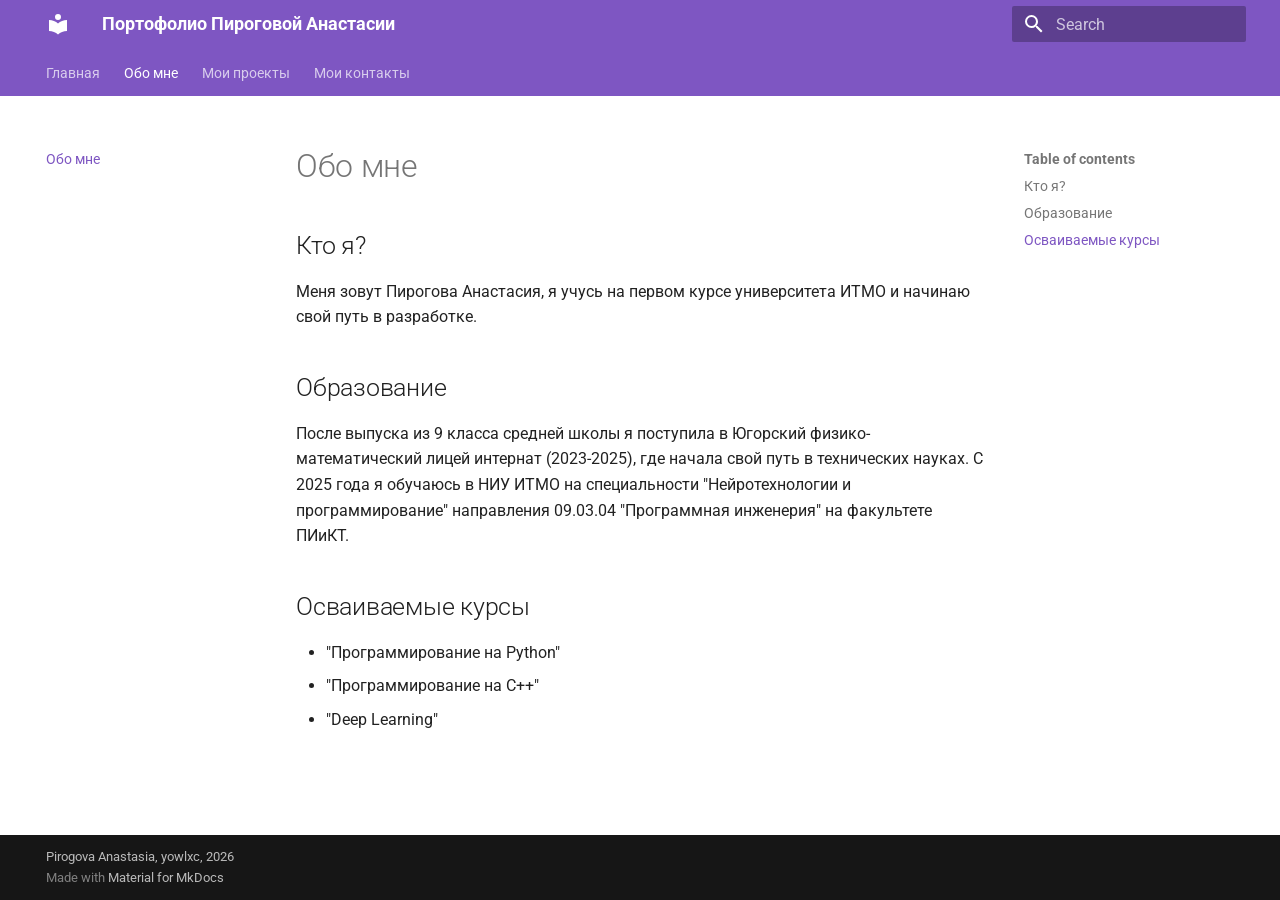
==== docs/about/index.html @ daa0ad3e "changes" ====
<!doctype html>
<html lang="en" class="no-js">
  <head>
    
      <meta charset="utf-8">
      <meta name="viewport" content="width=device-width,initial-scale=1">
      
      
        <meta name="author" content="Pirogova Anastasia">
      
      
        <link rel="canonical" href="https://yowlxc.github.io/about/">
      
      
        <link rel="prev" href="..">
      
      
        <link rel="next" href="../projects/">
      
      
        
      
      
      <link rel="icon" href="../assets/images/favicon.png">
      <meta name="generator" content="mkdocs-1.6.1, mkdocs-material-9.7.5">
    
    
      
        <title>Обо мне - Портофолио Пироговой Анастасии</title>
      
    
    
      <link rel="stylesheet" href="../assets/stylesheets/main.484c7ddc.min.css">
      
        
        <link rel="stylesheet" href="../assets/stylesheets/palette.ab4e12ef.min.css">
      
      


    
    
      
    
    
      
        
        
        <link rel="preconnect" href="https://fonts.gstatic.com" crossorigin>
        <link rel="stylesheet" href="https://fonts.googleapis.com/css?family=Roboto:300,300i,400,400i,700,700i%7CRoboto+Mono:400,400i,700,700i&display=fallback">
        <style>:root{--md-text-font:"Roboto";--md-code-font:"Roboto Mono"}</style>
      
    
    
      <link rel="stylesheet" href="../stylesheets/extra.css">
    
    <script>__md_scope=new URL("..",location),__md_hash=e=>[...e].reduce(((e,_)=>(e<<5)-e+_.charCodeAt(0)),0),__md_get=(e,_=localStorage,t=__md_scope)=>JSON.parse(_.getItem(t.pathname+"."+e)),__md_set=(e,_,t=localStorage,a=__md_scope)=>{try{t.setItem(a.pathname+"."+e,JSON.stringify(_))}catch(e){}}</script>
    
      

    
    
  </head>
  
  
    
    
    
    
    
    <body dir="ltr" data-md-color-scheme="default" data-md-color-primary="deep-purple" data-md-color-accent="purple">
  
    
    <input class="md-toggle" data-md-toggle="drawer" type="checkbox" id="__drawer" autocomplete="off">
    <input class="md-toggle" data-md-toggle="search" type="checkbox" id="__search" autocomplete="off">
    <label class="md-overlay" for="__drawer"></label>
    <div data-md-component="skip">
      
        
        <a href="#_1" class="md-skip">
          Skip to content
        </a>
      
    </div>
    <div data-md-component="announce">
      
    </div>
    
    
      

<header class="md-header" data-md-component="header">
  <nav class="md-header__inner md-grid" aria-label="Header">
    <a href=".." title="Портофолио Пироговой Анастасии" class="md-header__button md-logo" aria-label="Портофолио Пироговой Анастасии" data-md-component="logo">
      
  
  <svg xmlns="http://www.w3.org/2000/svg" viewBox="0 0 24 24"><path d="M12 8a3 3 0 0 0 3-3 3 3 0 0 0-3-3 3 3 0 0 0-3 3 3 3 0 0 0 3 3m0 3.54C9.64 9.35 6.5 8 3 8v11c3.5 0 6.64 1.35 9 3.54 2.36-2.19 5.5-3.54 9-3.54V8c-3.5 0-6.64 1.35-9 3.54"/></svg>

    </a>
    <label class="md-header__button md-icon" for="__drawer">
      
      <svg xmlns="http://www.w3.org/2000/svg" viewBox="0 0 24 24"><path d="M3 6h18v2H3zm0 5h18v2H3zm0 5h18v2H3z"/></svg>
    </label>
    <div class="md-header__title" data-md-component="header-title">
      <div class="md-header__ellipsis">
        <div class="md-header__topic">
          <span class="md-ellipsis">
            Портофолио Пироговой Анастасии
          </span>
        </div>
        <div class="md-header__topic" data-md-component="header-topic">
          <span class="md-ellipsis">
            
              Обо мне
            
          </span>
        </div>
      </div>
    </div>
    
      
    
    
    
    
      
      
        <label class="md-header__button md-icon" for="__search">
          
          <svg xmlns="http://www.w3.org/2000/svg" viewBox="0 0 24 24"><path d="M9.5 3A6.5 6.5 0 0 1 16 9.5c0 1.61-.59 3.09-1.56 4.23l.27.27h.79l5 5-1.5 1.5-5-5v-.79l-.27-.27A6.52 6.52 0 0 1 9.5 16 6.5 6.5 0 0 1 3 9.5 6.5 6.5 0 0 1 9.5 3m0 2C7 5 5 7 5 9.5S7 14 9.5 14 14 12 14 9.5 12 5 9.5 5"/></svg>
        </label>
        <div class="md-search" data-md-component="search" role="dialog">
  <label class="md-search__overlay" for="__search"></label>
  <div class="md-search__inner" role="search">
    <form class="md-search__form" name="search">
      <input type="text" class="md-search__input" name="query" aria-label="Search" placeholder="Search" autocapitalize="off" autocorrect="off" autocomplete="off" spellcheck="false" data-md-component="search-query" required>
      <label class="md-search__icon md-icon" for="__search">
        
        <svg xmlns="http://www.w3.org/2000/svg" viewBox="0 0 24 24"><path d="M9.5 3A6.5 6.5 0 0 1 16 9.5c0 1.61-.59 3.09-1.56 4.23l.27.27h.79l5 5-1.5 1.5-5-5v-.79l-.27-.27A6.52 6.52 0 0 1 9.5 16 6.5 6.5 0 0 1 3 9.5 6.5 6.5 0 0 1 9.5 3m0 2C7 5 5 7 5 9.5S7 14 9.5 14 14 12 14 9.5 12 5 9.5 5"/></svg>
        
        <svg xmlns="http://www.w3.org/2000/svg" viewBox="0 0 24 24"><path d="M20 11v2H8l5.5 5.5-1.42 1.42L4.16 12l7.92-7.92L13.5 5.5 8 11z"/></svg>
      </label>
      <nav class="md-search__options" aria-label="Search">
        
        <button type="reset" class="md-search__icon md-icon" title="Clear" aria-label="Clear" tabindex="-1">
          
          <svg xmlns="http://www.w3.org/2000/svg" viewBox="0 0 24 24"><path d="M19 6.41 17.59 5 12 10.59 6.41 5 5 6.41 10.59 12 5 17.59 6.41 19 12 13.41 17.59 19 19 17.59 13.41 12z"/></svg>
        </button>
      </nav>
      
        <div class="md-search__suggest" data-md-component="search-suggest"></div>
      
    </form>
    <div class="md-search__output">
      <div class="md-search__scrollwrap" tabindex="0" data-md-scrollfix>
        <div class="md-search-result" data-md-component="search-result">
          <div class="md-search-result__meta">
            Initializing search
          </div>
          <ol class="md-search-result__list" role="presentation"></ol>
        </div>
      </div>
    </div>
  </div>
</div>
      
    
    
  </nav>
  
</header>
    
    <div class="md-container" data-md-component="container">
      
      
        
          
            
<nav class="md-tabs" aria-label="Tabs" data-md-component="tabs">
  <div class="md-grid">
    <ul class="md-tabs__list">
      
        
  
  
  
  
    <li class="md-tabs__item">
      <a href=".." class="md-tabs__link">
        
  
  
    
  
  Главная

      </a>
    </li>
  

      
        
  
  
  
    
  
  
    <li class="md-tabs__item md-tabs__item--active">
      <a href="./" class="md-tabs__link">
        
  
  
    
  
  Обо мне

      </a>
    </li>
  

      
        
  
  
  
  
    <li class="md-tabs__item">
      <a href="../projects/" class="md-tabs__link">
        
  
  
    
  
  Мои проекты

      </a>
    </li>
  

      
        
  
  
  
  
    <li class="md-tabs__item">
      <a href="../contacts/" class="md-tabs__link">
        
  
  
    
  
  Мои контакты

      </a>
    </li>
  

      
    </ul>
  </div>
</nav>
          
        
      
      <main class="md-main" data-md-component="main">
        <div class="md-main__inner md-grid">
          
            
              
              <div class="md-sidebar md-sidebar--primary" data-md-component="sidebar" data-md-type="navigation" >
                <div class="md-sidebar__scrollwrap">
                  <div class="md-sidebar__inner">
                    


  


<nav class="md-nav md-nav--primary md-nav--lifted" aria-label="Navigation" data-md-level="0">
  <label class="md-nav__title" for="__drawer">
    <a href=".." title="Портофолио Пироговой Анастасии" class="md-nav__button md-logo" aria-label="Портофолио Пироговой Анастасии" data-md-component="logo">
      
  
  <svg xmlns="http://www.w3.org/2000/svg" viewBox="0 0 24 24"><path d="M12 8a3 3 0 0 0 3-3 3 3 0 0 0-3-3 3 3 0 0 0-3 3 3 3 0 0 0 3 3m0 3.54C9.64 9.35 6.5 8 3 8v11c3.5 0 6.64 1.35 9 3.54 2.36-2.19 5.5-3.54 9-3.54V8c-3.5 0-6.64 1.35-9 3.54"/></svg>

    </a>
    Портофолио Пироговой Анастасии
  </label>
  
  <ul class="md-nav__list" data-md-scrollfix>
    
      
      
  
  
  
  
    <li class="md-nav__item">
      <a href=".." class="md-nav__link">
        
  
  
  <span class="md-ellipsis">
    
  
    Главная
  

    
  </span>
  
  

      </a>
    </li>
  

    
      
      
  
  
    
  
  
  
    <li class="md-nav__item md-nav__item--active">
      
      <input class="md-nav__toggle md-toggle" type="checkbox" id="__toc">
      
      
        
      
      
        <label class="md-nav__link md-nav__link--active" for="__toc">
          
  
  
  <span class="md-ellipsis">
    
  
    Обо мне
  

    
  </span>
  
  

          <span class="md-nav__icon md-icon"></span>
        </label>
      
      <a href="./" class="md-nav__link md-nav__link--active">
        
  
  
  <span class="md-ellipsis">
    
  
    Обо мне
  

    
  </span>
  
  

      </a>
      
        

<nav class="md-nav md-nav--secondary" aria-label="Table of contents">
  
  
  
    
  
  
    <label class="md-nav__title" for="__toc">
      <span class="md-nav__icon md-icon"></span>
      Table of contents
    </label>
    <ul class="md-nav__list" data-md-component="toc" data-md-scrollfix>
      
        <li class="md-nav__item">
  <a href="#_2" class="md-nav__link">
    <span class="md-ellipsis">
      
        Кто я?
      
    </span>
  </a>
  
</li>
      
        <li class="md-nav__item">
  <a href="#_3" class="md-nav__link">
    <span class="md-ellipsis">
      
        Образование
      
    </span>
  </a>
  
</li>
      
        <li class="md-nav__item">
  <a href="#_4" class="md-nav__link">
    <span class="md-ellipsis">
      
        Осваиваемые курсы
      
    </span>
  </a>
  
</li>
      
    </ul>
  
</nav>
      
    </li>
  

    
      
      
  
  
  
  
    <li class="md-nav__item">
      <a href="../projects/" class="md-nav__link">
        
  
  
  <span class="md-ellipsis">
    
  
    Мои проекты
  

    
  </span>
  
  

      </a>
    </li>
  

    
      
      
  
  
  
  
    <li class="md-nav__item">
      <a href="../contacts/" class="md-nav__link">
        
  
  
  <span class="md-ellipsis">
    
  
    Мои контакты
  

    
  </span>
  
  

      </a>
    </li>
  

    
  </ul>
</nav>
                  </div>
                </div>
              </div>
            
            
              
              <div class="md-sidebar md-sidebar--secondary" data-md-component="sidebar" data-md-type="toc" >
                <div class="md-sidebar__scrollwrap">
                  <div class="md-sidebar__inner">
                    

<nav class="md-nav md-nav--secondary" aria-label="Table of contents">
  
  
  
    
  
  
    <label class="md-nav__title" for="__toc">
      <span class="md-nav__icon md-icon"></span>
      Table of contents
    </label>
    <ul class="md-nav__list" data-md-component="toc" data-md-scrollfix>
      
        <li class="md-nav__item">
  <a href="#_2" class="md-nav__link">
    <span class="md-ellipsis">
      
        Кто я?
      
    </span>
  </a>
  
</li>
      
        <li class="md-nav__item">
  <a href="#_3" class="md-nav__link">
    <span class="md-ellipsis">
      
        Образование
      
    </span>
  </a>
  
</li>
      
        <li class="md-nav__item">
  <a href="#_4" class="md-nav__link">
    <span class="md-ellipsis">
      
        Осваиваемые курсы
      
    </span>
  </a>
  
</li>
      
    </ul>
  
</nav>
                  </div>
                </div>
              </div>
            
          
          
            <div class="md-content" data-md-component="content">
              
              <article class="md-content__inner md-typeset">
                
                  



<h1 id="_1">Обо мне</h1>
<h2 id="_2">Кто я?</h2>
<p>Меня зовут Пирогова Анастасия, я учусь на первом курсе университета ИТМО и начинаю свой путь в разработке.</p>
<h2 id="_3">Образование</h2>
<p>После выпуска из 9 класса средней школы я поступила в Югорский физико-математический лицей интернат (2023-2025), где начала свой путь в технических науках. С 2025 года я обучаюсь в НИУ ИТМО на специальности "Нейротехнологии и программирование" направления 09.03.04 "Программная инженерия" на факультете ПИиКТ.</p>
<h2 id="_4">Осваиваемые курсы</h2>
<ul>
<li>"Программирование на Python"</li>
<li>"Программирование на C++" </li>
<li>"Deep Learning"</li>
</ul>












                
              </article>
            </div>
          
          
<script>var target=document.getElementById(location.hash.slice(1));target&&target.name&&(target.checked=target.name.startsWith("__tabbed_"))</script>
        </div>
        
          <button type="button" class="md-top md-icon" data-md-component="top" hidden>
  
  <svg xmlns="http://www.w3.org/2000/svg" viewBox="0 0 24 24"><path d="M13 20h-2V8l-5.5 5.5-1.42-1.42L12 4.16l7.92 7.92-1.42 1.42L13 8z"/></svg>
  Back to top
</button>
        
      </main>
      
        <footer class="md-footer">
  
  <div class="md-footer-meta md-typeset">
    <div class="md-footer-meta__inner md-grid">
      <div class="md-copyright">
  
    <div class="md-copyright__highlight">
      Pirogova Anastasia, yowlxc, 2026
    </div>
  
  
    Made with
    <a href="https://squidfunk.github.io/mkdocs-material/" target="_blank" rel="noopener">
      Material for MkDocs
    </a>
  
</div>
      
    </div>
  </div>
</footer>
      
    </div>
    <div class="md-dialog" data-md-component="dialog">
      <div class="md-dialog__inner md-typeset"></div>
    </div>
    
    
    
      
      
      <script id="__config" type="application/json">{"annotate": null, "base": "..", "features": ["navigation.tabs", "navigation.sections", "navigation.top", "search.suggest", "search.highlight"], "search": "../assets/javascripts/workers/search.2c215733.min.js", "tags": null, "translations": {"clipboard.copied": "Copied to clipboard", "clipboard.copy": "Copy to clipboard", "search.result.more.one": "1 more on this page", "search.result.more.other": "# more on this page", "search.result.none": "No matching documents", "search.result.one": "1 matching document", "search.result.other": "# matching documents", "search.result.placeholder": "Type to start searching", "search.result.term.missing": "Missing", "select.version": "Select version"}, "version": null}</script>
    
    
      <script src="../assets/javascripts/bundle.79ae519e.min.js"></script>
      
    
  </body>
</html>
---- docs/assets/stylesheets/main.484c7ddc.min.css ----
@charset "UTF-8";html{-webkit-text-size-adjust:none;-moz-text-size-adjust:none;text-size-adjust:none;box-sizing:border-box}*,:after,:before{box-sizing:inherit}@media (prefers-reduced-motion){*,:after,:before{transition:none!important}}body{margin:0}a,button,input,label{-webkit-tap-highlight-color:transparent}a{color:inherit;text-decoration:none}hr{border:0;box-sizing:initial;display:block;height:.05rem;overflow:visible;padding:0}small{font-size:80%}sub,sup{line-height:1em}img{border-style:none}table{border-collapse:initial;border-spacing:0}td,th{font-weight:400;vertical-align:top}button{background:#0000;border:0;font-family:inherit;font-size:inherit;margin:0;padding:0}input{border:0;outline:none}:root{--md-primary-fg-color:#4051b5;--md-primary-fg-color--light:#5d6cc0;--md-primary-fg-color--dark:#303fa1;--md-primary-bg-color:#fff;--md-primary-bg-color--light:#ffffffb3;--md-accent-fg-color:#526cfe;--md-accent-fg-color--transparent:#526cfe1a;--md-accent-bg-color:#fff;--md-accent-bg-color--light:#ffffffb3}[data-md-color-scheme=default]{color-scheme:light}[data-md-color-scheme=default] img[src$="#gh-dark-mode-only"],[data-md-color-scheme=default] img[src$="#only-dark"]{display:none}:root,[data-md-color-scheme=default]{--md-hue:225deg;--md-default-fg-color:#000000de;--md-default-fg-color--light:#0000008a;--md-default-fg-color--lighter:#00000052;--md-default-fg-color--lightest:#00000012;--md-default-bg-color:#fff;--md-default-bg-color--light:#ffffffb3;--md-default-bg-color--lighter:#ffffff4d;--md-default-bg-color--lightest:#ffffff1f;--md-code-fg-color:#36464e;--md-code-bg-color:#f5f5f5;--md-code-bg-color--light:#f5f5f5b3;--md-code-bg-color--lighter:#f5f5f54d;--md-code-hl-color:#4287ff;--md-code-hl-color--light:#4287ff1a;--md-code-hl-number-color:#d52a2a;--md-code-hl-special-color:#db1457;--md-code-hl-function-color:#a846b9;--md-code-hl-constant-color:#6e59d9;--md-code-hl-keyword-color:#3f6ec6;--md-code-hl-string-color:#1c7d4d;--md-code-hl-name-color:var(--md-code-fg-color);--md-code-hl-operator-color:var(--md-default-fg-color--light);--md-code-hl-punctuation-color:var(--md-default-fg-color--light);--md-code-hl-comment-color:var(--md-default-fg-color--light);--md-code-hl-generic-color:var(--md-default-fg-color--light);--md-code-hl-variable-color:var(--md-default-fg-color--light);--md-typeset-color:var(--md-default-fg-color);--md-typeset-a-color:var(--md-primary-fg-color);--md-typeset-del-color:#f5503d26;--md-typeset-ins-color:#0bd57026;--md-typeset-kbd-color:#fafafa;--md-typeset-kbd-accent-color:#fff;--md-typeset-kbd-border-color:#b8b8b8;--md-typeset-mark-color:#ffff0080;--md-typeset-table-color:#0000001f;--md-typeset-table-color--light:rgba(0,0,0,.035);--md-admonition-fg-color:var(--md-default-fg-color);--md-admonition-bg-color:var(--md-default-bg-color);--md-warning-fg-color:#000000de;--md-warning-bg-color:#ff9;--md-footer-fg-color:#fff;--md-footer-fg-color--light:#ffffffb3;--md-footer-fg-color--lighter:#ffffff73;--md-footer-bg-color:#000000de;--md-footer-bg-color--dark:#00000052;--md-shadow-z1:0 0.2rem 0.5rem #0000000d,0 0 0.05rem #0000001a;--md-shadow-z2:0 0.2rem 0.5rem #0000001a,0 0 0.05rem #00000040;--md-shadow-z3:0 0.2rem 0.5rem #0003,0 0 0.05rem #00000059}.md-icon svg{fill:currentcolor;display:block;height:1.2rem;width:1.2rem}body{-webkit-font-smoothing:antialiased;-moz-osx-font-smoothing:grayscale;--md-text-font-family:var(--md-text-font,_),-apple-system,BlinkMacSystemFont,Helvetica,Arial,sans-serif;--md-code-font-family:var(--md-code-font,_),SFMono-Regular,Consolas,Menlo,monospace}aside,body,input{font-feature-settings:"kern","liga";color:var(--md-typeset-color);font-family:var(--md-text-font-family)}code,kbd,pre{font-feature-settings:"kern";font-family:var(--md-code-font-family)}:root{--md-typeset-table-sort-icon:url('data:image/svg+xml;charset=utf-8,<svg xmlns="http://www.w3.org/2000/svg" viewBox="0 0 24 24"><path d="m18 21-4-4h3V7h-3l4-4 4 4h-3v10h3M2 19v-2h10v2M2 13v-2h7v2M2 7V5h4v2z"/></svg>');--md-typeset-table-sort-icon--asc:url('data:image/svg+xml;charset=utf-8,<svg xmlns="http://www.w3.org/2000/svg" viewBox="0 0 24 24"><path d="M19 17h3l-4 4-4-4h3V3h2M2 17h10v2H2M6 5v2H2V5m0 6h7v2H2z"/></svg>');--md-typeset-table-sort-icon--desc:url('data:image/svg+xml;charset=utf-8,<svg xmlns="http://www.w3.org/2000/svg" viewBox="0 0 24 24"><path d="M19 7h3l-4-4-4 4h3v14h2M2 17h10v2H2M6 5v2H2V5m0 6h7v2H2z"/></svg>')}.md-typeset{-webkit-print-color-adjust:exact;color-adjust:exact;font-size:.8rem;line-height:1.6;overflow-wrap:break-word}@media print{.md-typeset{font-size:.68rem}}.md-typeset blockquote,.md-typeset dl,.md-typeset figure,.md-typeset ol,.md-typeset pre,.md-typeset ul{margin-bottom:1em;margin-top:1em}.md-typeset h1{color:var(--md-default-fg-color--light);font-size:2em;line-height:1.3;margin:0 0 1.25em}.md-typeset h1,.md-typeset h2{font-weight:300;letter-spacing:-.01em}.md-typeset h2{font-size:1.5625em;line-height:1.4;margin:1.6em 0 .64em}.md-typeset h3{font-size:1.25em;font-weight:400;letter-spacing:-.01em;line-height:1.5;margin:1.6em 0 .8em}.md-typeset h2+h3{margin-top:.8em}.md-typeset h4{font-weight:700;letter-spacing:-.01em;margin:1em 0}.md-typeset h5,.md-typeset h6{color:var(--md-default-fg-color--light);font-size:.8em;font-weight:700;letter-spacing:-.01em;margin:1.25em 0}.md-typeset h5{text-transform:uppercase}.md-typeset h5 code{text-transform:none}.md-typeset hr{border-bottom:.05rem solid var(--md-default-fg-color--lightest);display:flow-root;margin:1.5em 0}.md-typeset a{color:var(--md-typeset-a-color);word-break:break-word}.md-typeset a,.md-typeset a:before{transition:color 125ms}.md-typeset a:focus,.md-typeset a:hover{color:var(--md-accent-fg-color)}.md-typeset a:focus code,.md-typeset a:hover code{background-color:var(--md-accent-fg-color--transparent);color:var(--md-accent-fg-color)}.md-typeset a code{color:var(--md-typeset-a-color)}.md-typeset a.focus-visible{outline-color:var(--md-accent-fg-color);outline-offset:.2rem}.md-typeset code,.md-typeset kbd,.md-typeset pre{color:var(--md-code-fg-color);direction:ltr;font-variant-ligatures:none;transition:background-color 125ms}@media print{.md-typeset code,.md-typeset kbd,.md-typeset pre{white-space:pre-wrap}}.md-typeset code{background-color:var(--md-code-bg-color);border-radius:.1rem;-webkit-box-decoration-break:clone;box-decoration-break:clone;font-size:.85em;padding:0 .2941176471em;transition:color 125ms,background-color 125ms;word-break:break-word}.md-typeset code:not(.focus-visible){-webkit-tap-highlight-color:transparent;outline:none}.md-typeset pre{display:flow-root;line-height:1.4;position:relative}.md-typeset pre>code{-webkit-box-decoration-break:slice;box-decoration-break:slice;box-shadow:none;display:block;margin:0;outline-color:var(--md-accent-fg-color);overflow:auto;padding:.7720588235em 1.1764705882em;scrollbar-color:var(--md-default-fg-color--lighter) #0000;scrollbar-width:thin;touch-action:auto;word-break:normal}.md-typeset pre>code:hover{scrollbar-color:var(--md-accent-fg-color) #0000}.md-typeset pre>code::-webkit-scrollbar{height:.2rem;width:.2rem}.md-typeset pre>code::-webkit-scrollbar-thumb{background-color:var(--md-default-fg-color--lighter)}.md-typeset pre>code::-webkit-scrollbar-thumb:hover{background-color:var(--md-accent-fg-color)}.md-typeset kbd{background-color:var(--md-typeset-kbd-color);border-radius:.1rem;box-shadow:0 .1rem 0 .05rem var(--md-typeset-kbd-border-color),0 .1rem 0 var(--md-typeset-kbd-border-color),0 -.1rem .2rem var(--md-typeset-kbd-accent-color) inset;color:var(--md-default-fg-color);display:inline-block;font-size:.75em;padding:0 .6666666667em;vertical-align:text-top;word-break:break-word}.md-typeset mark{background-color:var(--md-typeset-mark-color);-webkit-box-decoration-break:clone;box-decoration-break:clone;color:inherit;word-break:break-word}.md-typeset abbr{cursor:help;text-decoration:none}.md-typeset [data-preview],.md-typeset abbr{border-bottom:.05rem dotted var(--md-default-fg-color--light)}.md-typeset small{opacity:.75}[dir=ltr] .md-typeset sub,[dir=ltr] .md-typeset sup{margin-left:.078125em}[dir=rtl] .md-typeset sub,[dir=rtl] .md-typeset sup{margin-right:.078125em}[dir=ltr] .md-typeset blockquote{padding-left:.6rem}[dir=rtl] .md-typeset blockquote{padding-right:.6rem}[dir=ltr] .md-typeset blockquote{border-left:.2rem solid var(--md-default-fg-color--lighter)}[dir=rtl] .md-typeset blockquote{border-right:.2rem solid var(--md-default-fg-color--lighter)}.md-typeset blockquote{color:var(--md-default-fg-color--light);margin-left:0;margin-right:0}.md-typeset ul{list-style-type:disc}.md-typeset ul[type]{list-style-type:revert-layer}[dir=ltr] .md-typeset ol,[dir=ltr] .md-typeset ul{margin-left:.625em}[dir=rtl] .md-typeset ol,[dir=rtl] .md-typeset ul{margin-right:.625em}.md-typeset ol,.md-typeset ul{padding:0}.md-typeset ol:not([hidden]),.md-typeset ul:not([hidden]){display:flow-root}.md-typeset ol ol,.md-typeset ul ol{list-style-type:lower-alpha}.md-typeset ol ol ol,.md-typeset ul ol ol{list-style-type:lower-roman}.md-typeset ol ol ol ol,.md-typeset ul ol ol ol{list-style-type:upper-alpha}.md-typeset ol ol ol ol ol,.md-typeset ul ol ol ol ol{list-style-type:upper-roman}.md-typeset ol[type],.md-typeset ul[type]{list-style-type:revert-layer}[dir=ltr] .md-typeset ol li,[dir=ltr] .md-typeset ul li{margin-left:1.25em}[dir=rtl] .md-typeset ol li,[dir=rtl] .md-typeset ul li{margin-right:1.25em}.md-typeset ol li,.md-typeset ul li{margin-bottom:.5em}.md-typeset ol li blockquote,.md-typeset ol li p,.md-typeset ul li blockquote,.md-typeset ul li p{margin:.5em 0}.md-typeset ol li:last-child,.md-typeset ul li:last-child{margin-bottom:0}[dir=ltr] .md-typeset ol li ol,[dir=ltr] .md-typeset ol li ul,[dir=ltr] .md-typeset ul li ol,[dir=ltr] .md-typeset ul li ul{margin-left:.625em}[dir=rtl] .md-typeset ol li ol,[dir=rtl] .md-typeset ol li ul,[dir=rtl] .md-typeset ul li ol,[dir=rtl] .md-typeset ul li ul{margin-right:.625em}.md-typeset ol li ol,.md-typeset ol li ul,.md-typeset ul li ol,.md-typeset ul li ul{margin-bottom:.5em;margin-top:.5em}[dir=ltr] .md-typeset dd{margin-left:1.875em}[dir=rtl] .md-typeset dd{margin-right:1.875em}.md-typeset dd{margin-bottom:1.5em;margin-top:1em}.md-typeset img,.md-typeset svg,.md-typeset video{height:auto;max-width:100%}.md-typeset img[align=left]{margin:1em 1em 1em 0}.md-typeset img[align=right]{margin:1em 0 1em 1em}.md-typeset img[align]:only-child{margin-top:0}.md-typeset figure{display:flow-root;margin:1em auto;max-width:100%;text-align:center;width:fit-content}.md-typeset figure img{display:block;margin:0 auto}.md-typeset figcaption{font-style:italic;margin:1em auto;max-width:24rem}.md-typeset iframe{max-width:100%}.md-typeset table:not([class]){background-color:var(--md-default-bg-color);border:.05rem solid var(--md-typeset-table-color);border-radius:.1rem;display:inline-block;font-size:.64rem;max-width:100%;overflow:auto;touch-action:auto}@media print{.md-typeset table:not([class]){display:table}}.md-typeset table:not([class])+*{margin-top:1.5em}.md-typeset table:not([class]) td>:first-child,.md-typeset table:not([class]) th>:first-child{margin-top:0}.md-typeset table:not([class]) td>:last-child,.md-typeset table:not([class]) th>:last-child{margin-bottom:0}.md-typeset table:not([class]) td:not([align]),.md-typeset table:not([class]) th:not([align]){text-align:left}[dir=rtl] .md-typeset table:not([class]) td:not([align]),[dir=rtl] .md-typeset table:not([class]) th:not([align]){text-align:right}.md-typeset table:not([class]) th{font-weight:700;min-width:5rem;padding:.9375em 1.25em;vertical-align:top}.md-typeset table:not([class]) td{border-top:.05rem solid var(--md-typeset-table-color);padding:.9375em 1.25em;vertical-align:top}.md-typeset table:not([class]) tbody tr{transition:background-color 125ms}.md-typeset table:not([class]) tbody tr:hover{background-color:var(--md-typeset-table-color--light);box-shadow:0 .05rem 0 var(--md-default-bg-color) inset}.md-typeset table:not([class]) a{word-break:normal}.md-typeset table th[role=columnheader]{cursor:pointer}[dir=ltr] .md-typeset table th[role=columnheader]:after{margin-left:.5em}[dir=rtl] .md-typeset table th[role=columnheader]:after{margin-right:.5em}.md-typeset table th[role=columnheader]:after{content:"";display:inline-block;height:1.2em;-webkit-mask-image:var(--md-typeset-table-sort-icon);mask-image:var(--md-typeset-table-sort-icon);-webkit-mask-repeat:no-repeat;mask-repeat:no-repeat;-webkit-mask-size:contain;mask-size:contain;transition:background-color 125ms;vertical-align:text-bottom;width:1.2em}.md-typeset table th[role=columnheader]:hover:after{background-color:var(--md-default-fg-color--lighter)}.md-typeset table th[role=columnheader][aria-sort=ascending]:after{background-color:var(--md-default-fg-color--light);-webkit-mask-image:var(--md-typeset-table-sort-icon--asc);mask-image:var(--md-typeset-table-sort-icon--asc)}.md-typeset table th[role=columnheader][aria-sort=descending]:after{background-color:var(--md-default-fg-color--light);-webkit-mask-image:var(--md-typeset-table-sort-icon--desc);mask-image:var(--md-typeset-table-sort-icon--desc)}.md-typeset__scrollwrap{margin:1em -.8rem;overflow-x:auto;touch-action:auto}.md-typeset__table{display:inline-block;margin-bottom:.5em;padding:0 .8rem}@media print{.md-typeset__table{display:block}}html .md-typeset__table table{display:table;margin:0;overflow:hidden;width:100%}@media screen and (max-width:44.984375em){.md-content__inner>pre{margin:1em -.8rem}.md-content__inner>pre code{border-radius:0}}.md-typeset .md-author{border-radius:100%;display:block;flex-shrink:0;height:1.6rem;overflow:hidden;position:relative;transition:color 125ms,transform 125ms;width:1.6rem}.md-typeset .md-author img{display:block}.md-typeset .md-author--more{background:var(--md-default-fg-color--lightest);color:var(--md-default-fg-color--lighter);font-size:.6rem;font-weight:700;line-height:1.6rem;text-align:center}.md-typeset .md-author--long{height:2.4rem;width:2.4rem}.md-typeset a.md-author{transform:scale(1)}.md-typeset a.md-author img{border-radius:100%;filter:grayscale(100%) opacity(75%);transition:filter 125ms}.md-typeset a.md-author:focus,.md-typeset a.md-author:hover{transform:scale(1.1);z-index:1}.md-typeset a.md-author:focus img,.md-typeset a.md-author:hover img{filter:grayscale(0)}.md-banner{background-color:var(--md-footer-bg-color);color:var(--md-footer-fg-color);overflow:auto}@media print{.md-banner{display:none}}.md-banner--warning{background-color:var(--md-warning-bg-color);color:var(--md-warning-fg-color)}.md-banner__inner{font-size:.7rem;margin:.6rem auto;padding:0 .8rem}[dir=ltr] .md-banner__button{float:right}[dir=rtl] .md-banner__button{float:left}.md-banner__button{color:inherit;cursor:pointer;transition:opacity .25s}.no-js .md-banner__button{display:none}.md-banner__button:hover{opacity:.7}html{font-size:125%;height:100%;overflow-x:hidden}@media screen and (min-width:100em){html{font-size:137.5%}}@media screen and (min-width:125em){html{font-size:150%}}body{background-color:var(--md-default-bg-color);display:flex;flex-direction:column;font-size:.5rem;min-height:100%;position:relative;width:100%}@media print{body{display:block}}@media screen and (max-width:59.984375em){body[data-md-scrolllock]{position:fixed}}.md-grid{margin-left:auto;margin-right:auto;max-width:61rem}.md-container{display:flex;flex-direction:column;flex-grow:1}@media print{.md-container{display:block}}.md-main{flex-grow:1}.md-main__inner{display:flex;height:100%;margin-top:1.5rem}.md-ellipsis{overflow:hidden;text-overflow:ellipsis}.md-toggle{display:none}.md-option{height:0;opacity:0;position:absolute;width:0}.md-option:checked+label:not([hidden]){display:block}.md-option.focus-visible+label{outline-color:var(--md-accent-fg-color);outline-style:auto}.md-skip{background-color:var(--md-default-fg-color);border-radius:.1rem;color:var(--md-default-bg-color);font-size:.64rem;margin:.5rem;opacity:0;outline-color:var(--md-accent-fg-color);padding:.3rem .5rem;position:fixed;transform:translateY(.4rem);z-index:-1}.md-skip:focus{opacity:1;transform:translateY(0);transition:transform .25s cubic-bezier(.4,0,.2,1),opacity 175ms 75ms;z-index:10}@page{margin:25mm}:root{--md-clipboard-icon:url('data:image/svg+xml;charset=utf-8,<svg xmlns="http://www.w3.org/2000/svg" viewBox="0 0 24 24"><path d="M19 21H8V7h11m0-2H8a2 2 0 0 0-2 2v14a2 2 0 0 0 2 2h11a2 2 0 0 0 2-2V7a2 2 0 0 0-2-2m-3-4H4a2 2 0 0 0-2 2v14h2V3h12z"/></svg>')}.md-clipboard{border-radius:.1rem;color:var(--md-default-fg-color--lightest);cursor:pointer;height:1.5em;outline-color:var(--md-accent-fg-color);outline-offset:.1rem;transition:color .25s;width:1.5em;z-index:1}@media print{.md-clipboard{display:none}}.md-clipboard:not(.focus-visible){-webkit-tap-highlight-color:transparent;outline:none}:hover>.md-clipboard{color:var(--md-default-fg-color--light)}.md-clipboard:focus,.md-clipboard:hover{color:var(--md-accent-fg-color)}.md-clipboard:after{background-color:currentcolor;content:"";display:block;height:1.125em;margin:0 auto;-webkit-mask-image:var(--md-clipboard-icon);mask-image:var(--md-clipboard-icon);-webkit-mask-position:center;mask-position:center;-webkit-mask-repeat:no-repeat;mask-repeat:no-repeat;-webkit-mask-size:contain;mask-size:contain;width:1.125em}.md-clipboard--inline{cursor:pointer}.md-clipboard--inline code{transition:color .25s,background-color .25s}.md-clipboard--inline:focus code,.md-clipboard--inline:hover code{background-color:var(--md-accent-fg-color--transparent);color:var(--md-accent-fg-color)}:root{--md-code-select-icon:url('data:image/svg+xml;charset=utf-8,<svg xmlns="http://www.w3.org/2000/svg" viewBox="0 0 24 24"><path d="M19 19h-4v2h4c1.1 0 2-.9 2-2v-4h-2m0-12h-4v2h4v4h2V5c0-1.1-.9-2-2-2M5 5h4V3H5c-1.1 0-2 .9-2 2v4h2m0 6H3v4c0 1.1.9 2 2 2h4v-2H5zm2-4h2v2H7zm4 0h2v2h-2zm4 0h2v2h-2zM7 7h2v2H7zm4 0h2v2h-2zm4 0h2v2h-2zm-8 8h2v2H7zm4 0h2v2h-2zm4 0h2v2h-2z"/></svg>');--md-code-copy-icon:url('data:image/svg+xml;charset=utf-8,<svg xmlns="http://www.w3.org/2000/svg" viewBox="0 0 24 24"><path d="M19 21H8V7h11m0-2H8a2 2 0 0 0-2 2v14a2 2 0 0 0 2 2h11a2 2 0 0 0 2-2V7a2 2 0 0 0-2-2m-3-4H4a2 2 0 0 0-2 2v14h2V3h12z"/></svg>')}.md-typeset .md-code__content{display:grid}.md-code__nav{background-color:var(--md-code-bg-color--lighter);border-radius:.1rem;display:flex;gap:.2rem;padding:.2rem;position:absolute;right:.25em;top:.25em;transition:background-color .25s;z-index:1}:hover>.md-code__nav{background-color:var(--md-code-bg-color--light)}.md-code__button{color:var(--md-default-fg-color--lightest);cursor:pointer;display:block;height:1.5em;outline-color:var(--md-accent-fg-color);outline-offset:.1rem;transition:color .25s;width:1.5em}:hover>*>.md-code__button{color:var(--md-default-fg-color--light)}.md-code__button.focus-visible,.md-code__button:hover{color:var(--md-accent-fg-color)}.md-code__button--active{color:var(--md-default-fg-color)!important}.md-code__button:after{background-color:currentcolor;content:"";display:block;height:1.125em;margin:0 auto;-webkit-mask-position:center;mask-position:center;-webkit-mask-repeat:no-repeat;mask-repeat:no-repeat;-webkit-mask-size:contain;mask-size:contain;width:1.125em}.md-code__button[data-md-type=select]:after{-webkit-mask-image:var(--md-code-select-icon);mask-image:var(--md-code-select-icon)}.md-code__button[data-md-type=copy]:after{-webkit-mask-image:var(--md-code-copy-icon);mask-image:var(--md-code-copy-icon)}@keyframes consent{0%{opacity:0;transform:translateY(100%)}to{opacity:1;transform:translateY(0)}}@keyframes overlay{0%{opacity:0}to{opacity:1}}.md-consent__overlay{animation:overlay .25s both;-webkit-backdrop-filter:blur(.1rem);backdrop-filter:blur(.1rem);background-color:#0000008a;height:100%;opacity:1;position:fixed;top:0;width:100%;z-index:5}.md-consent__inner{animation:consent .5s cubic-bezier(.1,.7,.1,1) both;background-color:var(--md-default-bg-color);border:0;border-radius:.1rem;bottom:0;box-shadow:0 0 .2rem #0000001a,0 .2rem .4rem #0003;max-height:100%;overflow:auto;padding:0;position:fixed;width:100%;z-index:5}.md-consent__form{padding:.8rem}.md-consent__settings{display:none;margin:1em 0}input:checked+.md-consent__settings{display:block}.md-consent__controls{margin-bottom:.8rem}.md-typeset .md-consent__controls .md-button{display:inline}@media screen and (max-width:44.984375em){.md-typeset .md-consent__controls .md-button{display:block;margin-top:.4rem;text-align:center;width:100%}}.md-consent label{cursor:pointer}.md-content{flex-grow:1;min-width:0}.md-content__inner{margin:0 .8rem 1.2rem;padding-top:.6rem}@media screen and (min-width:76.25em){[dir=ltr] .md-sidebar--primary:not([hidden])~.md-content>.md-content__inner{margin-left:1.2rem}[dir=ltr] .md-sidebar--secondary:not([hidden])~.md-content>.md-content__inner,[dir=rtl] .md-sidebar--primary:not([hidden])~.md-content>.md-content__inner{margin-right:1.2rem}[dir=rtl] .md-sidebar--secondary:not([hidden])~.md-content>.md-content__inner{margin-left:1.2rem}}.md-content__inner:before{content:"";display:block;height:.4rem}.md-content__inner>:last-child{margin-bottom:0}[dir=ltr] .md-content__button{float:right}[dir=rtl] .md-content__button{float:left}[dir=ltr] .md-content__button{margin-left:.4rem}[dir=rtl] .md-content__button{margin-right:.4rem}.md-content__button{margin:.4rem 0;padding:0}@media print{.md-content__button{display:none}}.md-typeset .md-content__button{color:var(--md-default-fg-color--lighter)}.md-content__button svg{display:inline;vertical-align:top}[dir=rtl] .md-content__button svg{transform:scaleX(-1)}[dir=ltr] .md-dialog{right:.8rem}[dir=rtl] .md-dialog{left:.8rem}.md-dialog{background-color:var(--md-default-fg-color);border-radius:.1rem;bottom:.8rem;box-shadow:var(--md-shadow-z3);min-width:11.1rem;opacity:0;padding:.4rem .6rem;pointer-events:none;position:fixed;transform:translateY(100%);transition:transform 0ms .4s,opacity .4s;z-index:4}@media print{.md-dialog{display:none}}.md-dialog--active{opacity:1;pointer-events:auto;transform:translateY(0);transition:transform .4s cubic-bezier(.075,.85,.175,1),opacity .4s}.md-dialog__inner{color:var(--md-default-bg-color);font-size:.7rem}.md-feedback{margin:2em 0 1em;text-align:center}.md-feedback fieldset{border:none;margin:0;padding:0}.md-feedback__title{font-weight:700;margin:1em auto}.md-feedback__inner{position:relative}.md-feedback__list{display:flex;flex-wrap:wrap;place-content:baseline center;position:relative}.md-feedback__list:hover .md-icon:not(:disabled){color:var(--md-default-fg-color--lighter)}:disabled .md-feedback__list{min-height:1.8rem}.md-feedback__icon{color:var(--md-default-fg-color--light);cursor:pointer;flex-shrink:0;margin:0 .1rem;transition:color 125ms}.md-feedback__icon:not(:disabled).md-icon:hover{color:var(--md-accent-fg-color)}.md-feedback__icon:disabled{color:var(--md-default-fg-color--lightest);pointer-events:none}.md-feedback__note{opacity:0;position:relative;transform:translateY(.4rem);transition:transform .4s cubic-bezier(.1,.7,.1,1),opacity .15s}.md-feedback__note>*{margin:0 auto;max-width:16rem}:disabled .md-feedback__note{opacity:1;transform:translateY(0)}@media print{.md-feedback{display:none}}.md-footer{background-color:var(--md-footer-bg-color);color:var(--md-footer-fg-color)}@media print{.md-footer{display:none}}.md-footer__inner{justify-content:space-between;overflow:auto;padding:.2rem}.md-footer__inner:not([hidden]){display:flex}.md-footer__link{align-items:end;display:flex;flex-grow:0.01;margin-bottom:.4rem;margin-top:1rem;max-width:100%;outline-color:var(--md-accent-fg-color);overflow:hidden;transition:opacity .25s}.md-footer__link:focus,.md-footer__link:hover{opacity:.7}[dir=rtl] .md-footer__link svg{transform:scaleX(-1)}@media screen and (max-width:44.984375em){.md-footer__link--prev{flex-shrink:0}.md-footer__link--prev .md-footer__title{display:none}}[dir=ltr] .md-footer__link--next{margin-left:auto}[dir=rtl] .md-footer__link--next{margin-right:auto}.md-footer__link--next{text-align:right}[dir=rtl] .md-footer__link--next{text-align:left}.md-footer__title{flex-grow:1;font-size:.9rem;margin-bottom:.7rem;max-width:calc(100% - 2.4rem);padding:0 1rem;white-space:nowrap}.md-footer__button{margin:.2rem;padding:.4rem}.md-footer__direction{font-size:.64rem;opacity:.7}.md-footer-meta{background-color:var(--md-footer-bg-color--dark)}.md-footer-meta__inner{display:flex;flex-wrap:wrap;justify-content:space-between;padding:.2rem}html .md-footer-meta.md-typeset a{color:var(--md-footer-fg-color--light)}html .md-footer-meta.md-typeset a:focus,html .md-footer-meta.md-typeset a:hover{color:var(--md-footer-fg-color)}.md-copyright{color:var(--md-footer-fg-color--lighter);font-size:.64rem;margin:auto .6rem;padding:.4rem 0;width:100%}@media screen and (min-width:45em){.md-copyright{width:auto}}.md-copyright__highlight{color:var(--md-footer-fg-color--light)}.md-social{display:inline-flex;gap:.2rem;margin:0 .4rem;padding:.2rem 0 .6rem}@media screen and (min-width:45em){.md-social{padding:.6rem 0}}.md-social__link{display:inline-block;height:1.6rem;text-align:center;width:1.6rem}.md-social__link:before{line-height:1.9}.md-social__link svg{fill:currentcolor;max-height:.8rem;vertical-align:-25%}.md-typeset .md-button{border:.1rem solid;border-radius:.1rem;color:var(--md-primary-fg-color);cursor:pointer;display:inline-block;font-weight:700;padding:.625em 2em;transition:color 125ms,background-color 125ms,border-color 125ms}.md-typeset .md-button--primary{background-color:var(--md-primary-fg-color);border-color:var(--md-primary-fg-color);color:var(--md-primary-bg-color)}.md-typeset .md-button:focus,.md-typeset .md-button:hover{background-color:var(--md-accent-fg-color);border-color:var(--md-accent-fg-color);color:var(--md-accent-bg-color)}[dir=ltr] .md-typeset .md-input{border-top-left-radius:.1rem}[dir=ltr] .md-typeset .md-input,[dir=rtl] .md-typeset .md-input{border-top-right-radius:.1rem}[dir=rtl] .md-typeset .md-input{border-top-left-radius:.1rem}.md-typeset .md-input{border-bottom:.1rem solid var(--md-default-fg-color--lighter);box-shadow:var(--md-shadow-z1);font-size:.8rem;height:1.8rem;padding:0 .6rem;transition:border .25s,box-shadow .25s}.md-typeset .md-input:focus,.md-typeset .md-input:hover{border-bottom-color:var(--md-accent-fg-color);box-shadow:var(--md-shadow-z2)}.md-typeset .md-input--stretch{width:100%}.md-header{background-color:var(--md-primary-fg-color);box-shadow:0 0 .2rem #0000,0 .2rem .4rem #0000;color:var(--md-primary-bg-color);display:block;left:0;position:sticky;right:0;top:0;z-index:4}@media print{.md-header{display:none}}.md-header[hidden]{transform:translateY(-100%);transition:transform .25s cubic-bezier(.8,0,.6,1),box-shadow .25s}.md-header--shadow{box-shadow:0 0 .2rem #0000001a,0 .2rem .4rem #0003;transition:transform .25s cubic-bezier(.1,.7,.1,1),box-shadow .25s}.md-header__inner{align-items:center;display:flex;padding:0 .2rem}.md-header__button{color:currentcolor;cursor:pointer;margin:.2rem;outline-color:var(--md-accent-fg-color);padding:.4rem;position:relative;transition:opacity .25s;vertical-align:middle;z-index:1}.md-header__button:hover{opacity:.7}.md-header__button:not([hidden]){display:inline-block}.md-header__button:not(.focus-visible){-webkit-tap-highlight-color:transparent;outline:none}.md-header__button.md-logo{margin:.2rem;padding:.4rem}@media screen and (max-width:76.234375em){.md-header__button.md-logo{display:none}}.md-header__button.md-logo img,.md-header__button.md-logo svg{fill:currentcolor;display:block;height:1.2rem;width:auto}@media screen and (min-width:60em){.md-header__button[for=__search]{display:none}}.no-js .md-header__button[for=__search]{display:none}[dir=rtl] .md-header__button[for=__search] svg{transform:scaleX(-1)}@media screen and (min-width:76.25em){.md-header__button[for=__drawer]{display:none}}.md-header__topic{display:flex;max-width:100%;position:absolute;transition:transform .4s cubic-bezier(.1,.7,.1,1),opacity .15s;white-space:nowrap}.md-header__topic+.md-header__topic{opacity:0;pointer-events:none;transform:translateX(1.25rem);transition:transform .4s cubic-bezier(1,.7,.1,.1),opacity .15s;z-index:-1}[dir=rtl] .md-header__topic+.md-header__topic{transform:translateX(-1.25rem)}.md-header__topic:first-child{font-weight:700}[dir=ltr] .md-header__title{margin-left:1rem;margin-right:.4rem}[dir=rtl] .md-header__title{margin-left:.4rem;margin-right:1rem}.md-header__title{flex-grow:1;font-size:.9rem;height:2.4rem;line-height:2.4rem}.md-header__title--active .md-header__topic{opacity:0;pointer-events:none;transform:translateX(-1.25rem);transition:transform .4s cubic-bezier(1,.7,.1,.1),opacity .15s;z-index:-1}[dir=rtl] .md-header__title--active .md-header__topic{transform:translateX(1.25rem)}.md-header__title--active .md-header__topic+.md-header__topic{opacity:1;pointer-events:auto;transform:translateX(0);transition:transform .4s cubic-bezier(.1,.7,.1,1),opacity .15s;z-index:0}.md-header__title>.md-header__ellipsis{height:100%;position:relative;width:100%}.md-header__option{display:flex;flex-shrink:0;max-width:100%;transition:max-width 0ms .25s,opacity .25s .25s;white-space:nowrap}[data-md-toggle=search]:checked~.md-header .md-header__option{max-width:0;opacity:0;transition:max-width 0ms,opacity 0ms}.md-header__option>input{bottom:0}.md-header__source{display:none}@media screen and (min-width:60em){[dir=ltr] .md-header__source{margin-left:1rem}[dir=rtl] .md-header__source{margin-right:1rem}.md-header__source{display:block;max-width:11.7rem;width:11.7rem}}@media screen and (min-width:76.25em){[dir=ltr] .md-header__source{margin-left:1.4rem}[dir=rtl] .md-header__source{margin-right:1.4rem}}.md-meta{color:var(--md-default-fg-color--light);font-size:.7rem;line-height:1.3}.md-meta__list{display:inline-flex;flex-wrap:wrap;list-style:none;margin:0;padding:0}.md-meta__item:not(:last-child):after{content:"·";margin-left:.2rem;margin-right:.2rem}.md-meta__link{color:var(--md-typeset-a-color)}.md-meta__link:focus,.md-meta__link:hover{color:var(--md-accent-fg-color)}.md-draft{background-color:#ff1744;border-radius:.125em;color:#fff;display:inline-block;font-weight:700;padding-left:.5714285714em;padding-right:.5714285714em}:root{--md-nav-icon--prev:url('data:image/svg+xml;charset=utf-8,<svg xmlns="http://www.w3.org/2000/svg" viewBox="0 0 24 24"><path d="M20 11v2H8l5.5 5.5-1.42 1.42L4.16 12l7.92-7.92L13.5 5.5 8 11z"/></svg>');--md-nav-icon--next:url('data:image/svg+xml;charset=utf-8,<svg xmlns="http://www.w3.org/2000/svg" viewBox="0 0 24 24"><path d="M8.59 16.58 13.17 12 8.59 7.41 10 6l6 6-6 6z"/></svg>');--md-toc-icon:url('data:image/svg+xml;charset=utf-8,<svg xmlns="http://www.w3.org/2000/svg" viewBox="0 0 24 24"><path d="M3 9h14V7H3zm0 4h14v-2H3zm0 4h14v-2H3zm16 0h2v-2h-2zm0-10v2h2V7zm0 6h2v-2h-2z"/></svg>')}.md-nav{font-size:.7rem;line-height:1.3}.md-nav__title{color:var(--md-default-fg-color--light);display:block;font-weight:700;overflow:hidden;padding:0 .6rem;text-overflow:ellipsis}.md-nav__title .md-nav__button{display:none}.md-nav__title .md-nav__button img{height:100%;width:auto}.md-nav__title .md-nav__button.md-logo img,.md-nav__title .md-nav__button.md-logo svg{fill:currentcolor;display:block;height:2.4rem;max-width:100%;object-fit:contain;width:auto}.md-nav__list{list-style:none;margin:0;padding:0}.md-nav__link{align-items:flex-start;display:flex;gap:.4rem;margin-top:.625em;scroll-snap-align:start;transition:color 125ms}.md-nav__link--passed,.md-nav__link--passed code{color:var(--md-default-fg-color--light)}.md-nav__item .md-nav__link--active,.md-nav__item .md-nav__link--active code{color:var(--md-typeset-a-color)}.md-nav__link .md-ellipsis{position:relative}.md-nav__link .md-ellipsis code{word-break:normal}[dir=ltr] .md-nav__link .md-icon:last-child{margin-left:auto}[dir=rtl] .md-nav__link .md-icon:last-child{margin-right:auto}.md-nav__link .md-typeset{font-size:.7rem;line-height:1.3}.md-nav__link svg{fill:currentcolor;flex-shrink:0;height:1.3em;position:relative}.md-nav__link[for]:focus,.md-nav__link[for]:hover,.md-nav__link[href]:focus,.md-nav__link[href]:hover{color:var(--md-accent-fg-color);cursor:pointer}.md-nav__link[for]:focus code,.md-nav__link[for]:hover code,.md-nav__link[href]:focus code,.md-nav__link[href]:hover code{background-color:var(--md-accent-fg-color--transparent);color:var(--md-accent-fg-color)}.md-nav__link.focus-visible{outline-color:var(--md-accent-fg-color);outline-offset:.2rem}.md-nav--primary .md-nav__link[for=__toc]{display:none}.md-nav--primary .md-nav__link[for=__toc] .md-icon:after{background-color:currentcolor;display:block;height:100%;-webkit-mask-image:var(--md-toc-icon);mask-image:var(--md-toc-icon);width:100%}.md-nav--primary .md-nav__link[for=__toc]~.md-nav{display:none}.md-nav__container>.md-nav__link{margin-top:0}.md-nav__container>.md-nav__link:first-child{flex-grow:1;min-width:0}.md-nav__icon{flex-shrink:0}.md-nav__source{display:none}@media screen and (max-width:76.234375em){.md-nav--primary,.md-nav--primary .md-nav{background-color:var(--md-default-bg-color);display:flex;flex-direction:column;height:100%;left:0;position:absolute;right:0;top:0;z-index:1}.md-nav--primary .md-nav__item,.md-nav--primary .md-nav__title{font-size:.8rem;line-height:1.5}.md-nav--primary .md-nav__title{background-color:var(--md-default-fg-color--lightest);color:var(--md-default-fg-color--light);cursor:pointer;height:5.6rem;line-height:2.4rem;padding:3rem .8rem .2rem;position:relative;white-space:nowrap}[dir=ltr] .md-nav--primary .md-nav__title .md-nav__icon{left:.4rem}[dir=rtl] .md-nav--primary .md-nav__title .md-nav__icon{right:.4rem}.md-nav--primary .md-nav__title .md-nav__icon{display:block;height:1.2rem;margin:.2rem;position:absolute;top:.4rem;width:1.2rem}.md-nav--primary .md-nav__title .md-nav__icon:after{background-color:currentcolor;content:"";display:block;height:100%;-webkit-mask-image:var(--md-nav-icon--prev);mask-image:var(--md-nav-icon--prev);-webkit-mask-position:center;mask-position:center;-webkit-mask-repeat:no-repeat;mask-repeat:no-repeat;-webkit-mask-size:contain;mask-size:contain;width:100%}.md-nav--primary .md-nav__title~.md-nav__list{background-color:var(--md-default-bg-color);box-shadow:0 .05rem 0 var(--md-default-fg-color--lightest) inset;overflow-y:auto;scroll-snap-type:y mandatory;touch-action:pan-y}.md-nav--primary .md-nav__title~.md-nav__list>:first-child{border-top:0}.md-nav--primary .md-nav__title[for=__drawer]{background-color:var(--md-primary-fg-color);color:var(--md-primary-bg-color);font-weight:700}.md-nav--primary .md-nav__title .md-logo{display:block;left:.2rem;margin:.2rem;padding:.4rem;position:absolute;right:.2rem;top:.2rem}.md-nav--primary .md-nav__list{flex:1}.md-nav--primary .md-nav__item{border-top:.05rem solid var(--md-default-fg-color--lightest)}.md-nav--primary .md-nav__item--active>.md-nav__link{color:var(--md-typeset-a-color)}.md-nav--primary .md-nav__item--active>.md-nav__link:focus,.md-nav--primary .md-nav__item--active>.md-nav__link:hover{color:var(--md-accent-fg-color)}.md-nav--primary .md-nav__link{margin-top:0;padding:.6rem .8rem}.md-nav--primary .md-nav__link svg{margin-top:.1em}.md-nav--primary .md-nav__link>.md-nav__link{padding:0}[dir=ltr] .md-nav--primary .md-nav__link .md-nav__icon{margin-right:-.2rem}[dir=rtl] .md-nav--primary .md-nav__link .md-nav__icon{margin-left:-.2rem}.md-nav--primary .md-nav__link .md-nav__icon{font-size:1.2rem;height:1.2rem;width:1.2rem}.md-nav--primary .md-nav__link .md-nav__icon:after{background-color:currentcolor;content:"";display:block;height:100%;-webkit-mask-image:var(--md-nav-icon--next);mask-image:var(--md-nav-icon--next);-webkit-mask-position:center;mask-position:center;-webkit-mask-repeat:no-repeat;mask-repeat:no-repeat;-webkit-mask-size:contain;mask-size:contain;width:100%}[dir=rtl] .md-nav--primary .md-nav__icon:after{transform:scale(-1)}.md-nav--primary .md-nav--secondary .md-nav{background-color:initial;position:static}[dir=ltr] .md-nav--primary .md-nav--secondary .md-nav .md-nav__link{padding-left:1.4rem}[dir=rtl] .md-nav--primary .md-nav--secondary .md-nav .md-nav__link{padding-right:1.4rem}[dir=ltr] .md-nav--primary .md-nav--secondary .md-nav .md-nav .md-nav__link{padding-left:2rem}[dir=rtl] .md-nav--primary .md-nav--secondary .md-nav .md-nav .md-nav__link{padding-right:2rem}[dir=ltr] .md-nav--primary .md-nav--secondary .md-nav .md-nav .md-nav .md-nav__link{padding-left:2.6rem}[dir=rtl] .md-nav--primary .md-nav--secondary .md-nav .md-nav .md-nav .md-nav__link{padding-right:2.6rem}[dir=ltr] .md-nav--primary .md-nav--secondary .md-nav .md-nav .md-nav .md-nav .md-nav__link{padding-left:3.2rem}[dir=rtl] .md-nav--primary .md-nav--secondary .md-nav .md-nav .md-nav .md-nav .md-nav__link{padding-right:3.2rem}.md-nav--secondary{background-color:initial}.md-nav__toggle~.md-nav{display:flex;opacity:0;transform:translateX(100%);transition:transform .25s cubic-bezier(.8,0,.6,1),opacity 125ms 50ms}[dir=rtl] .md-nav__toggle~.md-nav{transform:translateX(-100%)}.md-nav__toggle:checked~.md-nav{opacity:1;transform:translateX(0);transition:transform .25s cubic-bezier(.4,0,.2,1),opacity 125ms 125ms}.md-nav__toggle:checked~.md-nav>.md-nav__list{backface-visibility:hidden}}@media screen and (max-width:59.984375em){.md-nav--primary .md-nav__link[for=__toc]{display:flex}.md-nav--primary .md-nav__link[for=__toc] .md-icon:after{content:""}.md-nav--primary .md-nav__link[for=__toc]+.md-nav__link{display:none}.md-nav--primary .md-nav__link[for=__toc]~.md-nav{display:flex}.md-nav__source{background-color:var(--md-primary-fg-color--dark);color:var(--md-primary-bg-color);display:block;padding:0 .2rem}}@media screen and (min-width:60em) and (max-width:76.234375em){.md-nav--integrated .md-nav__link[for=__toc]{display:flex}.md-nav--integrated .md-nav__link[for=__toc] .md-icon:after{content:""}.md-nav--integrated .md-nav__link[for=__toc]+.md-nav__link{display:none}.md-nav--integrated .md-nav__link[for=__toc]~.md-nav{display:flex}}@media screen and (min-width:60em){.md-nav{margin-bottom:-.4rem}.md-nav--secondary .md-nav__title{background:var(--md-default-bg-color);box-shadow:0 0 .4rem .4rem var(--md-default-bg-color);position:sticky;top:0;z-index:1}.md-nav--secondary .md-nav__title[for=__toc]{scroll-snap-align:start}.md-nav--secondary .md-nav__title .md-nav__icon{display:none}[dir=ltr] .md-nav--secondary .md-nav__list{padding-left:.6rem}[dir=rtl] .md-nav--secondary .md-nav__list{padding-right:.6rem}.md-nav--secondary .md-nav__list{padding-bottom:.4rem}[dir=ltr] .md-nav--secondary .md-nav__item>.md-nav__link{margin-right:.4rem}[dir=rtl] .md-nav--secondary .md-nav__item>.md-nav__link{margin-left:.4rem}}@media screen and (min-width:76.25em){.md-nav{margin-bottom:-.4rem;transition:max-height .25s cubic-bezier(.86,0,.07,1)}.md-nav--primary .md-nav__title{background:var(--md-default-bg-color);box-shadow:0 0 .4rem .4rem var(--md-default-bg-color);position:sticky;top:0;z-index:1}.md-nav--primary .md-nav__title[for=__drawer]{scroll-snap-align:start}.md-nav--primary .md-nav__title .md-nav__icon{display:none}[dir=ltr] .md-nav--primary .md-nav__list{padding-left:.6rem}[dir=rtl] .md-nav--primary .md-nav__list{padding-right:.6rem}.md-nav--primary .md-nav__list{padding-bottom:.4rem}[dir=ltr] .md-nav--primary .md-nav__item>.md-nav__link{margin-right:.4rem}[dir=rtl] .md-nav--primary .md-nav__item>.md-nav__link{margin-left:.4rem}.md-nav__toggle~.md-nav{display:grid;grid-template-rows:minmax(.4rem,0fr);opacity:0;transition:grid-template-rows .25s cubic-bezier(.86,0,.07,1),opacity .25s,visibility 0ms .25s;visibility:collapse}.md-nav__toggle~.md-nav>.md-nav__list{overflow:hidden}.md-nav__toggle.md-toggle--indeterminate~.md-nav,.md-nav__toggle:checked~.md-nav{grid-template-rows:minmax(.4rem,1fr);opacity:1;transition:grid-template-rows .25s cubic-bezier(.86,0,.07,1),opacity .15s .1s,visibility 0ms;visibility:visible}.md-nav__toggle.md-toggle--indeterminate~.md-nav{transition:none}.md-nav__item--nested>.md-nav>.md-nav__title{display:none}.md-nav__item--section{display:block;margin:1.25em 0}.md-nav__item--section:last-child{margin-bottom:0}.md-nav__item--section>.md-nav__link{font-weight:700}.md-nav__item--section>.md-nav__link[for]{color:var(--md-default-fg-color--light)}.md-nav__item--section>.md-nav__link:not(.md-nav__container){pointer-events:none}.md-nav__item--section>.md-nav__link .md-icon,.md-nav__item--section>.md-nav__link>[for]{display:none}[dir=ltr] .md-nav__item--section>.md-nav{margin-left:-.6rem}[dir=rtl] .md-nav__item--section>.md-nav{margin-right:-.6rem}.md-nav__item--section>.md-nav{display:block;opacity:1;visibility:visible}.md-nav__item--section>.md-nav>.md-nav__list>.md-nav__item{padding:0}.md-nav__icon{border-radius:100%;height:.9rem;transition:background-color .25s;width:.9rem}.md-nav__icon:hover{background-color:var(--md-accent-fg-color--transparent)}.md-nav__icon:after{background-color:currentcolor;border-radius:100%;content:"";display:inline-block;height:100%;-webkit-mask-image:var(--md-nav-icon--next);mask-image:var(--md-nav-icon--next);-webkit-mask-position:center;mask-position:center;-webkit-mask-repeat:no-repeat;mask-repeat:no-repeat;-webkit-mask-size:contain;mask-size:contain;transition:transform .25s;vertical-align:-.1rem;width:100%}[dir=rtl] .md-nav__icon:after{transform:rotate(180deg)}.md-nav__item--nested .md-nav__toggle:checked~.md-nav__link .md-nav__icon:after,.md-nav__item--nested .md-toggle--indeterminate~.md-nav__link .md-nav__icon:after{transform:rotate(90deg)}.md-nav--lifted>.md-nav__list>.md-nav__item,.md-nav--lifted>.md-nav__title{display:none}.md-nav--lifted>.md-nav__list>.md-nav__item--active{display:block}.md-nav--lifted>.md-nav__list>.md-nav__item--active>.md-nav__link{background:var(--md-default-bg-color);box-shadow:0 0 .4rem .4rem var(--md-default-bg-color);margin-top:0;position:sticky;top:0;z-index:1}.md-nav--lifted>.md-nav__list>.md-nav__item--active>.md-nav__link:not(.md-nav__container){pointer-events:none}.md-nav--lifted>.md-nav__list>.md-nav__item--active.md-nav__item--section{margin:0}[dir=ltr] .md-nav--lifted>.md-nav__list>.md-nav__item>.md-nav:not(.md-nav--secondary){margin-left:-.6rem}[dir=rtl] .md-nav--lifted>.md-nav__list>.md-nav__item>.md-nav:not(.md-nav--secondary){margin-right:-.6rem}.md-nav--lifted>.md-nav__list>.md-nav__item>[for]{color:var(--md-default-fg-color--light)}.md-nav--lifted .md-nav[data-md-level="1"]{grid-template-rows:minmax(.4rem,1fr);opacity:1;visibility:visible}[dir=ltr] .md-nav--integrated>.md-nav__list>.md-nav__item--active .md-nav--secondary{border-left:.05rem solid var(--md-primary-fg-color)}[dir=rtl] .md-nav--integrated>.md-nav__list>.md-nav__item--active .md-nav--secondary{border-right:.05rem solid var(--md-primary-fg-color)}.md-nav--integrated>.md-nav__list>.md-nav__item--active .md-nav--secondary{display:block;margin-bottom:1.25em;opacity:1;visibility:visible}.md-nav--integrated>.md-nav__list>.md-nav__item--active .md-nav--secondary>.md-nav__list{overflow:visible;padding-bottom:0}.md-nav--integrated>.md-nav__list>.md-nav__item--active .md-nav--secondary>.md-nav__title{display:none}}.md-pagination{font-size:.8rem;font-weight:700;gap:.4rem}.md-pagination,.md-pagination>*{align-items:center;display:flex;justify-content:center}.md-pagination>*{border-radius:.2rem;height:1.8rem;min-width:1.8rem;text-align:center}.md-pagination__current{background-color:var(--md-default-fg-color--lightest);color:var(--md-default-fg-color--light)}.md-pagination__link{transition:color 125ms,background-color 125ms}.md-pagination__link:focus,.md-pagination__link:hover{background-color:var(--md-accent-fg-color--transparent);color:var(--md-accent-fg-color)}.md-pagination__link:focus svg,.md-pagination__link:hover svg{color:var(--md-accent-fg-color)}.md-pagination__link.focus-visible{outline-color:var(--md-accent-fg-color);outline-offset:.2rem}.md-pagination__link svg{fill:currentcolor;color:var(--md-default-fg-color--lighter);display:block;max-height:100%;width:1.2rem}:root{--md-path-icon:url('data:image/svg+xml;charset=utf-8,<svg xmlns="http://www.w3.org/2000/svg" viewBox="0 0 24 24"><path d="M8.59 16.58 13.17 12 8.59 7.41 10 6l6 6-6 6z"/></svg>')}.md-path{font-size:.7rem;margin:0 .8rem;overflow:auto;padding-top:1.2rem}.md-path:not([hidden]){display:block}@media screen and (min-width:76.25em){.md-path{margin:0 1.2rem}}.md-path__list{align-items:center;display:flex;gap:.2rem;list-style:none;margin:0;padding:0}.md-path__item:not(:first-child){display:inline-flex;gap:.2rem;white-space:nowrap}.md-path__item:not(:first-child):before{background-color:var(--md-default-fg-color--lighter);content:"";display:inline;height:.8rem;-webkit-mask-image:var(--md-path-icon);mask-image:var(--md-path-icon);width:.8rem}.md-path__link{align-items:center;color:var(--md-default-fg-color--light);display:flex}.md-path__link:focus,.md-path__link:hover{color:var(--md-accent-fg-color)}:root{--md-post-pin-icon:url('data:image/svg+xml;charset=utf-8,<svg xmlns="http://www.w3.org/2000/svg" viewBox="0 0 24 24"><path d="M16 12V4h1V2H7v2h1v8l-2 2v2h5.2v6h1.6v-6H18v-2z"/></svg>')}.md-post__back{border-bottom:.05rem solid var(--md-default-fg-color--lightest);margin-bottom:1.2rem;padding-bottom:1.2rem}@media screen and (max-width:76.234375em){.md-post__back{display:none}}[dir=rtl] .md-post__back svg{transform:scaleX(-1)}.md-post__authors{display:flex;flex-direction:column;gap:.6rem;margin:0 .6rem 1.2rem}.md-post .md-post__meta a{transition:color 125ms}.md-post .md-post__meta a:focus,.md-post .md-post__meta a:hover{color:var(--md-accent-fg-color)}.md-post__title{color:var(--md-default-fg-color--light);font-weight:700}.md-post--excerpt{margin-bottom:3.2rem}.md-post--excerpt .md-post__header{align-items:center;display:flex;gap:.6rem;min-height:1.6rem}.md-post--excerpt .md-post__authors{align-items:center;display:inline-flex;flex-direction:row;gap:.2rem;margin:0;min-height:2.4rem}[dir=ltr] .md-post--excerpt .md-post__meta .md-meta__list{margin-right:.4rem}[dir=rtl] .md-post--excerpt .md-post__meta .md-meta__list{margin-left:.4rem}.md-post--excerpt .md-post__content>:first-child{--md-scroll-margin:6rem;margin-top:0}.md-post>.md-nav--secondary{margin:1em 0}.md-pin{background:var(--md-default-fg-color--lightest);border-radius:1rem;margin-top:-.05rem;padding:.2rem}.md-pin:after{background-color:currentcolor;content:"";display:block;height:.6rem;margin:0 auto;-webkit-mask-image:var(--md-post-pin-icon);mask-image:var(--md-post-pin-icon);-webkit-mask-position:center;mask-position:center;-webkit-mask-repeat:no-repeat;mask-repeat:no-repeat;-webkit-mask-size:contain;mask-size:contain;width:.6rem}.md-profile{align-items:center;display:flex;font-size:.7rem;gap:.6rem;line-height:1.4;width:100%}.md-profile__description{flex-grow:1}.md-content--post{display:flex}@media screen and (max-width:76.234375em){.md-content--post{flex-flow:column-reverse}}.md-content--post>.md-content__inner{flex-grow:1;min-width:0}@media screen and (min-width:76.25em){[dir=ltr] .md-content--post>.md-content__inner{margin-left:1.2rem}[dir=rtl] .md-content--post>.md-content__inner{margin-right:1.2rem}}@media screen and (max-width:76.234375em){.md-sidebar.md-sidebar--post{padding:0;position:static;width:100%}.md-sidebar.md-sidebar--post .md-sidebar__scrollwrap{overflow:visible}.md-sidebar.md-sidebar--post .md-sidebar__inner{padding:0}.md-sidebar.md-sidebar--post .md-post__meta{margin-left:.6rem;margin-right:.6rem}.md-sidebar.md-sidebar--post .md-nav__item{border:none;display:inline}.md-sidebar.md-sidebar--post .md-nav__list{display:inline-flex;flex-wrap:wrap;gap:.6rem;padding-bottom:.6rem;padding-top:.6rem}.md-sidebar.md-sidebar--post .md-nav__link{padding:0}.md-sidebar.md-sidebar--post .md-nav{height:auto;margin-bottom:0;position:static}}:root{--md-progress-value:0;--md-progress-delay:400ms}.md-progress{background:var(--md-primary-bg-color);height:.075rem;opacity:min(clamp(0,var(--md-progress-value),1),clamp(0,100 - var(--md-progress-value),1));position:fixed;top:0;transform:scaleX(calc(var(--md-progress-value)*1%));transform-origin:left;transition:transform .5s cubic-bezier(.19,1,.22,1),opacity .25s var(--md-progress-delay);width:100%;z-index:4}:root{--md-search-result-icon:url('data:image/svg+xml;charset=utf-8,<svg xmlns="http://www.w3.org/2000/svg" viewBox="0 0 24 24"><path d="M14 2H6a2 2 0 0 0-2 2v16a2 2 0 0 0 2 2h7c-.41-.25-.8-.56-1.14-.9-.33-.33-.61-.7-.86-1.1H6V4h7v5h5v1.18c.71.16 1.39.43 2 .82V8zm6.31 16.9c1.33-2.11.69-4.9-1.4-6.22-2.11-1.33-4.91-.68-6.22 1.4-1.34 2.11-.69 4.89 1.4 6.22 1.46.93 3.32.93 4.79.02L22 23.39 23.39 22zm-3.81.1a2.5 2.5 0 0 1-2.5-2.5 2.5 2.5 0 0 1 2.5-2.5 2.5 2.5 0 0 1 2.5 2.5 2.5 2.5 0 0 1-2.5 2.5"/></svg>')}.md-search{position:relative}@media screen and (min-width:60em){.md-search{padding:.2rem 0}}.no-js .md-search{display:none}.md-search__overlay{opacity:0;z-index:1}@media screen and (max-width:59.984375em){[dir=ltr] .md-search__overlay{left:-2.2rem}[dir=rtl] .md-search__overlay{right:-2.2rem}.md-search__overlay{background-color:var(--md-default-bg-color);border-radius:1rem;height:2rem;overflow:hidden;pointer-events:none;position:absolute;top:-1rem;transform-origin:center;transition:transform .3s .1s,opacity .2s .2s;width:2rem}[data-md-toggle=search]:checked~.md-header .md-search__overlay{opacity:1;transition:transform .4s,opacity .1s}}@media screen and (min-width:60em){[dir=ltr] .md-search__overlay{left:0}[dir=rtl] .md-search__overlay{right:0}.md-search__overlay{background-color:#0000008a;cursor:pointer;height:0;position:fixed;top:0;transition:width 0ms .25s,height 0ms .25s,opacity .25s;width:0}[data-md-toggle=search]:checked~.md-header .md-search__overlay{height:200vh;opacity:1;transition:width 0ms,height 0ms,opacity .25s;width:100%}}@media screen and (max-width:29.984375em){[data-md-toggle=search]:checked~.md-header .md-search__overlay{transform:scale(45)}}@media screen and (min-width:30em) and (max-width:44.984375em){[data-md-toggle=search]:checked~.md-header .md-search__overlay{transform:scale(60)}}@media screen and (min-width:45em) and (max-width:59.984375em){[data-md-toggle=search]:checked~.md-header .md-search__overlay{transform:scale(75)}}.md-search__inner{backface-visibility:hidden}@media screen and (max-width:59.984375em){[dir=ltr] .md-search__inner{left:0}[dir=rtl] .md-search__inner{right:0}.md-search__inner{height:0;opacity:0;overflow:hidden;position:fixed;top:0;transform:translateX(5%);transition:width 0ms .3s,height 0ms .3s,transform .15s cubic-bezier(.4,0,.2,1) .15s,opacity .15s .15s;width:0;z-index:2}[dir=rtl] .md-search__inner{transform:translateX(-5%)}[data-md-toggle=search]:checked~.md-header .md-search__inner{height:100%;opacity:1;transform:translateX(0);transition:width 0ms 0ms,height 0ms 0ms,transform .15s cubic-bezier(.1,.7,.1,1) .15s,opacity .15s .15s;width:100%}}@media screen and (min-width:60em){[dir=ltr] .md-search__inner{float:right}[dir=rtl] .md-search__inner{float:left}.md-search__inner{padding:.1rem 0;position:relative;transition:width .25s cubic-bezier(.1,.7,.1,1);width:11.7rem}}@media screen and (min-width:60em) and (max-width:76.234375em){[data-md-toggle=search]:checked~.md-header .md-search__inner{width:23.4rem}}@media screen and (min-width:76.25em){[data-md-toggle=search]:checked~.md-header .md-search__inner{width:34.4rem}}.md-search__form{background-color:var(--md-default-bg-color);box-shadow:0 0 .6rem #0000;height:2.4rem;position:relative;transition:color .25s,background-color .25s;z-index:2}@media screen and (min-width:60em){.md-search__form{background-color:#00000042;border-radius:.1rem;height:1.8rem}.md-search__form:hover{background-color:#ffffff1f}}[data-md-toggle=search]:checked~.md-header .md-search__form{background-color:var(--md-default-bg-color);border-radius:.1rem .1rem 0 0;box-shadow:0 0 .6rem #00000012;color:var(--md-default-fg-color)}[dir=ltr] .md-search__input{padding-left:3.6rem;padding-right:2.2rem}[dir=rtl] .md-search__input{padding-left:2.2rem;padding-right:3.6rem}.md-search__input{background:#0000;font-size:.9rem;height:100%;position:relative;text-overflow:ellipsis;width:100%;z-index:2}.md-search__input::placeholder{transition:color .25s}.md-search__input::placeholder,.md-search__input~.md-search__icon{color:var(--md-default-fg-color--light)}.md-search__input::-ms-clear{display:none}@media screen and (max-width:59.984375em){.md-search__input{font-size:.9rem;height:2.4rem;width:100%}}@media screen and (min-width:60em){[dir=ltr] .md-search__input{padding-left:2.2rem}[dir=rtl] .md-search__input{padding-right:2.2rem}.md-search__input{color:inherit;font-size:.8rem}.md-search__input::placeholder{color:var(--md-primary-bg-color--light)}.md-search__input+.md-search__icon{color:var(--md-primary-bg-color)}[data-md-toggle=search]:checked~.md-header .md-search__input{text-overflow:clip}[data-md-toggle=search]:checked~.md-header .md-search__input+.md-search__icon{color:var(--md-default-fg-color--light)}[data-md-toggle=search]:checked~.md-header .md-search__input::placeholder{color:#0000}}.md-search__icon{cursor:pointer;display:inline-block;height:1.2rem;transition:color .25s,opacity .25s;width:1.2rem}.md-search__icon:hover{opacity:.7}[dir=ltr] .md-search__icon[for=__search]{left:.5rem}[dir=rtl] .md-search__icon[for=__search]{right:.5rem}.md-search__icon[for=__search]{position:absolute;top:.3rem;z-index:2}[dir=rtl] .md-search__icon[for=__search] svg{transform:scaleX(-1)}@media screen and (max-width:59.984375em){[dir=ltr] .md-search__icon[for=__search]{left:.8rem}[dir=rtl] .md-search__icon[for=__search]{right:.8rem}.md-search__icon[for=__search]{top:.6rem}.md-search__icon[for=__search] svg:first-child{display:none}}@media screen and (min-width:60em){.md-search__icon[for=__search]{pointer-events:none}.md-search__icon[for=__search] svg:last-child{display:none}}[dir=ltr] .md-search__options{right:.5rem}[dir=rtl] .md-search__options{left:.5rem}.md-search__options{pointer-events:none;position:absolute;top:.3rem;z-index:2}@media screen and (max-width:59.984375em){[dir=ltr] .md-search__options{right:.8rem}[dir=rtl] .md-search__options{left:.8rem}.md-search__options{top:.6rem}}[dir=ltr] .md-search__options>.md-icon{margin-left:.2rem}[dir=rtl] .md-search__options>.md-icon{margin-right:.2rem}.md-search__options>.md-icon{color:var(--md-default-fg-color--light);opacity:0;transform:scale(.75);transition:transform .15s cubic-bezier(.1,.7,.1,1),opacity .15s}.md-search__options>.md-icon:not(.focus-visible){-webkit-tap-highlight-color:transparent;outline:none}[data-md-toggle=search]:checked~.md-header .md-search__input:valid~.md-search__options>.md-icon{opacity:1;pointer-events:auto;transform:scale(1)}[data-md-toggle=search]:checked~.md-header .md-search__input:valid~.md-search__options>.md-icon:hover{opacity:.7}[dir=ltr] .md-search__suggest{padding-left:3.6rem;padding-right:2.2rem}[dir=rtl] .md-search__suggest{padding-left:2.2rem;padding-right:3.6rem}.md-search__suggest{align-items:center;color:var(--md-default-fg-color--lighter);display:flex;font-size:.9rem;height:100%;opacity:0;position:absolute;top:0;transition:opacity 50ms;white-space:nowrap;width:100%}@media screen and (min-width:60em){[dir=ltr] .md-search__suggest{padding-left:2.2rem}[dir=rtl] .md-search__suggest{padding-right:2.2rem}.md-search__suggest{font-size:.8rem}}[data-md-toggle=search]:checked~.md-header .md-search__suggest{opacity:1;transition:opacity .3s .1s}[dir=ltr] .md-search__output{border-bottom-left-radius:.1rem}[dir=ltr] .md-search__output,[dir=rtl] .md-search__output{border-bottom-right-radius:.1rem}[dir=rtl] .md-search__output{border-bottom-left-radius:.1rem}.md-search__output{overflow:hidden;position:absolute;width:100%;z-index:1}@media screen and (max-width:59.984375em){.md-search__output{bottom:0;top:2.4rem}}@media screen and (min-width:60em){.md-search__output{opacity:0;top:1.9rem;transition:opacity .4s}[data-md-toggle=search]:checked~.md-header .md-search__output{box-shadow:var(--md-shadow-z3);opacity:1}}.md-search__scrollwrap{backface-visibility:hidden;background-color:var(--md-default-bg-color);height:100%;overflow-y:auto;touch-action:pan-y}@media (-webkit-max-device-pixel-ratio:1),(max-resolution:1dppx){.md-search__scrollwrap{transform:translateZ(0)}}@media screen and (min-width:60em) and (max-width:76.234375em){.md-search__scrollwrap{width:23.4rem}}@media screen and (min-width:76.25em){.md-search__scrollwrap{width:34.4rem}}@media screen and (min-width:60em){.md-search__scrollwrap{max-height:0;scrollbar-color:var(--md-default-fg-color--lighter) #0000;scrollbar-width:thin}[data-md-toggle=search]:checked~.md-header .md-search__scrollwrap{max-height:75vh}.md-search__scrollwrap:hover{scrollbar-color:var(--md-accent-fg-color) #0000}.md-search__scrollwrap::-webkit-scrollbar{height:.2rem;width:.2rem}.md-search__scrollwrap::-webkit-scrollbar-thumb{background-color:var(--md-default-fg-color--lighter)}.md-search__scrollwrap::-webkit-scrollbar-thumb:hover{background-color:var(--md-accent-fg-color)}}.md-search-result{color:var(--md-default-fg-color);word-break:break-word}.md-search-result__meta{background-color:var(--md-default-fg-color--lightest);color:var(--md-default-fg-color--light);font-size:.64rem;line-height:1.8rem;padding:0 .8rem;scroll-snap-align:start}@media screen and (min-width:60em){[dir=ltr] .md-search-result__meta{padding-left:2.2rem}[dir=rtl] .md-search-result__meta{padding-right:2.2rem}}.md-search-result__list{list-style:none;margin:0;padding:0;-webkit-user-select:none;user-select:none}.md-search-result__item{box-shadow:0 -.05rem var(--md-default-fg-color--lightest)}.md-search-result__item:first-child{box-shadow:none}.md-search-result__link{display:block;outline:none;scroll-snap-align:start;transition:background-color .25s}.md-search-result__link:focus,.md-search-result__link:hover{background-color:var(--md-accent-fg-color--transparent)}.md-search-result__link:last-child p:last-child{margin-bottom:.6rem}.md-search-result__more>summary{cursor:pointer;display:block;outline:none;position:sticky;scroll-snap-align:start;top:0;z-index:1}.md-search-result__more>summary::marker{display:none}.md-search-result__more>summary::-webkit-details-marker{display:none}.md-search-result__more>summary>div{color:var(--md-typeset-a-color);font-size:.64rem;padding:.75em .8rem;transition:color .25s,background-color .25s}@media screen and (min-width:60em){[dir=ltr] .md-search-result__more>summary>div{padding-left:2.2rem}[dir=rtl] .md-search-result__more>summary>div{padding-right:2.2rem}}.md-search-result__more>summary:focus>div,.md-search-result__more>summary:hover>div{background-color:var(--md-accent-fg-color--transparent);color:var(--md-accent-fg-color)}.md-search-result__more[open]>summary{background-color:var(--md-default-bg-color)}.md-search-result__article{overflow:hidden;padding:0 .8rem;position:relative}@media screen and (min-width:60em){[dir=ltr] .md-search-result__article{padding-left:2.2rem}[dir=rtl] .md-search-result__article{padding-right:2.2rem}}[dir=ltr] .md-search-result__icon{left:0}[dir=rtl] .md-search-result__icon{right:0}.md-search-result__icon{color:var(--md-default-fg-color--light);height:1.2rem;margin:.5rem;position:absolute;width:1.2rem}@media screen and (max-width:59.984375em){.md-search-result__icon{display:none}}.md-search-result__icon:after{background-color:currentcolor;content:"";display:inline-block;height:100%;-webkit-mask-image:var(--md-search-result-icon);mask-image:var(--md-search-result-icon);-webkit-mask-position:center;mask-position:center;-webkit-mask-repeat:no-repeat;mask-repeat:no-repeat;-webkit-mask-size:contain;mask-size:contain;width:100%}[dir=rtl] .md-search-result__icon:after{transform:scaleX(-1)}.md-search-result .md-typeset{color:var(--md-default-fg-color--light);font-size:.64rem;line-height:1.6}.md-search-result .md-typeset h1{color:var(--md-default-fg-color);font-size:.8rem;font-weight:400;line-height:1.4;margin:.55rem 0}.md-search-result .md-typeset h1 mark{text-decoration:none}.md-search-result .md-typeset h2{color:var(--md-default-fg-color);font-size:.64rem;font-weight:700;line-height:1.6;margin:.5em 0}.md-search-result .md-typeset h2 mark{text-decoration:none}.md-search-result__terms{color:var(--md-default-fg-color);display:block;font-size:.64rem;font-style:italic;margin:.5em 0}.md-search-result mark{background-color:initial;color:var(--md-accent-fg-color);text-decoration:underline}.md-select{position:relative;z-index:1}.md-select__inner{background-color:var(--md-default-bg-color);border-radius:.1rem;box-shadow:var(--md-shadow-z2);color:var(--md-default-fg-color);left:50%;margin-top:.2rem;max-height:0;opacity:0;position:absolute;top:calc(100% - .2rem);transform:translate3d(-50%,.3rem,0);transition:transform .25s 375ms,opacity .25s .25s,max-height 0ms .5s}.md-select:focus-within .md-select__inner,.md-select:hover .md-select__inner{max-height:10rem;opacity:1;transform:translate3d(-50%,0,0);transition:transform .25s cubic-bezier(.1,.7,.1,1),opacity .25s,max-height 0ms}.md-select__inner:after{border-bottom:.2rem solid #0000;border-bottom-color:var(--md-default-bg-color);border-left:.2rem solid #0000;border-right:.2rem solid #0000;border-top:0;content:"";height:0;left:50%;margin-left:-.2rem;margin-top:-.2rem;position:absolute;top:0;width:0}.md-select__list{border-radius:.1rem;font-size:.8rem;list-style-type:none;margin:0;max-height:inherit;overflow:auto;padding:0}.md-select__item{line-height:1.8rem}[dir=ltr] .md-select__link{padding-left:.6rem;padding-right:1.2rem}[dir=rtl] .md-select__link{padding-left:1.2rem;padding-right:.6rem}.md-select__link{cursor:pointer;display:block;outline:none;scroll-snap-align:start;transition:background-color .25s,color .25s;width:100%}.md-select__link:focus,.md-select__link:hover{color:var(--md-accent-fg-color)}.md-select__link:focus{background-color:var(--md-default-fg-color--lightest)}.md-sidebar{align-self:flex-start;flex-shrink:0;padding:1.2rem 0;position:sticky;top:2.4rem;width:12.1rem}@media print{.md-sidebar{display:none}}@media screen and (max-width:76.234375em){[dir=ltr] .md-sidebar--primary{left:-12.1rem}[dir=rtl] .md-sidebar--primary{right:-12.1rem}.md-sidebar--primary{background-color:var(--md-default-bg-color);display:block;height:100%;position:fixed;top:0;transform:translateX(0);transition:transform .25s cubic-bezier(.4,0,.2,1),box-shadow .25s;width:12.1rem;z-index:5}[data-md-toggle=drawer]:checked~.md-container .md-sidebar--primary{box-shadow:var(--md-shadow-z3);transform:translateX(12.1rem)}[dir=rtl] [data-md-toggle=drawer]:checked~.md-container .md-sidebar--primary{transform:translateX(-12.1rem)}.md-sidebar--primary .md-sidebar__scrollwrap{bottom:0;left:0;margin:0;overflow:hidden;position:absolute;right:0;scroll-snap-type:none;top:0}}@media screen and (min-width:76.25em){.md-sidebar{height:0}.no-js .md-sidebar{height:auto}.md-header--lifted~.md-container .md-sidebar{top:4.8rem}}.md-sidebar--secondary{display:none;order:2}@media screen and (min-width:60em){.md-sidebar--secondary{height:0}.no-js .md-sidebar--secondary{height:auto}.md-sidebar--secondary:not([hidden]){display:block}.md-sidebar--secondary .md-sidebar__scrollwrap{touch-action:pan-y}}.md-sidebar__scrollwrap{backface-visibility:hidden;margin:0 .2rem;overflow-y:auto;scrollbar-color:var(--md-default-fg-color--lighter) #0000}@media screen and (min-width:60em){.md-sidebar__scrollwrap{scrollbar-gutter:stable;scrollbar-width:thin}}.md-sidebar__scrollwrap::-webkit-scrollbar{height:.2rem;width:.2rem}.md-sidebar__scrollwrap:focus-within,.md-sidebar__scrollwrap:hover{scrollbar-color:var(--md-accent-fg-color) #0000}.md-sidebar__scrollwrap:focus-within::-webkit-scrollbar-thumb,.md-sidebar__scrollwrap:hover::-webkit-scrollbar-thumb{background-color:var(--md-default-fg-color--lighter)}.md-sidebar__scrollwrap:focus-within::-webkit-scrollbar-thumb:hover,.md-sidebar__scrollwrap:hover::-webkit-scrollbar-thumb:hover{background-color:var(--md-accent-fg-color)}@supports selector(::-webkit-scrollbar){.md-sidebar__scrollwrap{scrollbar-gutter:auto}[dir=ltr] .md-sidebar__inner{padding-right:calc(100% - 11.5rem)}[dir=rtl] .md-sidebar__inner{padding-left:calc(100% - 11.5rem)}}@media screen and (max-width:76.234375em){.md-overlay{background-color:#0000008a;height:0;opacity:0;position:fixed;top:0;transition:width 0ms .25s,height 0ms .25s,opacity .25s;width:0;z-index:5}[data-md-toggle=drawer]:checked~.md-overlay{height:100%;opacity:1;transition:width 0ms,height 0ms,opacity .25s;width:100%}}@keyframes facts{0%{height:0}to{height:.65rem}}@keyframes fact{0%{opacity:0;transform:translateY(100%)}50%{opacity:0}to{opacity:1;transform:translateY(0)}}:root{--md-source-forks-icon:url('data:image/svg+xml;charset=utf-8,<svg xmlns="http://www.w3.org/2000/svg" viewBox="0 0 16 16"><path d="M5 5.372v.878c0 .414.336.75.75.75h4.5a.75.75 0 0 0 .75-.75v-.878a2.25 2.25 0 1 1 1.5 0v.878a2.25 2.25 0 0 1-2.25 2.25h-1.5v2.128a2.251 2.251 0 1 1-1.5 0V8.5h-1.5A2.25 2.25 0 0 1 3.5 6.25v-.878a2.25 2.25 0 1 1 1.5 0M5 3.25a.75.75 0 1 0-1.5 0 .75.75 0 0 0 1.5 0m6.75.75a.75.75 0 1 0 0-1.5.75.75 0 0 0 0 1.5m-3 8.75a.75.75 0 1 0-1.5 0 .75.75 0 0 0 1.5 0"/></svg>');--md-source-repositories-icon:url('data:image/svg+xml;charset=utf-8,<svg xmlns="http://www.w3.org/2000/svg" viewBox="0 0 16 16"><path d="M2 2.5A2.5 2.5 0 0 1 4.5 0h8.75a.75.75 0 0 1 .75.75v12.5a.75.75 0 0 1-.75.75h-2.5a.75.75 0 0 1 0-1.5h1.75v-2h-8a1 1 0 0 0-.714 1.7.75.75 0 1 1-1.072 1.05A2.5 2.5 0 0 1 2 11.5Zm10.5-1h-8a1 1 0 0 0-1 1v6.708A2.5 2.5 0 0 1 4.5 9h8ZM5 12.25a.25.25 0 0 1 .25-.25h3.5a.25.25 0 0 1 .25.25v3.25a.25.25 0 0 1-.4.2l-1.45-1.087a.25.25 0 0 0-.3 0L5.4 15.7a.25.25 0 0 1-.4-.2Z"/></svg>');--md-source-stars-icon:url('data:image/svg+xml;charset=utf-8,<svg xmlns="http://www.w3.org/2000/svg" viewBox="0 0 16 16"><path d="M8 .25a.75.75 0 0 1 .673.418l1.882 3.815 4.21.612a.75.75 0 0 1 .416 1.279l-3.046 2.97.719 4.192a.751.751 0 0 1-1.088.791L8 12.347l-3.766 1.98a.75.75 0 0 1-1.088-.79l.72-4.194L.818 6.374a.75.75 0 0 1 .416-1.28l4.21-.611L7.327.668A.75.75 0 0 1 8 .25m0 2.445L6.615 5.5a.75.75 0 0 1-.564.41l-3.097.45 2.24 2.184a.75.75 0 0 1 .216.664l-.528 3.084 2.769-1.456a.75.75 0 0 1 .698 0l2.77 1.456-.53-3.084a.75.75 0 0 1 .216-.664l2.24-2.183-3.096-.45a.75.75 0 0 1-.564-.41z"/></svg>');--md-source-version-icon:url('data:image/svg+xml;charset=utf-8,<svg xmlns="http://www.w3.org/2000/svg" viewBox="0 0 16 16"><path d="M1 7.775V2.75C1 1.784 1.784 1 2.75 1h5.025c.464 0 .91.184 1.238.513l6.25 6.25a1.75 1.75 0 0 1 0 2.474l-5.026 5.026a1.75 1.75 0 0 1-2.474 0l-6.25-6.25A1.75 1.75 0 0 1 1 7.775m1.5 0c0 .066.026.13.073.177l6.25 6.25a.25.25 0 0 0 .354 0l5.025-5.025a.25.25 0 0 0 0-.354l-6.25-6.25a.25.25 0 0 0-.177-.073H2.75a.25.25 0 0 0-.25.25ZM6 5a1 1 0 1 1 0 2 1 1 0 0 1 0-2"/></svg>')}.md-source{backface-visibility:hidden;display:block;font-size:.65rem;line-height:1.2;outline-color:var(--md-accent-fg-color);transition:opacity .25s;white-space:nowrap}.md-source:hover{opacity:.7}.md-source__icon{display:inline-block;height:2.4rem;vertical-align:middle;width:2rem}[dir=ltr] .md-source__icon svg{margin-left:.6rem}[dir=rtl] .md-source__icon svg{margin-right:.6rem}.md-source__icon svg{margin-top:.6rem}[dir=ltr] .md-source__icon+.md-source__repository{padding-left:2rem}[dir=rtl] .md-source__icon+.md-source__repository{padding-right:2rem}[dir=ltr] .md-source__icon+.md-source__repository{margin-left:-2rem}[dir=rtl] .md-source__icon+.md-source__repository{margin-right:-2rem}[dir=ltr] .md-source__repository{margin-left:.6rem}[dir=rtl] .md-source__repository{margin-right:.6rem}.md-source__repository{display:inline-block;max-width:calc(100% - 1.2rem);overflow:hidden;text-overflow:ellipsis;vertical-align:middle}.md-source__facts{display:flex;font-size:.55rem;gap:.4rem;list-style-type:none;margin:.1rem 0 0;opacity:.75;overflow:hidden;padding:0;width:100%}.md-source__repository--active .md-source__facts{animation:facts .25s ease-in}.md-source__fact{overflow:hidden;text-overflow:ellipsis}.md-source__repository--active .md-source__fact{animation:fact .4s ease-out}[dir=ltr] .md-source__fact:before{margin-right:.1rem}[dir=rtl] .md-source__fact:before{margin-left:.1rem}.md-source__fact:before{background-color:currentcolor;content:"";display:inline-block;height:.6rem;-webkit-mask-position:center;mask-position:center;-webkit-mask-repeat:no-repeat;mask-repeat:no-repeat;-webkit-mask-size:contain;mask-size:contain;vertical-align:text-top;width:.6rem}.md-source__fact:nth-child(1n+2){flex-shrink:0}.md-source__fact--version:before{-webkit-mask-image:var(--md-source-version-icon);mask-image:var(--md-source-version-icon)}.md-source__fact--stars:before{-webkit-mask-image:var(--md-source-stars-icon);mask-image:var(--md-source-stars-icon)}.md-source__fact--forks:before{-webkit-mask-image:var(--md-source-forks-icon);mask-image:var(--md-source-forks-icon)}.md-source__fact--repositories:before{-webkit-mask-image:var(--md-source-repositories-icon);mask-image:var(--md-source-repositories-icon)}.md-source-file{margin:1em 0}[dir=ltr] .md-source-file__fact{margin-right:.6rem}[dir=rtl] .md-source-file__fact{margin-left:.6rem}.md-source-file__fact{align-items:center;color:var(--md-default-fg-color--light);display:inline-flex;font-size:.68rem;gap:.3rem}.md-source-file__fact .md-icon{flex-shrink:0;margin-bottom:.05rem}[dir=ltr] .md-source-file__fact .md-author{float:left}[dir=rtl] .md-source-file__fact .md-author{float:right}.md-source-file__fact .md-author{margin-right:.2rem}.md-source-file__fact svg{width:.9rem}:root{--md-status:url('data:image/svg+xml;charset=utf-8,<svg xmlns="http://www.w3.org/2000/svg" viewBox="0 0 24 24"><path d="M11 9h2V7h-2m1 13c-4.41 0-8-3.59-8-8s3.59-8 8-8 8 3.59 8 8-3.59 8-8 8m0-18A10 10 0 0 0 2 12a10 10 0 0 0 10 10 10 10 0 0 0 10-10A10 10 0 0 0 12 2m-1 15h2v-6h-2z"/></svg>');--md-status--new:url('data:image/svg+xml;charset=utf-8,<svg xmlns="http://www.w3.org/2000/svg" viewBox="0 0 24 24"><path d="m23 12-2.44-2.78.34-3.68-3.61-.82-1.89-3.18L12 3 8.6 1.54 6.71 4.72l-3.61.81.34 3.68L1 12l2.44 2.78-.34 3.69 3.61.82 1.89 3.18L12 21l3.4 1.46 1.89-3.18 3.61-.82-.34-3.68zm-10 5h-2v-2h2zm0-4h-2V7h2z"/></svg>');--md-status--deprecated:url('data:image/svg+xml;charset=utf-8,<svg xmlns="http://www.w3.org/2000/svg" viewBox="0 0 24 24"><path d="M9 3v1H4v2h1v13a2 2 0 0 0 2 2h10a2 2 0 0 0 2-2V6h1V4h-5V3zm0 5h2v9H9zm4 0h2v9h-2z"/></svg>');--md-status--encrypted:url('data:image/svg+xml;charset=utf-8,<svg xmlns="http://www.w3.org/2000/svg" viewBox="0 0 24 24"><path d="M12 1 3 5v6c0 5.55 3.84 10.74 9 12 5.16-1.26 9-6.45 9-12V5zm0 6c1.4 0 2.8 1.1 2.8 2.5V11c.6 0 1.2.6 1.2 1.3v3.5c0 .6-.6 1.2-1.3 1.2H9.2c-.6 0-1.2-.6-1.2-1.3v-3.5c0-.6.6-1.2 1.2-1.2V9.5C9.2 8.1 10.6 7 12 7m0 1.2c-.8 0-1.5.5-1.5 1.3V11h3V9.5c0-.8-.7-1.3-1.5-1.3"/></svg>')}.md-status:after{background-color:var(--md-default-fg-color--light);content:"";display:inline-block;height:1.125em;-webkit-mask-image:var(--md-status);mask-image:var(--md-status);-webkit-mask-position:center;mask-position:center;-webkit-mask-repeat:no-repeat;mask-repeat:no-repeat;-webkit-mask-size:contain;mask-size:contain;vertical-align:text-bottom;width:1.125em}.md-status:hover:after{background-color:currentcolor}.md-status--new:after{-webkit-mask-image:var(--md-status--new);mask-image:var(--md-status--new)}.md-status--deprecated:after{-webkit-mask-image:var(--md-status--deprecated);mask-image:var(--md-status--deprecated)}.md-status--encrypted:after{-webkit-mask-image:var(--md-status--encrypted);mask-image:var(--md-status--encrypted)}.md-tabs{background-color:var(--md-primary-fg-color);color:var(--md-primary-bg-color);display:block;line-height:1.3;overflow:auto;width:100%;z-index:3}@media print{.md-tabs{display:none}}@media screen and (max-width:76.234375em){.md-tabs{display:none}}.md-tabs[hidden]{pointer-events:none}[dir=ltr] .md-tabs__list{margin-left:.2rem}[dir=rtl] .md-tabs__list{margin-right:.2rem}.md-tabs__list{contain:content;display:flex;list-style:none;margin:0;overflow:auto;padding:0;scrollbar-width:none;white-space:nowrap}.md-tabs__list::-webkit-scrollbar{display:none}.md-tabs__item{height:2.4rem;padding-left:.6rem;padding-right:.6rem}.md-tabs__item--active .md-tabs__link{color:inherit;opacity:1}.md-tabs__link{backface-visibility:hidden;display:flex;font-size:.7rem;margin-top:.8rem;opacity:.7;outline-color:var(--md-accent-fg-color);outline-offset:.2rem;transition:transform .4s cubic-bezier(.1,.7,.1,1),opacity .25s}.md-tabs__link:focus,.md-tabs__link:hover{color:inherit;opacity:1}[dir=ltr] .md-tabs__link svg{margin-right:.4rem}[dir=rtl] .md-tabs__link svg{margin-left:.4rem}.md-tabs__link svg{fill:currentcolor;height:1.3em}.md-tabs__item:nth-child(2) .md-tabs__link{transition-delay:20ms}.md-tabs__item:nth-child(3) .md-tabs__link{transition-delay:40ms}.md-tabs__item:nth-child(4) .md-tabs__link{transition-delay:60ms}.md-tabs__item:nth-child(5) .md-tabs__link{transition-delay:80ms}.md-tabs__item:nth-child(6) .md-tabs__link{transition-delay:.1s}.md-tabs__item:nth-child(7) .md-tabs__link{transition-delay:.12s}.md-tabs__item:nth-child(8) .md-tabs__link{transition-delay:.14s}.md-tabs__item:nth-child(9) .md-tabs__link{transition-delay:.16s}.md-tabs__item:nth-child(10) .md-tabs__link{transition-delay:.18s}.md-tabs__item:nth-child(11) .md-tabs__link{transition-delay:.2s}.md-tabs__item:nth-child(12) .md-tabs__link{transition-delay:.22s}.md-tabs__item:nth-child(13) .md-tabs__link{transition-delay:.24s}.md-tabs__item:nth-child(14) .md-tabs__link{transition-delay:.26s}.md-tabs__item:nth-child(15) .md-tabs__link{transition-delay:.28s}.md-tabs__item:nth-child(16) .md-tabs__link{transition-delay:.3s}.md-tabs[hidden] .md-tabs__link{opacity:0;transform:translateY(50%);transition:transform 0ms .1s,opacity .1s}:root{--md-tag-icon:url('data:image/svg+xml;charset=utf-8,<svg xmlns="http://www.w3.org/2000/svg" viewBox="0 0 24 24"><path d="m5.41 21 .71-4h-4l.35-2h4l1.06-6h-4l.35-2h4l.71-4h2l-.71 4h6l.71-4h2l-.71 4h4l-.35 2h-4l-1.06 6h4l-.35 2h-4l-.71 4h-2l.71-4h-6l-.71 4zM9.53 9l-1.06 6h6l1.06-6z"/></svg>')}.md-typeset .md-tags:not([hidden]){display:inline-flex;flex-wrap:wrap;gap:.5em;margin-bottom:.75em;margin-top:-.125em}.md-typeset .md-tag{align-items:center;background:var(--md-default-fg-color--lightest);border-radius:2.4rem;display:inline-flex;font-size:.64rem;font-size:min(.8em,.64rem);font-weight:700;gap:.5em;letter-spacing:normal;line-height:1.6;padding:.3125em .78125em}.md-typeset .md-tag[href]{-webkit-tap-highlight-color:transparent;color:inherit;outline:none;transition:color 125ms,background-color 125ms}.md-typeset .md-tag[href]:focus,.md-typeset .md-tag[href]:hover{background-color:var(--md-accent-fg-color);color:var(--md-accent-bg-color)}[id]>.md-typeset .md-tag{vertical-align:text-top}.md-typeset .md-tag-shadow{opacity:.5}.md-typeset .md-tag-icon:before{background-color:var(--md-default-fg-color--lighter);content:"";display:inline-block;height:1.2em;-webkit-mask-image:var(--md-tag-icon);mask-image:var(--md-tag-icon);-webkit-mask-position:center;mask-position:center;-webkit-mask-repeat:no-repeat;mask-repeat:no-repeat;-webkit-mask-size:contain;mask-size:contain;transition:background-color 125ms;vertical-align:text-bottom;width:1.2em}.md-typeset .md-tag-icon[href]:focus:before,.md-typeset .md-tag-icon[href]:hover:before{background-color:var(--md-accent-bg-color)}@keyframes pulse{0%{transform:scale(.95)}75%{transform:scale(1)}to{transform:scale(.95)}}:root{--md-annotation-bg-icon:url('data:image/svg+xml;charset=utf-8,<svg xmlns="http://www.w3.org/2000/svg" viewBox="0 0 24 24"><path d="M12 2A10 10 0 0 0 2 12a10 10 0 0 0 10 10 10 10 0 0 0 10-10A10 10 0 0 0 12 2"/></svg>');--md-annotation-icon:url('data:image/svg+xml;charset=utf-8,<svg xmlns="http://www.w3.org/2000/svg" viewBox="0 0 24 24"><path d="M17 13h-4v4h-2v-4H7v-2h4V7h2v4h4m-5-9A10 10 0 0 0 2 12a10 10 0 0 0 10 10 10 10 0 0 0 10-10A10 10 0 0 0 12 2"/></svg>')}.md-tooltip{backface-visibility:hidden;background-color:var(--md-default-bg-color);border-radius:.1rem;box-shadow:var(--md-shadow-z2);color:var(--md-default-fg-color);font-family:var(--md-text-font-family);left:clamp(var(--md-tooltip-0,0rem) + .8rem,var(--md-tooltip-x),100vw + var(--md-tooltip-0,0rem) + .8rem - var(--md-tooltip-width) - 2 * .8rem);max-width:calc(100vw - 1.6rem);opacity:0;position:absolute;top:var(--md-tooltip-y);transform:translateY(-.4rem);transition:transform 0ms .25s,opacity .25s,z-index .25s;width:var(--md-tooltip-width);z-index:0}.md-tooltip--active{opacity:1;transform:translateY(0);transition:transform .25s cubic-bezier(.1,.7,.1,1),opacity .25s,z-index 0ms;z-index:2}.md-tooltip--inline{font-weight:700;-webkit-user-select:none;user-select:none;width:auto}.md-tooltip--inline:not(.md-tooltip--active){transform:translateY(.2rem) scale(.9)}.md-tooltip--inline .md-tooltip__inner{font-size:.5rem;padding:.2rem .4rem}[hidden]+.md-tooltip--inline{display:none}.focus-visible>.md-tooltip,.md-tooltip:target{outline:var(--md-accent-fg-color) auto}.md-tooltip__inner{font-size:.64rem;padding:.8rem}.md-tooltip__inner.md-typeset>:first-child{margin-top:0}.md-tooltip__inner.md-typeset>:last-child{margin-bottom:0}.md-annotation{font-style:normal;font-weight:400;outline:none;text-align:initial;vertical-align:text-bottom;white-space:normal}[dir=rtl] .md-annotation{direction:rtl}code .md-annotation{font-family:var(--md-code-font-family);font-size:inherit}.md-annotation:not([hidden]){display:inline-block;line-height:1.25}.md-annotation__index{border-radius:.01px;cursor:pointer;display:inline-block;margin-left:.4ch;margin-right:.4ch;outline:none;overflow:hidden;position:relative;-webkit-user-select:none;user-select:none;vertical-align:text-top;z-index:0}.md-annotation .md-annotation__index{transition:z-index .25s}@media screen{.md-annotation__index{width:2.2ch}[data-md-visible]>.md-annotation__index{animation:pulse 2s infinite}.md-annotation__index:before{background:var(--md-default-bg-color);-webkit-mask-image:var(--md-annotation-bg-icon);mask-image:var(--md-annotation-bg-icon)}.md-annotation__index:after,.md-annotation__index:before{content:"";height:2.2ch;-webkit-mask-position:center;mask-position:center;-webkit-mask-repeat:no-repeat;mask-repeat:no-repeat;-webkit-mask-size:contain;mask-size:contain;position:absolute;top:-.1ch;width:2.2ch;z-index:-1}.md-annotation__index:after{background-color:var(--md-default-fg-color--lighter);-webkit-mask-image:var(--md-annotation-icon);mask-image:var(--md-annotation-icon);transform:scale(1.0001);transition:background-color .25s,transform .25s}.md-tooltip--active+.md-annotation__index:after{transform:rotate(45deg)}.md-tooltip--active+.md-annotation__index:after,:hover>.md-annotation__index:after{background-color:var(--md-accent-fg-color)}}.md-tooltip--active+.md-annotation__index{animation-play-state:paused;transition-duration:0ms;z-index:2}.md-annotation__index [data-md-annotation-id]{display:inline-block}@media print{.md-annotation__index [data-md-annotation-id]{background:var(--md-default-fg-color--lighter);border-radius:2ch;color:var(--md-default-bg-color);font-weight:700;padding:0 .6ch;white-space:nowrap}.md-annotation__index [data-md-annotation-id]:after{content:attr(data-md-annotation-id)}}.md-typeset .md-annotation-list{counter-reset:annotation;list-style:none!important}.md-typeset .md-annotation-list li{position:relative}[dir=ltr] .md-typeset .md-annotation-list li:before{left:-2.125em}[dir=rtl] .md-typeset .md-annotation-list li:before{right:-2.125em}.md-typeset .md-annotation-list li:before{background:var(--md-default-fg-color--lighter);border-radius:2ch;color:var(--md-default-bg-color);content:counter(annotation);counter-increment:annotation;font-size:.8875em;font-weight:700;height:2ch;line-height:1.25;min-width:2ch;padding:0 .6ch;position:absolute;text-align:center;top:.25em}:root{--md-tooltip-width:20rem;--md-tooltip-tail:0.3rem}.md-tooltip2{backface-visibility:hidden;color:var(--md-default-fg-color);font-family:var(--md-text-font-family);opacity:0;pointer-events:none;position:absolute;top:calc(var(--md-tooltip-host-y) + var(--md-tooltip-y));transform:translateY(-.4rem);transform-origin:calc(var(--md-tooltip-host-x) + var(--md-tooltip-x)) 0;transition:transform 0ms .25s,opacity .25s,z-index .25s;width:100%;z-index:0}.md-tooltip2:before{border-left:var(--md-tooltip-tail) solid #0000;border-right:var(--md-tooltip-tail) solid #0000;content:"";display:block;left:clamp(1.5 * .8rem,var(--md-tooltip-host-x) + var(--md-tooltip-x) - var(--md-tooltip-tail),100vw - 2 * var(--md-tooltip-tail) - 1.5 * .8rem);position:absolute;z-index:1}.md-tooltip2--top:before{border-top:var(--md-tooltip-tail) solid var(--md-default-bg-color);bottom:calc(var(--md-tooltip-tail)*-1 + .025rem);filter:drop-shadow(0 1px 0 hsla(0,0%,0%,.05))}.md-tooltip2--bottom:before{border-bottom:var(--md-tooltip-tail) solid var(--md-default-bg-color);filter:drop-shadow(0 -1px 0 hsla(0,0%,0%,.05));top:calc(var(--md-tooltip-tail)*-1 + .025rem)}.md-tooltip2--active{opacity:1;transform:translateY(0);transition:transform .4s cubic-bezier(0,1,.5,1),opacity .25s,z-index 0ms;z-index:2}.md-tooltip2__inner{scrollbar-gutter:stable;background-color:var(--md-default-bg-color);border-radius:.1rem;box-shadow:var(--md-shadow-z2);left:clamp(.8rem,var(--md-tooltip-host-x) - .8rem,100vw - var(--md-tooltip-width) - .8rem);max-height:40vh;max-width:calc(100vw - 1.6rem);position:relative;scrollbar-width:thin}.md-tooltip2__inner::-webkit-scrollbar{height:.2rem;width:.2rem}.md-tooltip2__inner::-webkit-scrollbar-thumb{background-color:var(--md-default-fg-color--lighter)}.md-tooltip2__inner::-webkit-scrollbar-thumb:hover{background-color:var(--md-accent-fg-color)}[role=dialog]>.md-tooltip2__inner{font-size:.64rem;overflow:auto;padding:0 .8rem;pointer-events:auto;width:var(--md-tooltip-width)}[role=dialog]>.md-tooltip2__inner:after,[role=dialog]>.md-tooltip2__inner:before{content:"";display:block;height:.8rem;position:sticky;width:100%;z-index:10}[role=dialog]>.md-tooltip2__inner:before{background:linear-gradient(var(--md-default-bg-color),#0000 75%);top:0}[role=dialog]>.md-tooltip2__inner:after{background:linear-gradient(#0000,var(--md-default-bg-color) 75%);bottom:0}[role=tooltip]>.md-tooltip2__inner{font-size:.5rem;font-weight:700;left:clamp(.8rem,var(--md-tooltip-host-x) + var(--md-tooltip-x) - var(--md-tooltip-width)/2,100vw - var(--md-tooltip-width) - .8rem);max-width:min(100vw - 2 * .8rem,400px);padding:.2rem .4rem;-webkit-user-select:none;user-select:none;width:fit-content}.md-tooltip2__inner.md-typeset>:first-child{margin-top:0}.md-tooltip2__inner.md-typeset>:last-child{margin-bottom:0}[dir=ltr] .md-top{margin-left:50%}[dir=rtl] .md-top{margin-right:50%}.md-top{background-color:var(--md-default-bg-color);border-radius:1.6rem;box-shadow:var(--md-shadow-z2);color:var(--md-default-fg-color--light);cursor:pointer;display:block;font-size:.7rem;outline:none;padding:.4rem .8rem;position:fixed;top:3.2rem;transform:translate(-50%);transition:color 125ms,background-color 125ms,transform 125ms cubic-bezier(.4,0,.2,1),opacity 125ms;z-index:2}@media print{.md-top{display:none}}[dir=rtl] .md-top{transform:translate(50%)}.md-top[hidden]{opacity:0;pointer-events:none;transform:translate(-50%,.2rem);transition-duration:0ms}[dir=rtl] .md-top[hidden]{transform:translate(50%,.2rem)}.md-top:focus,.md-top:hover{background-color:var(--md-accent-fg-color);color:var(--md-accent-bg-color)}.md-top svg{display:inline-block;vertical-align:-.5em}@keyframes hoverfix{0%{pointer-events:none}}:root{--md-version-icon:url('data:image/svg+xml;charset=utf-8,<svg xmlns="http://www.w3.org/2000/svg" viewBox="0 0 320 512"><!--! Font Awesome Free 7.1.0 by @fontawesome - https://fontawesome.com License - https://fontawesome.com/license/free (Icons: CC BY 4.0, Fonts: SIL OFL 1.1, Code: MIT License) Copyright 2025 Fonticons, Inc.--><path d="M140.3 376.8c12.6 10.2 31.1 9.5 42.8-2.2l128-128c9.2-9.2 11.9-22.9 6.9-34.9S301.4 192 288.5 192h-256c-12.9 0-24.6 7.8-29.6 19.8s-2.2 25.7 7 34.8l128 128z"/></svg>')}.md-version{flex-shrink:0;font-size:.8rem;height:2.4rem}[dir=ltr] .md-version__current{margin-left:1.4rem;margin-right:.4rem}[dir=rtl] .md-version__current{margin-left:.4rem;margin-right:1.4rem}.md-version__current{color:inherit;cursor:pointer;outline:none;position:relative;top:.05rem}[dir=ltr] .md-version__current:after{margin-left:.4rem}[dir=rtl] .md-version__current:after{margin-right:.4rem}.md-version__current:after{background-color:currentcolor;content:"";display:inline-block;height:.6rem;-webkit-mask-image:var(--md-version-icon);mask-image:var(--md-version-icon);-webkit-mask-position:center;mask-position:center;-webkit-mask-repeat:no-repeat;mask-repeat:no-repeat;-webkit-mask-size:contain;mask-size:contain;width:.4rem}.md-version__alias{margin-left:.3rem;opacity:.7}.md-version__list{background-color:var(--md-default-bg-color);border-radius:.1rem;box-shadow:var(--md-shadow-z2);color:var(--md-default-fg-color);list-style-type:none;margin:.2rem .8rem;max-height:0;opacity:0;overflow:auto;padding:0;position:absolute;scroll-snap-type:y mandatory;top:.15rem;transition:max-height 0ms .5s,opacity .25s .25s;z-index:3}.md-version:focus-within .md-version__list,.md-version:hover .md-version__list{max-height:10rem;opacity:1;transition:max-height 0ms,opacity .25s}@media (hover:none),(pointer:coarse){.md-version:hover .md-version__list{animation:hoverfix .25s forwards}.md-version:focus-within .md-version__list{animation:none}}.md-version__item{line-height:1.8rem}[dir=ltr] .md-version__link{padding-left:.6rem;padding-right:1.2rem}[dir=rtl] .md-version__link{padding-left:1.2rem;padding-right:.6rem}.md-version__link{cursor:pointer;display:block;outline:none;scroll-snap-align:start;transition:color .25s,background-color .25s;white-space:nowrap;width:100%}.md-version__link:focus,.md-version__link:hover{color:var(--md-accent-fg-color)}.md-version__link:focus{background-color:var(--md-default-fg-color--lightest)}:root{--md-admonition-icon--note:url('data:image/svg+xml;charset=utf-8,<svg xmlns="http://www.w3.org/2000/svg" viewBox="0 0 24 24"><path d="M12 2C6.47 2 2 6.47 2 12s4.47 10 10 10 10-4.47 10-10S17.53 2 12 2m3.1 5.07c.14 0 .28.05.4.16l1.27 1.27c.23.22.23.57 0 .78l-1 1-2.05-2.05 1-1c.1-.11.24-.16.38-.16m-1.97 1.74 2.06 2.06-6.06 6.06H7.07v-2.06z"/></svg>');--md-admonition-icon--abstract:url('data:image/svg+xml;charset=utf-8,<svg xmlns="http://www.w3.org/2000/svg" viewBox="0 0 24 24"><path d="M17 9H7V7h10m0 6H7v-2h10m-3 6H7v-2h7M12 3a1 1 0 0 1 1 1 1 1 0 0 1-1 1 1 1 0 0 1-1-1 1 1 0 0 1 1-1m7 0h-4.18C14.4 1.84 13.3 1 12 1s-2.4.84-2.82 2H5a2 2 0 0 0-2 2v14a2 2 0 0 0 2 2h14a2 2 0 0 0 2-2V5a2 2 0 0 0-2-2"/></svg>');--md-admonition-icon--info:url('data:image/svg+xml;charset=utf-8,<svg xmlns="http://www.w3.org/2000/svg" viewBox="0 0 24 24"><path d="M13 9h-2V7h2m0 10h-2v-6h2m-1-9A10 10 0 0 0 2 12a10 10 0 0 0 10 10 10 10 0 0 0 10-10A10 10 0 0 0 12 2"/></svg>');--md-admonition-icon--tip:url('data:image/svg+xml;charset=utf-8,<svg xmlns="http://www.w3.org/2000/svg" viewBox="0 0 24 24"><path d="M17.66 11.2c-.23-.3-.51-.56-.77-.82-.67-.6-1.43-1.03-2.07-1.66C13.33 7.26 13 4.85 13.95 3c-.95.23-1.78.75-2.49 1.32-2.59 2.08-3.61 5.75-2.39 8.9.04.1.08.2.08.33 0 .22-.15.42-.35.5-.23.1-.47.04-.66-.12a.6.6 0 0 1-.14-.17c-1.13-1.43-1.31-3.48-.55-5.12C5.78 10 4.87 12.3 5 14.47c.06.5.12 1 .29 1.5.14.6.41 1.2.71 1.73 1.08 1.73 2.95 2.97 4.96 3.22 2.14.27 4.43-.12 6.07-1.6 1.83-1.66 2.47-4.32 1.53-6.6l-.13-.26c-.21-.46-.77-1.26-.77-1.26m-3.16 6.3c-.28.24-.74.5-1.1.6-1.12.4-2.24-.16-2.9-.82 1.19-.28 1.9-1.16 2.11-2.05.17-.8-.15-1.46-.28-2.23-.12-.74-.1-1.37.17-2.06.19.38.39.76.63 1.06.77 1 1.98 1.44 2.24 2.8.04.14.06.28.06.43.03.82-.33 1.72-.93 2.27"/></svg>');--md-admonition-icon--success:url('data:image/svg+xml;charset=utf-8,<svg xmlns="http://www.w3.org/2000/svg" viewBox="0 0 24 24"><path d="M21 7 9 19l-5.5-5.5 1.41-1.41L9 16.17 19.59 5.59z"/></svg>');--md-admonition-icon--question:url('data:image/svg+xml;charset=utf-8,<svg xmlns="http://www.w3.org/2000/svg" viewBox="0 0 24 24"><path d="m15.07 11.25-.9.92C13.45 12.89 13 13.5 13 15h-2v-.5c0-1.11.45-2.11 1.17-2.83l1.24-1.26c.37-.36.59-.86.59-1.41a2 2 0 0 0-2-2 2 2 0 0 0-2 2H8a4 4 0 0 1 4-4 4 4 0 0 1 4 4 3.2 3.2 0 0 1-.93 2.25M13 19h-2v-2h2M12 2A10 10 0 0 0 2 12a10 10 0 0 0 10 10 10 10 0 0 0 10-10c0-5.53-4.5-10-10-10"/></svg>');--md-admonition-icon--warning:url('data:image/svg+xml;charset=utf-8,<svg xmlns="http://www.w3.org/2000/svg" viewBox="0 0 24 24"><path d="M13 14h-2V9h2m0 9h-2v-2h2M1 21h22L12 2z"/></svg>');--md-admonition-icon--failure:url('data:image/svg+xml;charset=utf-8,<svg xmlns="http://www.w3.org/2000/svg" viewBox="0 0 24 24"><path d="M19 6.41 17.59 5 12 10.59 6.41 5 5 6.41 10.59 12 5 17.59 6.41 19 12 13.41 17.59 19 19 17.59 13.41 12z"/></svg>');--md-admonition-icon--danger:url('data:image/svg+xml;charset=utf-8,<svg xmlns="http://www.w3.org/2000/svg" viewBox="0 0 24 24"><path d="m11.5 20 4.86-9.73H13V4l-5 9.73h3.5zM12 2c2.75 0 5.1 1 7.05 2.95S22 9.25 22 12s-1 5.1-2.95 7.05S14.75 22 12 22s-5.1-1-7.05-2.95S2 14.75 2 12s1-5.1 2.95-7.05S9.25 2 12 2"/></svg>');--md-admonition-icon--bug:url('data:image/svg+xml;charset=utf-8,<svg xmlns="http://www.w3.org/2000/svg" viewBox="0 0 24 24"><path d="M11 13h2v1h-2zm10-8v6c0 5.5-3.8 10.7-9 12-5.2-1.3-9-6.5-9-12V5l9-4zm-4 5h-2.2c-.2-.6-.6-1.1-1.1-1.5l1.2-1.2-.7-.7L12.8 8H12c-.2 0-.5 0-.7.1L9.9 6.6l-.8.8 1.2 1.2c-.5.3-.9.8-1.1 1.4H7v1h2v1H7v1h2v1H7v1h2.2c.4 1.2 1.5 2 2.8 2s2.4-.8 2.8-2H17v-1h-2v-1h2v-1h-2v-1h2zm-6 2h2v-1h-2z"/></svg>');--md-admonition-icon--example:url('data:image/svg+xml;charset=utf-8,<svg xmlns="http://www.w3.org/2000/svg" viewBox="0 0 24 24"><path d="M7 2v2h1v14a4 4 0 0 0 4 4 4 4 0 0 0 4-4V4h1V2zm4 14c-.6 0-1-.4-1-1s.4-1 1-1 1 .4 1 1-.4 1-1 1m2-4c-.6 0-1-.4-1-1s.4-1 1-1 1 .4 1 1-.4 1-1 1m1-5h-4V4h4z"/></svg>');--md-admonition-icon--quote:url('data:image/svg+xml;charset=utf-8,<svg xmlns="http://www.w3.org/2000/svg" viewBox="0 0 24 24"><path d="M14 17h3l2-4V7h-6v6h3M6 17h3l2-4V7H5v6h3z"/></svg>')}.md-typeset .admonition,.md-typeset details{background-color:var(--md-admonition-bg-color);border:.075rem solid #448aff;border-radius:.2rem;box-shadow:var(--md-shadow-z1);color:var(--md-admonition-fg-color);display:flow-root;font-size:.64rem;margin:1.5625em 0;padding:0 .6rem;page-break-inside:avoid;transition:box-shadow 125ms}@media print{.md-typeset .admonition,.md-typeset details{box-shadow:none}}.md-typeset .admonition:focus-within,.md-typeset details:focus-within{box-shadow:0 0 0 .2rem #448aff1a}.md-typeset .admonition>*,.md-typeset details>*{box-sizing:border-box}.md-typeset .admonition .admonition,.md-typeset .admonition details,.md-typeset details .admonition,.md-typeset details details{margin-bottom:1em;margin-top:1em}.md-typeset .admonition .md-typeset__scrollwrap,.md-typeset details .md-typeset__scrollwrap{margin:1em -.6rem}.md-typeset .admonition .md-typeset__table,.md-typeset details .md-typeset__table{padding:0 .6rem}.md-typeset .admonition>.tabbed-set:only-child,.md-typeset details>.tabbed-set:only-child{margin-top:0}html .md-typeset .admonition>:last-child,html .md-typeset details>:last-child{margin-bottom:.6rem}[dir=ltr] .md-typeset .admonition-title,[dir=ltr] .md-typeset summary{padding-left:2rem;padding-right:.6rem}[dir=rtl] .md-typeset .admonition-title,[dir=rtl] .md-typeset summary{padding-left:.6rem;padding-right:2rem}[dir=ltr] .md-typeset .admonition-title,[dir=ltr] .md-typeset summary{border-left-width:.2rem}[dir=rtl] .md-typeset .admonition-title,[dir=rtl] .md-typeset summary{border-right-width:.2rem}[dir=ltr] .md-typeset .admonition-title,[dir=ltr] .md-typeset summary{border-top-left-radius:.1rem}[dir=ltr] .md-typeset .admonition-title,[dir=ltr] .md-typeset summary,[dir=rtl] .md-typeset .admonition-title,[dir=rtl] .md-typeset summary{border-top-right-radius:.1rem}[dir=rtl] .md-typeset .admonition-title,[dir=rtl] .md-typeset summary{border-top-left-radius:.1rem}.md-typeset .admonition-title,.md-typeset summary{background-color:#448aff1a;border:none;font-weight:700;margin:0 -.6rem;padding-bottom:.4rem;padding-top:.4rem;position:relative}html .md-typeset .admonition-title:last-child,html .md-typeset summary:last-child{margin-bottom:0}[dir=ltr] .md-typeset .admonition-title:before,[dir=ltr] .md-typeset summary:before{left:.6rem}[dir=rtl] .md-typeset .admonition-title:before,[dir=rtl] .md-typeset summary:before{right:.6rem}.md-typeset .admonition-title:before,.md-typeset summary:before{background-color:#448aff;content:"";height:1rem;-webkit-mask-image:var(--md-admonition-icon--note);mask-image:var(--md-admonition-icon--note);-webkit-mask-position:center;mask-position:center;-webkit-mask-repeat:no-repeat;mask-repeat:no-repeat;-webkit-mask-size:contain;mask-size:contain;position:absolute;top:.625em;width:1rem}.md-typeset .admonition-title code,.md-typeset summary code{box-shadow:0 0 0 .05rem var(--md-default-fg-color--lightest)}.md-typeset .admonition.note,.md-typeset details.note{border-color:#448aff}.md-typeset .admonition.note:focus-within,.md-typeset details.note:focus-within{box-shadow:0 0 0 .2rem #448aff1a}.md-typeset .note>.admonition-title,.md-typeset .note>summary{background-color:#448aff1a}.md-typeset .note>.admonition-title:before,.md-typeset .note>summary:before{background-color:#448aff;-webkit-mask-image:var(--md-admonition-icon--note);mask-image:var(--md-admonition-icon--note)}.md-typeset .note>.admonition-title:after,.md-typeset .note>summary:after{color:#448aff}.md-typeset .admonition.abstract,.md-typeset details.abstract{border-color:#00b0ff}.md-typeset .admonition.abstract:focus-within,.md-typeset details.abstract:focus-within{box-shadow:0 0 0 .2rem #00b0ff1a}.md-typeset .abstract>.admonition-title,.md-typeset .abstract>summary{background-color:#00b0ff1a}.md-typeset .abstract>.admonition-title:before,.md-typeset .abstract>summary:before{background-color:#00b0ff;-webkit-mask-image:var(--md-admonition-icon--abstract);mask-image:var(--md-admonition-icon--abstract)}.md-typeset .abstract>.admonition-title:after,.md-typeset .abstract>summary:after{color:#00b0ff}.md-typeset .admonition.info,.md-typeset details.info{border-color:#00b8d4}.md-typeset .admonition.info:focus-within,.md-typeset details.info:focus-within{box-shadow:0 0 0 .2rem #00b8d41a}.md-typeset .info>.admonition-title,.md-typeset .info>summary{background-color:#00b8d41a}.md-typeset .info>.admonition-title:before,.md-typeset .info>summary:before{background-color:#00b8d4;-webkit-mask-image:var(--md-admonition-icon--info);mask-image:var(--md-admonition-icon--info)}.md-typeset .info>.admonition-title:after,.md-typeset .info>summary:after{color:#00b8d4}.md-typeset .admonition.tip,.md-typeset details.tip{border-color:#00bfa5}.md-typeset .admonition.tip:focus-within,.md-typeset details.tip:focus-within{box-shadow:0 0 0 .2rem #00bfa51a}.md-typeset .tip>.admonition-title,.md-typeset .tip>summary{background-color:#00bfa51a}.md-typeset .tip>.admonition-title:before,.md-typeset .tip>summary:before{background-color:#00bfa5;-webkit-mask-image:var(--md-admonition-icon--tip);mask-image:var(--md-admonition-icon--tip)}.md-typeset .tip>.admonition-title:after,.md-typeset .tip>summary:after{color:#00bfa5}.md-typeset .admonition.success,.md-typeset details.success{border-color:#00c853}.md-typeset .admonition.success:focus-within,.md-typeset details.success:focus-within{box-shadow:0 0 0 .2rem #00c8531a}.md-typeset .success>.admonition-title,.md-typeset .success>summary{background-color:#00c8531a}.md-typeset .success>.admonition-title:before,.md-typeset .success>summary:before{background-color:#00c853;-webkit-mask-image:var(--md-admonition-icon--success);mask-image:var(--md-admonition-icon--success)}.md-typeset .success>.admonition-title:after,.md-typeset .success>summary:after{color:#00c853}.md-typeset .admonition.question,.md-typeset details.question{border-color:#64dd17}.md-typeset .admonition.question:focus-within,.md-typeset details.question:focus-within{box-shadow:0 0 0 .2rem #64dd171a}.md-typeset .question>.admonition-title,.md-typeset .question>summary{background-color:#64dd171a}.md-typeset .question>.admonition-title:before,.md-typeset .question>summary:before{background-color:#64dd17;-webkit-mask-image:var(--md-admonition-icon--question);mask-image:var(--md-admonition-icon--question)}.md-typeset .question>.admonition-title:after,.md-typeset .question>summary:after{color:#64dd17}.md-typeset .admonition.warning,.md-typeset details.warning{border-color:#ff9100}.md-typeset .admonition.warning:focus-within,.md-typeset details.warning:focus-within{box-shadow:0 0 0 .2rem #ff91001a}.md-typeset .warning>.admonition-title,.md-typeset .warning>summary{background-color:#ff91001a}.md-typeset .warning>.admonition-title:before,.md-typeset .warning>summary:before{background-color:#ff9100;-webkit-mask-image:var(--md-admonition-icon--warning);mask-image:var(--md-admonition-icon--warning)}.md-typeset .warning>.admonition-title:after,.md-typeset .warning>summary:after{color:#ff9100}.md-typeset .admonition.failure,.md-typeset details.failure{border-color:#ff5252}.md-typeset .admonition.failure:focus-within,.md-typeset details.failure:focus-within{box-shadow:0 0 0 .2rem #ff52521a}.md-typeset .failure>.admonition-title,.md-typeset .failure>summary{background-color:#ff52521a}.md-typeset .failure>.admonition-title:before,.md-typeset .failure>summary:before{background-color:#ff5252;-webkit-mask-image:var(--md-admonition-icon--failure);mask-image:var(--md-admonition-icon--failure)}.md-typeset .failure>.admonition-title:after,.md-typeset .failure>summary:after{color:#ff5252}.md-typeset .admonition.danger,.md-typeset details.danger{border-color:#ff1744}.md-typeset .admonition.danger:focus-within,.md-typeset details.danger:focus-within{box-shadow:0 0 0 .2rem #ff17441a}.md-typeset .danger>.admonition-title,.md-typeset .danger>summary{background-color:#ff17441a}.md-typeset .danger>.admonition-title:before,.md-typeset .danger>summary:before{background-color:#ff1744;-webkit-mask-image:var(--md-admonition-icon--danger);mask-image:var(--md-admonition-icon--danger)}.md-typeset .danger>.admonition-title:after,.md-typeset .danger>summary:after{color:#ff1744}.md-typeset .admonition.bug,.md-typeset details.bug{border-color:#f50057}.md-typeset .admonition.bug:focus-within,.md-typeset details.bug:focus-within{box-shadow:0 0 0 .2rem #f500571a}.md-typeset .bug>.admonition-title,.md-typeset .bug>summary{background-color:#f500571a}.md-typeset .bug>.admonition-title:before,.md-typeset .bug>summary:before{background-color:#f50057;-webkit-mask-image:var(--md-admonition-icon--bug);mask-image:var(--md-admonition-icon--bug)}.md-typeset .bug>.admonition-title:after,.md-typeset .bug>summary:after{color:#f50057}.md-typeset .admonition.example,.md-typeset details.example{border-color:#7c4dff}.md-typeset .admonition.example:focus-within,.md-typeset details.example:focus-within{box-shadow:0 0 0 .2rem #7c4dff1a}.md-typeset .example>.admonition-title,.md-typeset .example>summary{background-color:#7c4dff1a}.md-typeset .example>.admonition-title:before,.md-typeset .example>summary:before{background-color:#7c4dff;-webkit-mask-image:var(--md-admonition-icon--example);mask-image:var(--md-admonition-icon--example)}.md-typeset .example>.admonition-title:after,.md-typeset .example>summary:after{color:#7c4dff}.md-typeset .admonition.quote,.md-typeset details.quote{border-color:#9e9e9e}.md-typeset .admonition.quote:focus-within,.md-typeset details.quote:focus-within{box-shadow:0 0 0 .2rem #9e9e9e1a}.md-typeset .quote>.admonition-title,.md-typeset .quote>summary{background-color:#9e9e9e1a}.md-typeset .quote>.admonition-title:before,.md-typeset .quote>summary:before{background-color:#9e9e9e;-webkit-mask-image:var(--md-admonition-icon--quote);mask-image:var(--md-admonition-icon--quote)}.md-typeset .quote>.admonition-title:after,.md-typeset .quote>summary:after{color:#9e9e9e}:root{--md-footnotes-icon:url('data:image/svg+xml;charset=utf-8,<svg xmlns="http://www.w3.org/2000/svg" viewBox="0 0 24 24"><path d="M19 7v4H5.83l3.58-3.59L8 6l-6 6 6 6 1.41-1.42L5.83 13H21V7z"/></svg>')}.md-typeset .footnote{color:var(--md-default-fg-color--light);font-size:.64rem}[dir=ltr] .md-typeset .footnote>ol{margin-left:0}[dir=rtl] .md-typeset .footnote>ol{margin-right:0}.md-typeset .footnote>ol>li{transition:color 125ms}.md-typeset .footnote>ol>li:target{color:var(--md-default-fg-color)}.md-typeset .footnote>ol>li:focus-within .footnote-backref{opacity:1;transform:translateX(0);transition:none}.md-typeset .footnote>ol>li:hover .footnote-backref,.md-typeset .footnote>ol>li:target .footnote-backref{opacity:1;transform:translateX(0)}.md-typeset .footnote>ol>li>:first-child{margin-top:0}.md-typeset .footnote-ref{font-size:.75em;font-weight:700}html .md-typeset .footnote-ref{outline-offset:.1rem}.md-typeset [id^="fnref:"]:target>.footnote-ref{outline:auto}.md-typeset .footnote-backref{color:var(--md-typeset-a-color);display:inline-block;font-size:0;opacity:0;transform:translateX(.25rem);transition:color .25s,transform .25s .25s,opacity 125ms .25s;vertical-align:text-bottom}@media print{.md-typeset .footnote-backref{color:var(--md-typeset-a-color);opacity:1;transform:translateX(0)}}[dir=rtl] .md-typeset .footnote-backref{transform:translateX(-.25rem)}.md-typeset .footnote-backref:hover{color:var(--md-accent-fg-color)}.md-typeset .footnote-backref:before{background-color:currentcolor;content:"";display:inline-block;height:.8rem;-webkit-mask-image:var(--md-footnotes-icon);mask-image:var(--md-footnotes-icon);-webkit-mask-position:center;mask-position:center;-webkit-mask-repeat:no-repeat;mask-repeat:no-repeat;-webkit-mask-size:contain;mask-size:contain;width:.8rem}[dir=rtl] .md-typeset .footnote-backref:before{transform:scaleX(-1)}[dir=ltr] .md-typeset .headerlink{margin-left:.5rem}[dir=rtl] .md-typeset .headerlink{margin-right:.5rem}.md-typeset .headerlink{color:var(--md-default-fg-color--lighter);display:inline-block;opacity:0;transition:color .25s,opacity 125ms}@media print{.md-typeset .headerlink{display:none}}.md-typeset .headerlink:focus,.md-typeset :hover>.headerlink,.md-typeset :target>.headerlink{opacity:1;transition:color .25s,opacity 125ms}.md-typeset .headerlink:focus,.md-typeset .headerlink:hover,.md-typeset :target>.headerlink{color:var(--md-accent-fg-color)}.md-typeset :target{--md-scroll-margin:3.6rem;--md-scroll-offset:0rem;scroll-margin-top:calc(var(--md-scroll-margin) - var(--md-scroll-offset))}@media screen and (min-width:76.25em){.md-header--lifted~.md-container .md-typeset :target{--md-scroll-margin:6rem}}.md-typeset h1:target,.md-typeset h2:target,.md-typeset h3:target{--md-scroll-offset:0.2rem}.md-typeset h4:target{--md-scroll-offset:0.15rem}.md-typeset div.arithmatex{overflow:auto}@media screen and (max-width:44.984375em){.md-typeset div.arithmatex{margin:0 -.8rem}.md-typeset div.arithmatex>*{width:min-content}}.md-typeset div.arithmatex>*{margin-left:auto!important;margin-right:auto!important;padding:0 .8rem;touch-action:auto}.md-typeset div.arithmatex>* mjx-container{margin:0!important}.md-typeset div.arithmatex mjx-assistive-mml{height:0}.md-typeset .katex-html svg{max-width:revert}.md-typeset del.critic{background-color:var(--md-typeset-del-color)}.md-typeset del.critic,.md-typeset ins.critic{-webkit-box-decoration-break:clone;box-decoration-break:clone}.md-typeset ins.critic{background-color:var(--md-typeset-ins-color)}.md-typeset .critic.comment{-webkit-box-decoration-break:clone;box-decoration-break:clone;color:var(--md-code-hl-comment-color)}.md-typeset .critic.comment:before{content:"/* "}.md-typeset .critic.comment:after{content:" */"}.md-typeset .critic.block{box-shadow:none;display:block;margin:1em 0;overflow:auto;padding-left:.8rem;padding-right:.8rem}.md-typeset .critic.block>:first-child{margin-top:.5em}.md-typeset .critic.block>:last-child{margin-bottom:.5em}:root{--md-details-icon:url('data:image/svg+xml;charset=utf-8,<svg xmlns="http://www.w3.org/2000/svg" viewBox="0 0 24 24"><path d="M8.59 16.58 13.17 12 8.59 7.41 10 6l6 6-6 6z"/></svg>')}.md-typeset details{display:flow-root;overflow:visible;padding-top:0}.md-typeset details[open]>summary:after{transform:rotate(90deg)}.md-typeset details:not([open]){box-shadow:none;padding-bottom:0}.md-typeset details:not([open])>summary{border-radius:.1rem}[dir=ltr] .md-typeset summary{padding-right:1.8rem}[dir=rtl] .md-typeset summary{padding-left:1.8rem}[dir=ltr] .md-typeset summary{border-top-left-radius:.1rem}[dir=ltr] .md-typeset summary,[dir=rtl] .md-typeset summary{border-top-right-radius:.1rem}[dir=rtl] .md-typeset summary{border-top-left-radius:.1rem}.md-typeset summary{cursor:pointer;display:block;min-height:1rem;overflow:hidden}.md-typeset summary.focus-visible{outline-color:var(--md-accent-fg-color);outline-offset:.2rem}.md-typeset summary:not(.focus-visible){-webkit-tap-highlight-color:transparent;outline:none}[dir=ltr] .md-typeset summary:after{right:.4rem}[dir=rtl] .md-typeset summary:after{left:.4rem}.md-typeset summary:after{background-color:currentcolor;content:"";height:1rem;-webkit-mask-image:var(--md-details-icon);mask-image:var(--md-details-icon);-webkit-mask-position:center;mask-position:center;-webkit-mask-repeat:no-repeat;mask-repeat:no-repeat;-webkit-mask-size:contain;mask-size:contain;position:absolute;top:.625em;transform:rotate(0deg);transition:transform .25s;width:1rem}[dir=rtl] .md-typeset summary:after{transform:rotate(180deg)}.md-typeset summary::marker{display:none}.md-typeset summary::-webkit-details-marker{display:none}.md-typeset .emojione,.md-typeset .gemoji,.md-typeset .twemoji{--md-icon-size:1.125em;display:inline-flex;height:var(--md-icon-size);vertical-align:text-top}.md-typeset .emojione svg,.md-typeset .gemoji svg,.md-typeset .twemoji svg{fill:currentcolor;max-height:100%;width:var(--md-icon-size)}.md-typeset .lg,.md-typeset .xl,.md-typeset .xxl,.md-typeset .xxxl{vertical-align:text-bottom}.md-typeset .middle{vertical-align:middle}.md-typeset .lg{--md-icon-size:1.5em}.md-typeset .xl{--md-icon-size:2.25em}.md-typeset .xxl{--md-icon-size:3em}.md-typeset .xxxl{--md-icon-size:4em}.highlight .o,.highlight .ow{color:var(--md-code-hl-operator-color)}.highlight .p{color:var(--md-code-hl-punctuation-color)}.highlight .cpf,.highlight .l,.highlight .s,.highlight .s1,.highlight .s2,.highlight .sb,.highlight .sc,.highlight .si,.highlight .ss{color:var(--md-code-hl-string-color)}.highlight .cp,.highlight .se,.highlight .sh,.highlight .sr,.highlight .sx{color:var(--md-code-hl-special-color)}.highlight .il,.highlight .m,.highlight .mb,.highlight .mf,.highlight .mh,.highlight .mi,.highlight .mo{color:var(--md-code-hl-number-color)}.highlight .k,.highlight .kd,.highlight .kn,.highlight .kp,.highlight .kr,.highlight .kt{color:var(--md-code-hl-keyword-color)}.highlight .kc,.highlight .n{color:var(--md-code-hl-name-color)}.highlight .bp,.highlight .nb,.highlight .no{color:var(--md-code-hl-constant-color)}.highlight .nc,.highlight .ne,.highlight .nf,.highlight .nn{color:var(--md-code-hl-function-color)}.highlight .nd,.highlight .ni,.highlight .nl,.highlight .nt{color:var(--md-code-hl-keyword-color)}.highlight .c,.highlight .c1,.highlight .ch,.highlight .cm,.highlight .cs,.highlight .sd{color:var(--md-code-hl-comment-color)}.highlight .na,.highlight .nv,.highlight .vc,.highlight .vg,.highlight .vi{color:var(--md-code-hl-variable-color)}.highlight .ge,.highlight .gh,.highlight .go,.highlight .gp,.highlight .gr,.highlight .gs,.highlight .gt,.highlight .gu{color:var(--md-code-hl-generic-color)}.highlight .gd,.highlight .gi{border-radius:.1rem;margin:0 -.125em;padding:0 .125em}.highlight .gd{background-color:var(--md-typeset-del-color)}.highlight .gi{background-color:var(--md-typeset-ins-color)}.highlight .hll{background-color:var(--md-code-hl-color--light);box-shadow:2px 0 0 0 var(--md-code-hl-color) inset;display:block;margin:0 -1.1764705882em;padding:0 1.1764705882em}.highlight span.filename{background-color:var(--md-code-bg-color);border-bottom:.05rem solid var(--md-default-fg-color--lightest);border-top-left-radius:.1rem;border-top-right-radius:.1rem;display:flow-root;font-size:.85em;font-weight:700;margin-top:1em;padding:.6617647059em 1.1764705882em;position:relative}.highlight span.filename+pre{margin-top:0}.highlight span.filename+pre>code{border-top-left-radius:0;border-top-right-radius:0}.highlight [data-linenos]:before{background-color:var(--md-code-bg-color);box-shadow:-.05rem 0 var(--md-default-fg-color--lightest) inset;color:var(--md-default-fg-color--light);content:attr(data-linenos);float:left;left:-1.1764705882em;margin-left:-1.1764705882em;margin-right:1.1764705882em;padding-left:1.1764705882em;position:sticky;-webkit-user-select:none;user-select:none;z-index:3}.highlight code a[id]{position:absolute;visibility:hidden}.highlight code[data-md-copying]{display:initial}.highlight code[data-md-copying] .hll{display:contents}.highlight code[data-md-copying] .md-annotation{display:none}.highlighttable{display:flow-root}.highlighttable tbody,.highlighttable td{display:block;padding:0}.highlighttable tr{display:flex}.highlighttable pre{margin:0}.highlighttable th.filename{flex-grow:1;padding:0;text-align:left}.highlighttable th.filename span.filename{margin-top:0}.highlighttable .linenos{background-color:var(--md-code-bg-color);border-bottom-left-radius:.1rem;border-top-left-radius:.1rem;font-size:.85em;padding:.7720588235em 0 .7720588235em 1.1764705882em;-webkit-user-select:none;user-select:none}.highlighttable .linenodiv{box-shadow:-.05rem 0 var(--md-default-fg-color--lightest) inset}.highlighttable .linenodiv pre{color:var(--md-default-fg-color--light);text-align:right}.highlighttable .linenodiv span[class]{padding-right:.5882352941em}.highlighttable .code{flex:1;min-width:0}.linenodiv a{color:inherit}.md-typeset .highlighttable{direction:ltr;margin:1em 0}.md-typeset .highlighttable>tbody>tr>.code>div>pre>code{border-bottom-left-radius:0;border-top-left-radius:0}.md-typeset .highlight+.result{border:.05rem solid var(--md-code-bg-color);border-bottom-left-radius:.1rem;border-bottom-right-radius:.1rem;border-top-width:.1rem;margin-top:-1.125em;overflow:visible;padding:0 1em}.md-typeset .highlight+.result:after{clear:both;content:"";display:block}@media screen and (max-width:44.984375em){.md-content__inner>.highlight{margin:1em -.8rem}.md-content__inner>.highlight>.filename,.md-content__inner>.highlight>.highlighttable>tbody>tr>.code>div>pre>code,.md-content__inner>.highlight>.highlighttable>tbody>tr>.filename span.filename,.md-content__inner>.highlight>.highlighttable>tbody>tr>.linenos,.md-content__inner>.highlight>pre>code{border-radius:0}.md-content__inner>.highlight+.result{border-left-width:0;border-radius:0;border-right-width:0;margin-left:-.8rem;margin-right:-.8rem}}.md-typeset .keys kbd:after,.md-typeset .keys kbd:before{-moz-osx-font-smoothing:initial;-webkit-font-smoothing:initial;color:inherit;margin:0;position:relative}.md-typeset .keys span{color:var(--md-default-fg-color--light);padding:0 .2em}.md-typeset .keys .key-alt:before,.md-typeset .keys .key-left-alt:before,.md-typeset .keys .key-right-alt:before{content:"⎇";padding-right:.4em}.md-typeset .keys .key-command:before,.md-typeset .keys .key-left-command:before,.md-typeset .keys .key-right-command:before{content:"⌘";padding-right:.4em}.md-typeset .keys .key-control:before,.md-typeset .keys .key-left-control:before,.md-typeset .keys .key-right-control:before{content:"⌃";padding-right:.4em}.md-typeset .keys .key-left-meta:before,.md-typeset .keys .key-meta:before,.md-typeset .keys .key-right-meta:before{content:"◆";padding-right:.4em}.md-typeset .keys .key-left-option:before,.md-typeset .keys .key-option:before,.md-typeset .keys .key-right-option:before{content:"⌥";padding-right:.4em}.md-typeset .keys .key-left-shift:before,.md-typeset .keys .key-right-shift:before,.md-typeset .keys .key-shift:before{content:"⇧";padding-right:.4em}.md-typeset .keys .key-left-super:before,.md-typeset .keys .key-right-super:before,.md-typeset .keys .key-super:before{content:"❖";padding-right:.4em}.md-typeset .keys .key-left-windows:before,.md-typeset .keys .key-right-windows:before,.md-typeset .keys .key-windows:before{content:"⊞";padding-right:.4em}.md-typeset .keys .key-arrow-down:before{content:"↓";padding-right:.4em}.md-typeset .keys .key-arrow-left:before{content:"←";padding-right:.4em}.md-typeset .keys .key-arrow-right:before{content:"→";padding-right:.4em}.md-typeset .keys .key-arrow-up:before{content:"↑";padding-right:.4em}.md-typeset .keys .key-backspace:before{content:"⌫";padding-right:.4em}.md-typeset .keys .key-backtab:before{content:"⇤";padding-right:.4em}.md-typeset .keys .key-caps-lock:before{content:"⇪";padding-right:.4em}.md-typeset .keys .key-clear:before{content:"⌧";padding-right:.4em}.md-typeset .keys .key-context-menu:before{content:"☰";padding-right:.4em}.md-typeset .keys .key-delete:before{content:"⌦";padding-right:.4em}.md-typeset .keys .key-eject:before{content:"⏏";padding-right:.4em}.md-typeset .keys .key-end:before{content:"⤓";padding-right:.4em}.md-typeset .keys .key-escape:before{content:"⎋";padding-right:.4em}.md-typeset .keys .key-home:before{content:"⤒";padding-right:.4em}.md-typeset .keys .key-insert:before{content:"⎀";padding-right:.4em}.md-typeset .keys .key-page-down:before{content:"⇟";padding-right:.4em}.md-typeset .keys .key-page-up:before{content:"⇞";padding-right:.4em}.md-typeset .keys .key-print-screen:before{content:"⎙";padding-right:.4em}.md-typeset .keys .key-tab:after{content:"⇥";padding-left:.4em}.md-typeset .keys .key-num-enter:after{content:"⌤";padding-left:.4em}.md-typeset .keys .key-enter:after{content:"⏎";padding-left:.4em}:root{--md-tabbed-icon--prev:url('data:image/svg+xml;charset=utf-8,<svg xmlns="http://www.w3.org/2000/svg" viewBox="0 0 24 24"><path d="M15.41 16.58 10.83 12l4.58-4.59L14 6l-6 6 6 6z"/></svg>');--md-tabbed-icon--next:url('data:image/svg+xml;charset=utf-8,<svg xmlns="http://www.w3.org/2000/svg" viewBox="0 0 24 24"><path d="M8.59 16.58 13.17 12 8.59 7.41 10 6l6 6-6 6z"/></svg>')}.md-typeset .tabbed-set{border-radius:.1rem;display:flex;flex-flow:column wrap;margin:1em 0;position:relative}.md-typeset .tabbed-set>input{height:0;opacity:0;position:absolute;width:0}.md-typeset .tabbed-set>input:target{--md-scroll-offset:0.625em}.md-typeset .tabbed-set>input.focus-visible~.tabbed-labels:before{background-color:var(--md-accent-fg-color)}.md-typeset .tabbed-labels{-ms-overflow-style:none;box-shadow:0 -.05rem var(--md-default-fg-color--lightest) inset;display:flex;max-width:100%;overflow:auto;scrollbar-width:none}@media print{.md-typeset .tabbed-labels{display:contents}}@media screen{.js .md-typeset .tabbed-labels{position:relative}.js .md-typeset .tabbed-labels:before{background:var(--md-default-fg-color);bottom:0;content:"";display:block;height:2px;left:0;position:absolute;transform:translateX(var(--md-indicator-x));transition:width 225ms,background-color .25s,transform .25s;transition-timing-function:cubic-bezier(.4,0,.2,1);width:var(--md-indicator-width)}}.md-typeset .tabbed-labels::-webkit-scrollbar{display:none}.md-typeset .tabbed-labels>label{border-bottom:.1rem solid #0000;border-radius:.1rem .1rem 0 0;color:var(--md-default-fg-color--light);cursor:pointer;flex-shrink:0;font-size:.64rem;font-weight:700;padding:.78125em 1.25em .625em;scroll-margin-inline-start:1rem;transition:background-color .25s,color .25s;white-space:nowrap;width:auto}@media print{.md-typeset .tabbed-labels>label:first-child{order:1}.md-typeset .tabbed-labels>label:nth-child(2){order:2}.md-typeset .tabbed-labels>label:nth-child(3){order:3}.md-typeset .tabbed-labels>label:nth-child(4){order:4}.md-typeset .tabbed-labels>label:nth-child(5){order:5}.md-typeset .tabbed-labels>label:nth-child(6){order:6}.md-typeset .tabbed-labels>label:nth-child(7){order:7}.md-typeset .tabbed-labels>label:nth-child(8){order:8}.md-typeset .tabbed-labels>label:nth-child(9){order:9}.md-typeset .tabbed-labels>label:nth-child(10){order:10}.md-typeset .tabbed-labels>label:nth-child(11){order:11}.md-typeset .tabbed-labels>label:nth-child(12){order:12}.md-typeset .tabbed-labels>label:nth-child(13){order:13}.md-typeset .tabbed-labels>label:nth-child(14){order:14}.md-typeset .tabbed-labels>label:nth-child(15){order:15}.md-typeset .tabbed-labels>label:nth-child(16){order:16}.md-typeset .tabbed-labels>label:nth-child(17){order:17}.md-typeset .tabbed-labels>label:nth-child(18){order:18}.md-typeset .tabbed-labels>label:nth-child(19){order:19}.md-typeset .tabbed-labels>label:nth-child(20){order:20}}.md-typeset .tabbed-labels>label:hover{color:var(--md-default-fg-color)}.md-typeset .tabbed-labels>label>[href]:first-child{color:inherit}.md-typeset .tabbed-labels--linked>label{padding:0}.md-typeset .tabbed-labels--linked>label>a{display:block;padding:.78125em 1.25em .625em}.md-typeset .tabbed-content{width:100%}@media print{.md-typeset .tabbed-content{display:contents}}.md-typeset .tabbed-block{display:none}@media print{.md-typeset .tabbed-block{display:block}.md-typeset .tabbed-block:first-child{order:1}.md-typeset .tabbed-block:nth-child(2){order:2}.md-typeset .tabbed-block:nth-child(3){order:3}.md-typeset .tabbed-block:nth-child(4){order:4}.md-typeset .tabbed-block:nth-child(5){order:5}.md-typeset .tabbed-block:nth-child(6){order:6}.md-typeset .tabbed-block:nth-child(7){order:7}.md-typeset .tabbed-block:nth-child(8){order:8}.md-typeset .tabbed-block:nth-child(9){order:9}.md-typeset .tabbed-block:nth-child(10){order:10}.md-typeset .tabbed-block:nth-child(11){order:11}.md-typeset .tabbed-block:nth-child(12){order:12}.md-typeset .tabbed-block:nth-child(13){order:13}.md-typeset .tabbed-block:nth-child(14){order:14}.md-typeset .tabbed-block:nth-child(15){order:15}.md-typeset .tabbed-block:nth-child(16){order:16}.md-typeset .tabbed-block:nth-child(17){order:17}.md-typeset .tabbed-block:nth-child(18){order:18}.md-typeset .tabbed-block:nth-child(19){order:19}.md-typeset .tabbed-block:nth-child(20){order:20}}.md-typeset .tabbed-block>.highlight:first-child>pre,.md-typeset .tabbed-block>pre:first-child{margin:0}.md-typeset .tabbed-block>.highlight:first-child>pre>code,.md-typeset .tabbed-block>pre:first-child>code{border-top-left-radius:0;border-top-right-radius:0}.md-typeset .tabbed-block>.highlight:first-child>.filename{border-top-left-radius:0;border-top-right-radius:0;margin:0}.md-typeset .tabbed-block>.highlight:first-child>.highlighttable{margin:0}.md-typeset .tabbed-block>.highlight:first-child>.highlighttable>tbody>tr>.filename span.filename,.md-typeset .tabbed-block>.highlight:first-child>.highlighttable>tbody>tr>.linenos{border-top-left-radius:0;border-top-right-radius:0;margin:0}.md-typeset .tabbed-block>.highlight:first-child>.highlighttable>tbody>tr>.code>div>pre>code{border-top-left-radius:0;border-top-right-radius:0}.md-typeset .tabbed-block>.highlight:first-child+.result{margin-top:-.125em}.md-typeset .tabbed-block>.tabbed-set{margin:0}.md-typeset .tabbed-button{align-self:center;border-radius:100%;color:var(--md-default-fg-color--light);cursor:pointer;display:block;height:.9rem;margin-top:.1rem;pointer-events:auto;transition:background-color .25s;width:.9rem}.md-typeset .tabbed-button:hover{background-color:var(--md-accent-fg-color--transparent);color:var(--md-accent-fg-color)}.md-typeset .tabbed-button:after{background-color:currentcolor;content:"";display:block;height:100%;-webkit-mask-image:var(--md-tabbed-icon--prev);mask-image:var(--md-tabbed-icon--prev);-webkit-mask-position:center;mask-position:center;-webkit-mask-repeat:no-repeat;mask-repeat:no-repeat;-webkit-mask-size:contain;mask-size:contain;transition:background-color .25s,transform .25s;width:100%}.md-typeset .tabbed-control{background:linear-gradient(to right,var(--md-default-bg-color) 60%,#0000);display:flex;height:1.9rem;justify-content:start;pointer-events:none;position:absolute;transition:opacity 125ms;width:1.2rem}[dir=rtl] .md-typeset .tabbed-control{transform:rotate(180deg)}.md-typeset .tabbed-control[hidden]{opacity:0}.md-typeset .tabbed-control--next{background:linear-gradient(to left,var(--md-default-bg-color) 60%,#0000);justify-content:end;right:0}.md-typeset .tabbed-control--next .tabbed-button:after{-webkit-mask-image:var(--md-tabbed-icon--next);mask-image:var(--md-tabbed-icon--next)}@media screen and (max-width:44.984375em){[dir=ltr] .md-content__inner>.tabbed-set .tabbed-labels{padding-left:.8rem}[dir=rtl] .md-content__inner>.tabbed-set .tabbed-labels{padding-right:.8rem}.md-content__inner>.tabbed-set .tabbed-labels{margin:0 -.8rem;max-width:100vw;scroll-padding-inline-start:.8rem}[dir=ltr] .md-content__inner>.tabbed-set .tabbed-labels:after{padding-right:.8rem}[dir=rtl] .md-content__inner>.tabbed-set .tabbed-labels:after{padding-left:.8rem}.md-content__inner>.tabbed-set .tabbed-labels:after{content:""}[dir=ltr] .md-content__inner>.tabbed-set .tabbed-labels~.tabbed-control--prev{padding-left:.8rem}[dir=rtl] .md-content__inner>.tabbed-set .tabbed-labels~.tabbed-control--prev{padding-right:.8rem}[dir=ltr] .md-content__inner>.tabbed-set .tabbed-labels~.tabbed-control--prev{margin-left:-.8rem}[dir=rtl] .md-content__inner>.tabbed-set .tabbed-labels~.tabbed-control--prev{margin-right:-.8rem}.md-content__inner>.tabbed-set .tabbed-labels~.tabbed-control--prev{width:2rem}[dir=ltr] .md-content__inner>.tabbed-set .tabbed-labels~.tabbed-control--next{padding-right:.8rem}[dir=rtl] .md-content__inner>.tabbed-set .tabbed-labels~.tabbed-control--next{padding-left:.8rem}[dir=ltr] .md-content__inner>.tabbed-set .tabbed-labels~.tabbed-control--next{margin-right:-.8rem}[dir=rtl] .md-content__inner>.tabbed-set .tabbed-labels~.tabbed-control--next{margin-left:-.8rem}.md-content__inner>.tabbed-set .tabbed-labels~.tabbed-control--next{width:2rem}}@media screen{.md-typeset .tabbed-set>input:first-child:checked~.tabbed-labels>:first-child,.md-typeset .tabbed-set>input:nth-child(10):checked~.tabbed-labels>:nth-child(10),.md-typeset .tabbed-set>input:nth-child(11):checked~.tabbed-labels>:nth-child(11),.md-typeset .tabbed-set>input:nth-child(12):checked~.tabbed-labels>:nth-child(12),.md-typeset .tabbed-set>input:nth-child(13):checked~.tabbed-labels>:nth-child(13),.md-typeset .tabbed-set>input:nth-child(14):checked~.tabbed-labels>:nth-child(14),.md-typeset .tabbed-set>input:nth-child(15):checked~.tabbed-labels>:nth-child(15),.md-typeset .tabbed-set>input:nth-child(16):checked~.tabbed-labels>:nth-child(16),.md-typeset .tabbed-set>input:nth-child(17):checked~.tabbed-labels>:nth-child(17),.md-typeset .tabbed-set>input:nth-child(18):checked~.tabbed-labels>:nth-child(18),.md-typeset .tabbed-set>input:nth-child(19):checked~.tabbed-labels>:nth-child(19),.md-typeset .tabbed-set>input:nth-child(2):checked~.tabbed-labels>:nth-child(2),.md-typeset .tabbed-set>input:nth-child(20):checked~.tabbed-labels>:nth-child(20),.md-typeset .tabbed-set>input:nth-child(3):checked~.tabbed-labels>:nth-child(3),.md-typeset .tabbed-set>input:nth-child(4):checked~.tabbed-labels>:nth-child(4),.md-typeset .tabbed-set>input:nth-child(5):checked~.tabbed-labels>:nth-child(5),.md-typeset .tabbed-set>input:nth-child(6):checked~.tabbed-labels>:nth-child(6),.md-typeset .tabbed-set>input:nth-child(7):checked~.tabbed-labels>:nth-child(7),.md-typeset .tabbed-set>input:nth-child(8):checked~.tabbed-labels>:nth-child(8),.md-typeset .tabbed-set>input:nth-child(9):checked~.tabbed-labels>:nth-child(9){color:var(--md-default-fg-color)}.md-typeset .no-js .tabbed-set>input:first-child:checked~.tabbed-labels>:first-child,.md-typeset .no-js .tabbed-set>input:nth-child(10):checked~.tabbed-labels>:nth-child(10),.md-typeset .no-js .tabbed-set>input:nth-child(11):checked~.tabbed-labels>:nth-child(11),.md-typeset .no-js .tabbed-set>input:nth-child(12):checked~.tabbed-labels>:nth-child(12),.md-typeset .no-js .tabbed-set>input:nth-child(13):checked~.tabbed-labels>:nth-child(13),.md-typeset .no-js .tabbed-set>input:nth-child(14):checked~.tabbed-labels>:nth-child(14),.md-typeset .no-js .tabbed-set>input:nth-child(15):checked~.tabbed-labels>:nth-child(15),.md-typeset .no-js .tabbed-set>input:nth-child(16):checked~.tabbed-labels>:nth-child(16),.md-typeset .no-js .tabbed-set>input:nth-child(17):checked~.tabbed-labels>:nth-child(17),.md-typeset .no-js .tabbed-set>input:nth-child(18):checked~.tabbed-labels>:nth-child(18),.md-typeset .no-js .tabbed-set>input:nth-child(19):checked~.tabbed-labels>:nth-child(19),.md-typeset .no-js .tabbed-set>input:nth-child(2):checked~.tabbed-labels>:nth-child(2),.md-typeset .no-js .tabbed-set>input:nth-child(20):checked~.tabbed-labels>:nth-child(20),.md-typeset .no-js .tabbed-set>input:nth-child(3):checked~.tabbed-labels>:nth-child(3),.md-typeset .no-js .tabbed-set>input:nth-child(4):checked~.tabbed-labels>:nth-child(4),.md-typeset .no-js .tabbed-set>input:nth-child(5):checked~.tabbed-labels>:nth-child(5),.md-typeset .no-js .tabbed-set>input:nth-child(6):checked~.tabbed-labels>:nth-child(6),.md-typeset .no-js .tabbed-set>input:nth-child(7):checked~.tabbed-labels>:nth-child(7),.md-typeset .no-js .tabbed-set>input:nth-child(8):checked~.tabbed-labels>:nth-child(8),.md-typeset .no-js .tabbed-set>input:nth-child(9):checked~.tabbed-labels>:nth-child(9),.md-typeset [role=dialog] .tabbed-set>input:first-child:checked~.tabbed-labels>:first-child,.md-typeset [role=dialog] .tabbed-set>input:nth-child(10):checked~.tabbed-labels>:nth-child(10),.md-typeset [role=dialog] .tabbed-set>input:nth-child(11):checked~.tabbed-labels>:nth-child(11),.md-typeset [role=dialog] .tabbed-set>input:nth-child(12):checked~.tabbed-labels>:nth-child(12),.md-typeset [role=dialog] .tabbed-set>input:nth-child(13):checked~.tabbed-labels>:nth-child(13),.md-typeset [role=dialog] .tabbed-set>input:nth-child(14):checked~.tabbed-labels>:nth-child(14),.md-typeset [role=dialog] .tabbed-set>input:nth-child(15):checked~.tabbed-labels>:nth-child(15),.md-typeset [role=dialog] .tabbed-set>input:nth-child(16):checked~.tabbed-labels>:nth-child(16),.md-typeset [role=dialog] .tabbed-set>input:nth-child(17):checked~.tabbed-labels>:nth-child(17),.md-typeset [role=dialog] .tabbed-set>input:nth-child(18):checked~.tabbed-labels>:nth-child(18),.md-typeset [role=dialog] .tabbed-set>input:nth-child(19):checked~.tabbed-labels>:nth-child(19),.md-typeset [role=dialog] .tabbed-set>input:nth-child(2):checked~.tabbed-labels>:nth-child(2),.md-typeset [role=dialog] .tabbed-set>input:nth-child(20):checked~.tabbed-labels>:nth-child(20),.md-typeset [role=dialog] .tabbed-set>input:nth-child(3):checked~.tabbed-labels>:nth-child(3),.md-typeset [role=dialog] .tabbed-set>input:nth-child(4):checked~.tabbed-labels>:nth-child(4),.md-typeset [role=dialog] .tabbed-set>input:nth-child(5):checked~.tabbed-labels>:nth-child(5),.md-typeset [role=dialog] .tabbed-set>input:nth-child(6):checked~.tabbed-labels>:nth-child(6),.md-typeset [role=dialog] .tabbed-set>input:nth-child(7):checked~.tabbed-labels>:nth-child(7),.md-typeset [role=dialog] .tabbed-set>input:nth-child(8):checked~.tabbed-labels>:nth-child(8),.md-typeset [role=dialog] .tabbed-set>input:nth-child(9):checked~.tabbed-labels>:nth-child(9),.no-js .md-typeset .tabbed-set>input:first-child:checked~.tabbed-labels>:first-child,.no-js .md-typeset .tabbed-set>input:nth-child(10):checked~.tabbed-labels>:nth-child(10),.no-js .md-typeset .tabbed-set>input:nth-child(11):checked~.tabbed-labels>:nth-child(11),.no-js .md-typeset .tabbed-set>input:nth-child(12):checked~.tabbed-labels>:nth-child(12),.no-js .md-typeset .tabbed-set>input:nth-child(13):checked~.tabbed-labels>:nth-child(13),.no-js .md-typeset .tabbed-set>input:nth-child(14):checked~.tabbed-labels>:nth-child(14),.no-js .md-typeset .tabbed-set>input:nth-child(15):checked~.tabbed-labels>:nth-child(15),.no-js .md-typeset .tabbed-set>input:nth-child(16):checked~.tabbed-labels>:nth-child(16),.no-js .md-typeset .tabbed-set>input:nth-child(17):checked~.tabbed-labels>:nth-child(17),.no-js .md-typeset .tabbed-set>input:nth-child(18):checked~.tabbed-labels>:nth-child(18),.no-js .md-typeset .tabbed-set>input:nth-child(19):checked~.tabbed-labels>:nth-child(19),.no-js .md-typeset .tabbed-set>input:nth-child(2):checked~.tabbed-labels>:nth-child(2),.no-js .md-typeset .tabbed-set>input:nth-child(20):checked~.tabbed-labels>:nth-child(20),.no-js .md-typeset .tabbed-set>input:nth-child(3):checked~.tabbed-labels>:nth-child(3),.no-js .md-typeset .tabbed-set>input:nth-child(4):checked~.tabbed-labels>:nth-child(4),.no-js .md-typeset .tabbed-set>input:nth-child(5):checked~.tabbed-labels>:nth-child(5),.no-js .md-typeset .tabbed-set>input:nth-child(6):checked~.tabbed-labels>:nth-child(6),.no-js .md-typeset .tabbed-set>input:nth-child(7):checked~.tabbed-labels>:nth-child(7),.no-js .md-typeset .tabbed-set>input:nth-child(8):checked~.tabbed-labels>:nth-child(8),.no-js .md-typeset .tabbed-set>input:nth-child(9):checked~.tabbed-labels>:nth-child(9),[role=dialog] .md-typeset .tabbed-set>input:first-child:checked~.tabbed-labels>:first-child,[role=dialog] .md-typeset .tabbed-set>input:nth-child(10):checked~.tabbed-labels>:nth-child(10),[role=dialog] .md-typeset .tabbed-set>input:nth-child(11):checked~.tabbed-labels>:nth-child(11),[role=dialog] .md-typeset .tabbed-set>input:nth-child(12):checked~.tabbed-labels>:nth-child(12),[role=dialog] .md-typeset .tabbed-set>input:nth-child(13):checked~.tabbed-labels>:nth-child(13),[role=dialog] .md-typeset .tabbed-set>input:nth-child(14):checked~.tabbed-labels>:nth-child(14),[role=dialog] .md-typeset .tabbed-set>input:nth-child(15):checked~.tabbed-labels>:nth-child(15),[role=dialog] .md-typeset .tabbed-set>input:nth-child(16):checked~.tabbed-labels>:nth-child(16),[role=dialog] .md-typeset .tabbed-set>input:nth-child(17):checked~.tabbed-labels>:nth-child(17),[role=dialog] .md-typeset .tabbed-set>input:nth-child(18):checked~.tabbed-labels>:nth-child(18),[role=dialog] .md-typeset .tabbed-set>input:nth-child(19):checked~.tabbed-labels>:nth-child(19),[role=dialog] .md-typeset .tabbed-set>input:nth-child(2):checked~.tabbed-labels>:nth-child(2),[role=dialog] .md-typeset .tabbed-set>input:nth-child(20):checked~.tabbed-labels>:nth-child(20),[role=dialog] .md-typeset .tabbed-set>input:nth-child(3):checked~.tabbed-labels>:nth-child(3),[role=dialog] .md-typeset .tabbed-set>input:nth-child(4):checked~.tabbed-labels>:nth-child(4),[role=dialog] .md-typeset .tabbed-set>input:nth-child(5):checked~.tabbed-labels>:nth-child(5),[role=dialog] .md-typeset .tabbed-set>input:nth-child(6):checked~.tabbed-labels>:nth-child(6),[role=dialog] .md-typeset .tabbed-set>input:nth-child(7):checked~.tabbed-labels>:nth-child(7),[role=dialog] .md-typeset .tabbed-set>input:nth-child(8):checked~.tabbed-labels>:nth-child(8),[role=dialog] .md-typeset .tabbed-set>input:nth-child(9):checked~.tabbed-labels>:nth-child(9){border-color:var(--md-default-fg-color)}}.md-typeset .tabbed-set>input:first-child.focus-visible~.tabbed-labels>:first-child,.md-typeset .tabbed-set>input:nth-child(10).focus-visible~.tabbed-labels>:nth-child(10),.md-typeset .tabbed-set>input:nth-child(11).focus-visible~.tabbed-labels>:nth-child(11),.md-typeset .tabbed-set>input:nth-child(12).focus-visible~.tabbed-labels>:nth-child(12),.md-typeset .tabbed-set>input:nth-child(13).focus-visible~.tabbed-labels>:nth-child(13),.md-typeset .tabbed-set>input:nth-child(14).focus-visible~.tabbed-labels>:nth-child(14),.md-typeset .tabbed-set>input:nth-child(15).focus-visible~.tabbed-labels>:nth-child(15),.md-typeset .tabbed-set>input:nth-child(16).focus-visible~.tabbed-labels>:nth-child(16),.md-typeset .tabbed-set>input:nth-child(17).focus-visible~.tabbed-labels>:nth-child(17),.md-typeset .tabbed-set>input:nth-child(18).focus-visible~.tabbed-labels>:nth-child(18),.md-typeset .tabbed-set>input:nth-child(19).focus-visible~.tabbed-labels>:nth-child(19),.md-typeset .tabbed-set>input:nth-child(2).focus-visible~.tabbed-labels>:nth-child(2),.md-typeset .tabbed-set>input:nth-child(20).focus-visible~.tabbed-labels>:nth-child(20),.md-typeset .tabbed-set>input:nth-child(3).focus-visible~.tabbed-labels>:nth-child(3),.md-typeset .tabbed-set>input:nth-child(4).focus-visible~.tabbed-labels>:nth-child(4),.md-typeset .tabbed-set>input:nth-child(5).focus-visible~.tabbed-labels>:nth-child(5),.md-typeset .tabbed-set>input:nth-child(6).focus-visible~.tabbed-labels>:nth-child(6),.md-typeset .tabbed-set>input:nth-child(7).focus-visible~.tabbed-labels>:nth-child(7),.md-typeset .tabbed-set>input:nth-child(8).focus-visible~.tabbed-labels>:nth-child(8),.md-typeset .tabbed-set>input:nth-child(9).focus-visible~.tabbed-labels>:nth-child(9){color:var(--md-accent-fg-color)}.md-typeset .tabbed-set>input:first-child:checked~.tabbed-content>:first-child,.md-typeset .tabbed-set>input:nth-child(10):checked~.tabbed-content>:nth-child(10),.md-typeset .tabbed-set>input:nth-child(11):checked~.tabbed-content>:nth-child(11),.md-typeset .tabbed-set>input:nth-child(12):checked~.tabbed-content>:nth-child(12),.md-typeset .tabbed-set>input:nth-child(13):checked~.tabbed-content>:nth-child(13),.md-typeset .tabbed-set>input:nth-child(14):checked~.tabbed-content>:nth-child(14),.md-typeset .tabbed-set>input:nth-child(15):checked~.tabbed-content>:nth-child(15),.md-typeset .tabbed-set>input:nth-child(16):checked~.tabbed-content>:nth-child(16),.md-typeset .tabbed-set>input:nth-child(17):checked~.tabbed-content>:nth-child(17),.md-typeset .tabbed-set>input:nth-child(18):checked~.tabbed-content>:nth-child(18),.md-typeset .tabbed-set>input:nth-child(19):checked~.tabbed-content>:nth-child(19),.md-typeset .tabbed-set>input:nth-child(2):checked~.tabbed-content>:nth-child(2),.md-typeset .tabbed-set>input:nth-child(20):checked~.tabbed-content>:nth-child(20),.md-typeset .tabbed-set>input:nth-child(3):checked~.tabbed-content>:nth-child(3),.md-typeset .tabbed-set>input:nth-child(4):checked~.tabbed-content>:nth-child(4),.md-typeset .tabbed-set>input:nth-child(5):checked~.tabbed-content>:nth-child(5),.md-typeset .tabbed-set>input:nth-child(6):checked~.tabbed-content>:nth-child(6),.md-typeset .tabbed-set>input:nth-child(7):checked~.tabbed-content>:nth-child(7),.md-typeset .tabbed-set>input:nth-child(8):checked~.tabbed-content>:nth-child(8),.md-typeset .tabbed-set>input:nth-child(9):checked~.tabbed-content>:nth-child(9){display:block}:root{--md-tasklist-icon:url('data:image/svg+xml;charset=utf-8,<svg xmlns="http://www.w3.org/2000/svg" viewBox="0 0 24 24"><path d="M1 12C1 5.925 5.925 1 12 1s11 4.925 11 11-4.925 11-11 11S1 18.075 1 12m16.28-2.72a.75.75 0 0 0-.018-1.042.75.75 0 0 0-1.042-.018l-5.97 5.97-2.47-2.47a.75.75 0 0 0-1.042.018.75.75 0 0 0-.018 1.042l3 3a.75.75 0 0 0 1.06 0Z"/></svg>');--md-tasklist-icon--checked:url('data:image/svg+xml;charset=utf-8,<svg xmlns="http://www.w3.org/2000/svg" viewBox="0 0 24 24"><path d="M1 12C1 5.925 5.925 1 12 1s11 4.925 11 11-4.925 11-11 11S1 18.075 1 12m16.28-2.72a.75.75 0 0 0-.018-1.042.75.75 0 0 0-1.042-.018l-5.97 5.97-2.47-2.47a.75.75 0 0 0-1.042.018.75.75 0 0 0-.018 1.042l3 3a.75.75 0 0 0 1.06 0Z"/></svg>')}.md-typeset .task-list-item{list-style-type:none;position:relative}[dir=ltr] .md-typeset .task-list-item [type=checkbox]{left:-2em}[dir=rtl] .md-typeset .task-list-item [type=checkbox]{right:-2em}.md-typeset .task-list-item [type=checkbox]{position:absolute;top:.45em}.md-typeset .task-list-control [type=checkbox]{opacity:0;z-index:-1}[dir=ltr] .md-typeset .task-list-indicator:before{left:-1.5em}[dir=rtl] .md-typeset .task-list-indicator:before{right:-1.5em}.md-typeset .task-list-indicator:before{background-color:var(--md-default-fg-color--lightest);content:"";height:1.25em;-webkit-mask-image:var(--md-tasklist-icon);mask-image:var(--md-tasklist-icon);-webkit-mask-position:center;mask-position:center;-webkit-mask-repeat:no-repeat;mask-repeat:no-repeat;-webkit-mask-size:contain;mask-size:contain;position:absolute;top:.15em;width:1.25em}.md-typeset [type=checkbox]:checked+.task-list-indicator:before{background-color:#00e676;-webkit-mask-image:var(--md-tasklist-icon--checked);mask-image:var(--md-tasklist-icon--checked)}@media print{.giscus,[id=__comments]{display:none}}:root>*{--md-mermaid-font-family:var(--md-text-font-family),sans-serif;--md-mermaid-edge-color:var(--md-code-fg-color);--md-mermaid-node-bg-color:var(--md-accent-fg-color--transparent);--md-mermaid-node-fg-color:var(--md-accent-fg-color);--md-mermaid-label-bg-color:var(--md-default-bg-color);--md-mermaid-label-fg-color:var(--md-code-fg-color);--md-mermaid-sequence-actor-bg-color:var(--md-mermaid-label-bg-color);--md-mermaid-sequence-actor-fg-color:var(--md-mermaid-label-fg-color);--md-mermaid-sequence-actor-border-color:var(--md-mermaid-node-fg-color);--md-mermaid-sequence-actor-line-color:var(--md-default-fg-color--lighter);--md-mermaid-sequence-actorman-bg-color:var(--md-mermaid-label-bg-color);--md-mermaid-sequence-actorman-line-color:var(--md-mermaid-node-fg-color);--md-mermaid-sequence-box-bg-color:var(--md-mermaid-node-bg-color);--md-mermaid-sequence-box-fg-color:var(--md-mermaid-edge-color);--md-mermaid-sequence-label-bg-color:var(--md-mermaid-node-bg-color);--md-mermaid-sequence-label-fg-color:var(--md-mermaid-node-fg-color);--md-mermaid-sequence-loop-bg-color:var(--md-mermaid-node-bg-color);--md-mermaid-sequence-loop-fg-color:var(--md-mermaid-edge-color);--md-mermaid-sequence-loop-border-color:var(--md-mermaid-node-fg-color);--md-mermaid-sequence-message-fg-color:var(--md-mermaid-edge-color);--md-mermaid-sequence-message-line-color:var(--md-mermaid-edge-color);--md-mermaid-sequence-note-bg-color:var(--md-mermaid-label-bg-color);--md-mermaid-sequence-note-fg-color:var(--md-mermaid-edge-color);--md-mermaid-sequence-note-border-color:var(--md-mermaid-label-fg-color);--md-mermaid-sequence-number-bg-color:var(--md-mermaid-node-fg-color);--md-mermaid-sequence-number-fg-color:var(--md-accent-bg-color)}.mermaid{line-height:normal;margin:1em 0}.md-typeset .grid{grid-gap:.4rem;display:grid;grid-template-columns:repeat(auto-fit,minmax(min(100%,16rem),1fr));margin:1em 0}.md-typeset .grid.cards>ol,.md-typeset .grid.cards>ul{display:contents}.md-typeset .grid.cards>ol>li,.md-typeset .grid.cards>ul>li,.md-typeset .grid>.card{border:.05rem solid var(--md-default-fg-color--lightest);border-radius:.1rem;display:block;margin:0;padding:.8rem;transition:border .25s,box-shadow .25s}.md-typeset .grid.cards>ol>li:focus-within,.md-typeset .grid.cards>ol>li:hover,.md-typeset .grid.cards>ul>li:focus-within,.md-typeset .grid.cards>ul>li:hover,.md-typeset .grid>.card:focus-within,.md-typeset .grid>.card:hover{border-color:#0000;box-shadow:var(--md-shadow-z2)}.md-typeset .grid.cards>ol>li>hr,.md-typeset .grid.cards>ul>li>hr,.md-typeset .grid>.card>hr{margin-bottom:1em;margin-top:1em}.md-typeset .grid.cards>ol>li>:first-child,.md-typeset .grid.cards>ul>li>:first-child,.md-typeset .grid>.card>:first-child{margin-top:0}.md-typeset .grid.cards>ol>li>:last-child,.md-typeset .grid.cards>ul>li>:last-child,.md-typeset .grid>.card>:last-child{margin-bottom:0}.md-typeset .grid>*,.md-typeset .grid>.admonition,.md-typeset .grid>.highlight>*,.md-typeset .grid>.highlighttable,.md-typeset .grid>.md-typeset details,.md-typeset .grid>details,.md-typeset .grid>pre{margin-bottom:0;margin-top:0}.md-typeset .grid>.highlight>pre:only-child,.md-typeset .grid>.highlight>pre>code,.md-typeset .grid>.highlighttable,.md-typeset .grid>.highlighttable>tbody,.md-typeset .grid>.highlighttable>tbody>tr,.md-typeset .grid>.highlighttable>tbody>tr>.code,.md-typeset .grid>.highlighttable>tbody>tr>.code>.highlight,.md-typeset .grid>.highlighttable>tbody>tr>.code>.highlight>pre,.md-typeset .grid>.highlighttable>tbody>tr>.code>.highlight>pre>code{height:100%}.md-typeset .grid>.tabbed-set{margin-bottom:0;margin-top:0}@media screen and (min-width:45em){[dir=ltr] .md-typeset .inline{float:left}[dir=rtl] .md-typeset .inline{float:right}[dir=ltr] .md-typeset .inline{margin-right:.8rem}[dir=rtl] .md-typeset .inline{margin-left:.8rem}.md-typeset .inline{margin-bottom:.8rem;margin-top:0;width:11.7rem}[dir=ltr] .md-typeset .inline.end{float:right}[dir=rtl] .md-typeset .inline.end{float:left}[dir=ltr] .md-typeset .inline.end{margin-left:.8rem;margin-right:0}[dir=rtl] .md-typeset .inline.end{margin-left:0;margin-right:.8rem}}
---- docs/assets/stylesheets/palette.ab4e12ef.min.css ----
@media screen{[data-md-color-scheme=slate]{--md-default-fg-color:hsla(var(--md-hue),15%,90%,0.82);--md-default-fg-color--light:hsla(var(--md-hue),15%,90%,0.56);--md-default-fg-color--lighter:hsla(var(--md-hue),15%,90%,0.32);--md-default-fg-color--lightest:hsla(var(--md-hue),15%,90%,0.12);--md-default-bg-color:hsla(var(--md-hue),15%,14%,1);--md-default-bg-color--light:hsla(var(--md-hue),15%,14%,0.54);--md-default-bg-color--lighter:hsla(var(--md-hue),15%,14%,0.26);--md-default-bg-color--lightest:hsla(var(--md-hue),15%,14%,0.07);--md-code-fg-color:hsla(var(--md-hue),18%,86%,0.82);--md-code-bg-color:hsla(var(--md-hue),15%,18%,1);--md-code-bg-color--light:hsla(var(--md-hue),15%,18%,0.9);--md-code-bg-color--lighter:hsla(var(--md-hue),15%,18%,0.54);--md-code-hl-color:#2977ff;--md-code-hl-color--light:#2977ff1a;--md-code-hl-number-color:#e6695b;--md-code-hl-special-color:#f06090;--md-code-hl-function-color:#c973d9;--md-code-hl-constant-color:#9383e2;--md-code-hl-keyword-color:#6791e0;--md-code-hl-string-color:#2fb170;--md-code-hl-name-color:var(--md-code-fg-color);--md-code-hl-operator-color:var(--md-default-fg-color--light);--md-code-hl-punctuation-color:var(--md-default-fg-color--light);--md-code-hl-comment-color:var(--md-default-fg-color--light);--md-code-hl-generic-color:var(--md-default-fg-color--light);--md-code-hl-variable-color:var(--md-default-fg-color--light);--md-typeset-color:var(--md-default-fg-color);--md-typeset-a-color:var(--md-primary-fg-color);--md-typeset-kbd-color:hsla(var(--md-hue),15%,90%,0.12);--md-typeset-kbd-accent-color:hsla(var(--md-hue),15%,90%,0.2);--md-typeset-kbd-border-color:hsla(var(--md-hue),15%,14%,1);--md-typeset-mark-color:#4287ff4d;--md-typeset-table-color:hsla(var(--md-hue),15%,95%,0.12);--md-typeset-table-color--light:hsla(var(--md-hue),15%,95%,0.035);--md-admonition-fg-color:var(--md-default-fg-color);--md-admonition-bg-color:var(--md-default-bg-color);--md-footer-bg-color:hsla(var(--md-hue),15%,10%,0.87);--md-footer-bg-color--dark:hsla(var(--md-hue),15%,8%,1);--md-shadow-z1:0 0.2rem 0.5rem #0000000d,0 0 0.05rem #0000001a;--md-shadow-z2:0 0.2rem 0.5rem #00000040,0 0 0.05rem #00000040;--md-shadow-z3:0 0.2rem 0.5rem #0006,0 0 0.05rem #00000059;color-scheme:dark}[data-md-color-scheme=slate] img[src$="#gh-light-mode-only"],[data-md-color-scheme=slate] img[src$="#only-light"]{display:none}[data-md-color-scheme=slate][data-md-color-primary=pink]{--md-typeset-a-color:#ed5487}[data-md-color-scheme=slate][data-md-color-primary=purple]{--md-typeset-a-color:#c46fd3}[data-md-color-scheme=slate][data-md-color-primary=deep-purple]{--md-typeset-a-color:#a47bea}[data-md-color-scheme=slate][data-md-color-primary=indigo]{--md-typeset-a-color:#5488e8}[data-md-color-scheme=slate][data-md-color-primary=teal]{--md-typeset-a-color:#00ccb8}[data-md-color-scheme=slate][data-md-color-primary=green]{--md-typeset-a-color:#71c174}[data-md-color-scheme=slate][data-md-color-primary=deep-orange]{--md-typeset-a-color:#ff764d}[data-md-color-scheme=slate][data-md-color-primary=brown]{--md-typeset-a-color:#c1775c}[data-md-color-scheme=slate][data-md-color-primary=black],[data-md-color-scheme=slate][data-md-color-primary=blue-grey],[data-md-color-scheme=slate][data-md-color-primary=grey],[data-md-color-scheme=slate][data-md-color-primary=white]{--md-typeset-a-color:#5e8bde}[data-md-color-switching] *,[data-md-color-switching] :after,[data-md-color-switching] :before{transition-duration:0ms!important}}[data-md-color-accent=red]{--md-accent-fg-color:#ff1947;--md-accent-fg-color--transparent:#ff19471a;--md-accent-bg-color:#fff;--md-accent-bg-color--light:#ffffffb3}[data-md-color-accent=pink]{--md-accent-fg-color:#f50056;--md-accent-fg-color--transparent:#f500561a;--md-accent-bg-color:#fff;--md-accent-bg-color--light:#ffffffb3}[data-md-color-accent=purple]{--md-accent-fg-color:#df41fb;--md-accent-fg-color--transparent:#df41fb1a;--md-accent-bg-color:#fff;--md-accent-bg-color--light:#ffffffb3}[data-md-color-accent=deep-purple]{--md-accent-fg-color:#7c4dff;--md-accent-fg-color--transparent:#7c4dff1a;--md-accent-bg-color:#fff;--md-accent-bg-color--light:#ffffffb3}[data-md-color-accent=indigo]{--md-accent-fg-color:#526cfe;--md-accent-fg-color--transparent:#526cfe1a;--md-accent-bg-color:#fff;--md-accent-bg-color--light:#ffffffb3}[data-md-color-accent=blue]{--md-accent-fg-color:#4287ff;--md-accent-fg-color--transparent:#4287ff1a;--md-accent-bg-color:#fff;--md-accent-bg-color--light:#ffffffb3}[data-md-color-accent=light-blue]{--md-accent-fg-color:#0091eb;--md-accent-fg-color--transparent:#0091eb1a;--md-accent-bg-color:#fff;--md-accent-bg-color--light:#ffffffb3}[data-md-color-accent=cyan]{--md-accent-fg-color:#00bad6;--md-accent-fg-color--transparent:#00bad61a;--md-accent-bg-color:#fff;--md-accent-bg-color--light:#ffffffb3}[data-md-color-accent=teal]{--md-accent-fg-color:#00bda4;--md-accent-fg-color--transparent:#00bda41a;--md-accent-bg-color:#fff;--md-accent-bg-color--light:#ffffffb3}[data-md-color-accent=green]{--md-accent-fg-color:#00c753;--md-accent-fg-color--transparent:#00c7531a;--md-accent-bg-color:#fff;--md-accent-bg-color--light:#ffffffb3}[data-md-color-accent=light-green]{--md-accent-fg-color:#63de17;--md-accent-fg-color--transparent:#63de171a;--md-accent-bg-color:#fff;--md-accent-bg-color--light:#ffffffb3}[data-md-color-accent=lime]{--md-accent-fg-color:#b0eb00;--md-accent-fg-color--transparent:#b0eb001a;--md-accent-bg-color:#000000de;--md-accent-bg-color--light:#0000008a}[data-md-color-accent=yellow]{--md-accent-fg-color:#ffd500;--md-accent-fg-color--transparent:#ffd5001a;--md-accent-bg-color:#000000de;--md-accent-bg-color--light:#0000008a}[data-md-color-accent=amber]{--md-accent-fg-color:#fa0;--md-accent-fg-color--transparent:#ffaa001a;--md-accent-bg-color:#000000de;--md-accent-bg-color--light:#0000008a}[data-md-color-accent=orange]{--md-accent-fg-color:#ff9100;--md-accent-fg-color--transparent:#ff91001a;--md-accent-bg-color:#000000de;--md-accent-bg-color--light:#0000008a}[data-md-color-accent=deep-orange]{--md-accent-fg-color:#ff6e42;--md-accent-fg-color--transparent:#ff6e421a;--md-accent-bg-color:#fff;--md-accent-bg-color--light:#ffffffb3}[data-md-color-primary=red]{--md-primary-fg-color:#ef5552;--md-primary-fg-color--light:#e57171;--md-primary-fg-color--dark:#e53734;--md-primary-bg-color:#fff;--md-primary-bg-color--light:#ffffffb3}[data-md-color-primary=pink]{--md-primary-fg-color:#e92063;--md-primary-fg-color--light:#ec417a;--md-primary-fg-color--dark:#c3185d;--md-primary-bg-color:#fff;--md-primary-bg-color--light:#ffffffb3}[data-md-color-primary=purple]{--md-primary-fg-color:#ab47bd;--md-primary-fg-color--light:#bb69c9;--md-primary-fg-color--dark:#8c24a8;--md-primary-bg-color:#fff;--md-primary-bg-color--light:#ffffffb3}[data-md-color-primary=deep-purple]{--md-primary-fg-color:#7e56c2;--md-primary-fg-color--light:#9574cd;--md-primary-fg-color--dark:#673ab6;--md-primary-bg-color:#fff;--md-primary-bg-color--light:#ffffffb3}[data-md-color-primary=indigo]{--md-primary-fg-color:#4051b5;--md-primary-fg-color--light:#5d6cc0;--md-primary-fg-color--dark:#303fa1;--md-primary-bg-color:#fff;--md-primary-bg-color--light:#ffffffb3}[data-md-color-primary=blue]{--md-primary-fg-color:#2094f3;--md-primary-fg-color--light:#42a5f5;--md-primary-fg-color--dark:#1975d2;--md-primary-bg-color:#fff;--md-primary-bg-color--light:#ffffffb3}[data-md-color-primary=light-blue]{--md-primary-fg-color:#02a6f2;--md-primary-fg-color--light:#28b5f6;--md-primary-fg-color--dark:#0287cf;--md-primary-bg-color:#fff;--md-primary-bg-color--light:#ffffffb3}[data-md-color-primary=cyan]{--md-primary-fg-color:#00bdd6;--md-primary-fg-color--light:#25c5da;--md-primary-fg-color--dark:#0097a8;--md-primary-bg-color:#fff;--md-primary-bg-color--light:#ffffffb3}[data-md-color-primary=teal]{--md-primary-fg-color:#009485;--md-primary-fg-color--light:#26a699;--md-primary-fg-color--dark:#007a6c;--md-primary-bg-color:#fff;--md-primary-bg-color--light:#ffffffb3}[data-md-color-primary=green]{--md-primary-fg-color:#4cae4f;--md-primary-fg-color--light:#68bb6c;--md-primary-fg-color--dark:#398e3d;--md-primary-bg-color:#fff;--md-primary-bg-color--light:#ffffffb3}[data-md-color-primary=light-green]{--md-primary-fg-color:#8bc34b;--md-primary-fg-color--light:#9ccc66;--md-primary-fg-color--dark:#689f38;--md-primary-bg-color:#fff;--md-primary-bg-color--light:#ffffffb3}[data-md-color-primary=lime]{--md-primary-fg-color:#cbdc38;--md-primary-fg-color--light:#d3e156;--md-primary-fg-color--dark:#b0b52c;--md-primary-bg-color:#000000de;--md-primary-bg-color--light:#0000008a}[data-md-color-primary=yellow]{--md-primary-fg-color:#ffec3d;--md-primary-fg-color--light:#ffee57;--md-primary-fg-color--dark:#fbc02d;--md-primary-bg-color:#000000de;--md-primary-bg-color--light:#0000008a}[data-md-color-primary=amber]{--md-primary-fg-color:#ffc105;--md-primary-fg-color--light:#ffc929;--md-primary-fg-color--dark:#ffa200;--md-primary-bg-color:#000000de;--md-primary-bg-color--light:#0000008a}[data-md-color-primary=orange]{--md-primary-fg-color:#ffa724;--md-primary-fg-color--light:#ffa724;--md-primary-fg-color--dark:#fa8900;--md-primary-bg-color:#000000de;--md-primary-bg-color--light:#0000008a}[data-md-color-primary=deep-orange]{--md-primary-fg-color:#ff6e42;--md-primary-fg-color--light:#ff8a66;--md-primary-fg-color--dark:#f4511f;--md-primary-bg-color:#fff;--md-primary-bg-color--light:#ffffffb3}[data-md-color-primary=brown]{--md-primary-fg-color:#795649;--md-primary-fg-color--light:#8d6e62;--md-primary-fg-color--dark:#5d4037;--md-primary-bg-color:#fff;--md-primary-bg-color--light:#ffffffb3}[data-md-color-primary=grey]{--md-primary-fg-color:#757575;--md-primary-fg-color--light:#9e9e9e;--md-primary-fg-color--dark:#616161;--md-primary-bg-color:#fff;--md-primary-bg-color--light:#ffffffb3;--md-typeset-a-color:#4051b5}[data-md-color-primary=blue-grey]{--md-primary-fg-color:#546d78;--md-primary-fg-color--light:#607c8a;--md-primary-fg-color--dark:#455a63;--md-primary-bg-color:#fff;--md-primary-bg-color--light:#ffffffb3;--md-typeset-a-color:#4051b5}[data-md-color-primary=light-green]:not([data-md-color-scheme=slate]){--md-typeset-a-color:#72ad2e}[data-md-color-primary=lime]:not([data-md-color-scheme=slate]){--md-typeset-a-color:#8b990a}[data-md-color-primary=yellow]:not([data-md-color-scheme=slate]){--md-typeset-a-color:#b8a500}[data-md-color-primary=amber]:not([data-md-color-scheme=slate]){--md-typeset-a-color:#d19d00}[data-md-color-primary=orange]:not([data-md-color-scheme=slate]){--md-typeset-a-color:#e68a00}[data-md-color-primary=white]{--md-primary-fg-color:hsla(var(--md-hue),0%,100%,1);--md-primary-fg-color--light:hsla(var(--md-hue),0%,100%,0.7);--md-primary-fg-color--dark:hsla(var(--md-hue),0%,0%,0.07);--md-primary-bg-color:hsla(var(--md-hue),0%,0%,0.87);--md-primary-bg-color--light:hsla(var(--md-hue),0%,0%,0.54);--md-typeset-a-color:#4051b5}[data-md-color-primary=white] .md-button{color:var(--md-typeset-a-color)}[data-md-color-primary=white] .md-button--primary{background-color:var(--md-typeset-a-color);border-color:var(--md-typeset-a-color);color:hsla(var(--md-hue),0%,100%,1)}@media screen and (min-width:60em){[data-md-color-primary=white] .md-search__form{background-color:hsla(var(--md-hue),0%,0%,.07)}[data-md-color-primary=white] .md-search__form:hover{background-color:hsla(var(--md-hue),0%,0%,.32)}[data-md-color-primary=white] .md-search__input+.md-search__icon{color:hsla(var(--md-hue),0%,0%,.87)}}@media screen and (min-width:76.25em){[data-md-color-primary=white] .md-tabs{border-bottom:.05rem solid #00000012}}[data-md-color-primary=black]{--md-primary-fg-color:hsla(var(--md-hue),15%,9%,1);--md-primary-fg-color--light:hsla(var(--md-hue),15%,9%,0.54);--md-primary-fg-color--dark:hsla(var(--md-hue),15%,9%,1);--md-primary-bg-color:hsla(var(--md-hue),15%,100%,1);--md-primary-bg-color--light:hsla(var(--md-hue),15%,100%,0.7);--md-typeset-a-color:#4051b5}[data-md-color-primary=black] .md-button{color:var(--md-typeset-a-color)}[data-md-color-primary=black] .md-button--primary{background-color:var(--md-typeset-a-color);border-color:var(--md-typeset-a-color);color:hsla(var(--md-hue),0%,100%,1)}[data-md-color-primary=black] .md-header{background-color:hsla(var(--md-hue),15%,9%,1)}@media screen and (max-width:59.984375em){[data-md-color-primary=black] .md-nav__source{background-color:hsla(var(--md-hue),15%,11%,.87)}}@media screen and (max-width:76.234375em){html [data-md-color-primary=black] .md-nav--primary .md-nav__title[for=__drawer]{background-color:hsla(var(--md-hue),15%,9%,1)}}@media screen and (min-width:76.25em){[data-md-color-primary=black] .md-tabs{background-color:hsla(var(--md-hue),15%,9%,1)}}
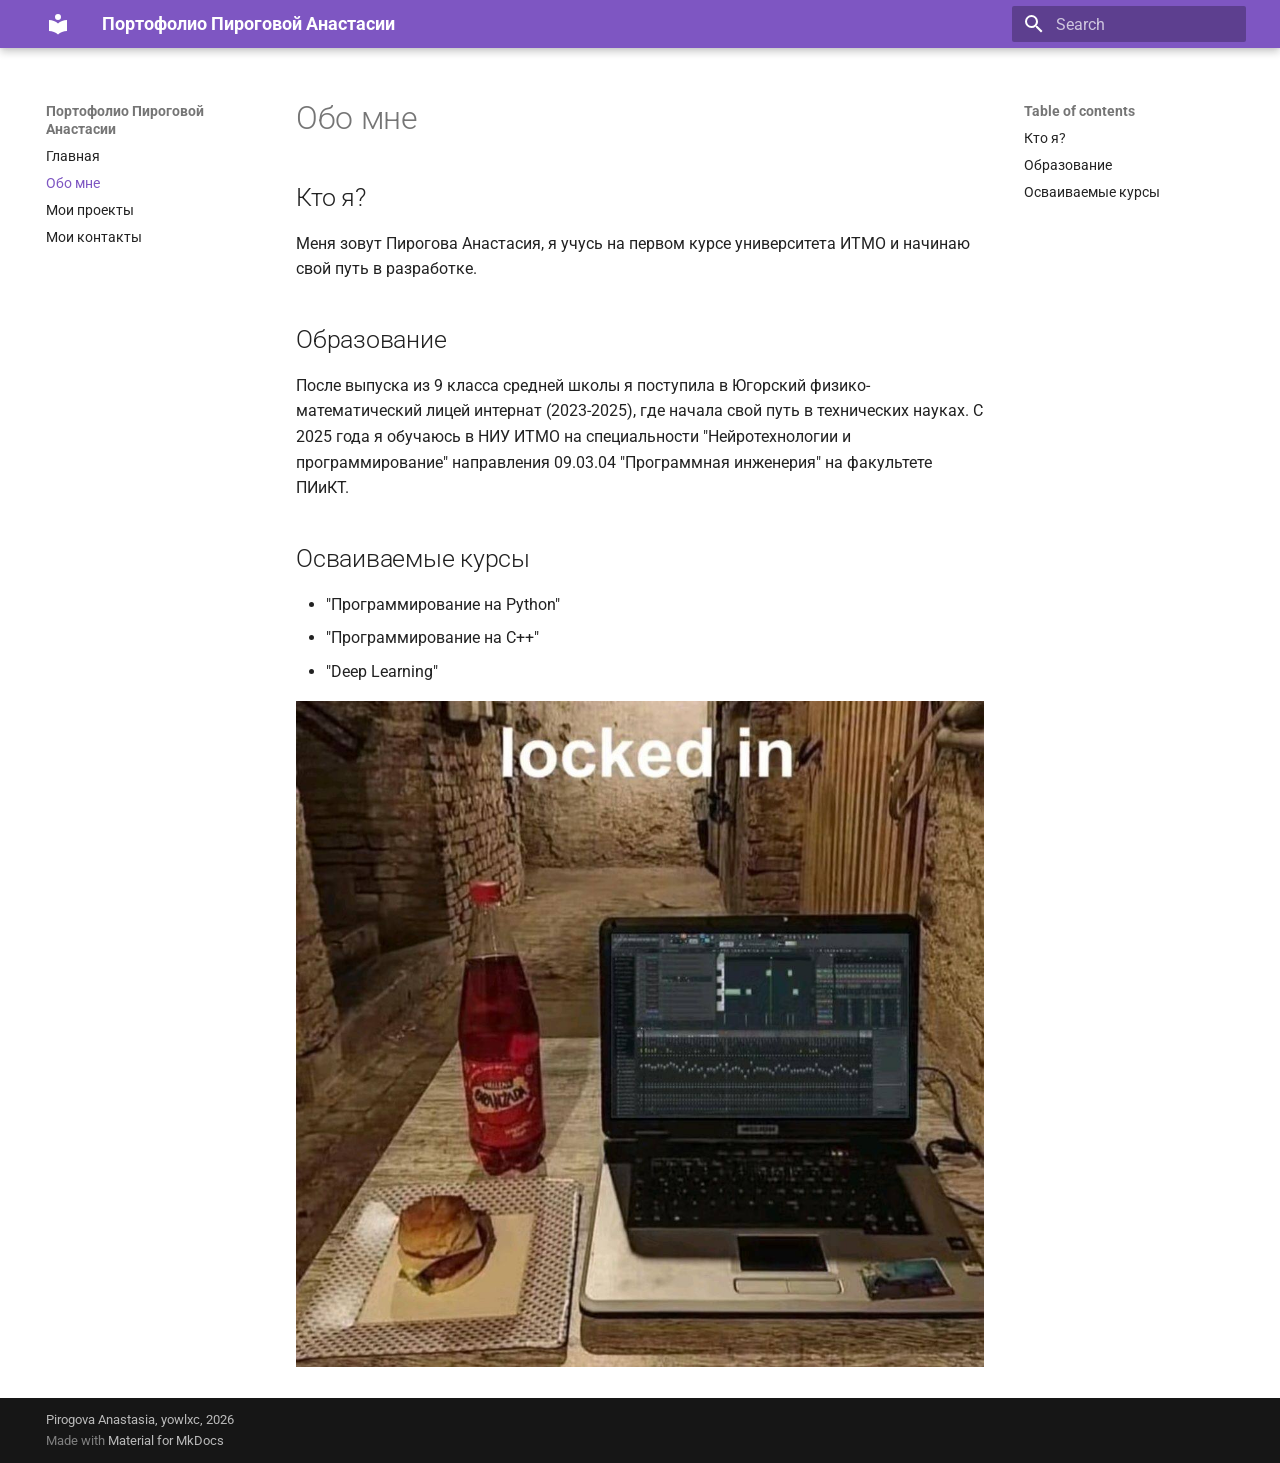
==== commit b4f34035: "pictures, update docs" ====
--- a/docs/about/index.html
+++ b/docs/about/index.html
@@ -52,8 +52,6 @@
         <style>:root{--md-text-font:"Roboto";--md-code-font:"Roboto Mono"}</style>
       
     
-    
-      <link rel="stylesheet" href="../stylesheets/extra.css">
     
     <script>__md_scope=new URL("..",location),__md_hash=e=>[...e].reduce(((e,_)=>(e<<5)-e+_.charCodeAt(0)),0),__md_get=(e,_=localStorage,t=__md_scope)=>JSON.parse(_.getItem(t.pathname+"."+e)),__md_set=(e,_,t=localStorage,a=__md_scope)=>{try{t.setItem(a.pathname+"."+e,JSON.stringify(_))}catch(e){}}</script>
     
@@ -90,7 +88,9 @@
     
       
 
-<header class="md-header" data-md-component="header">
+  
+
+<header class="md-header md-header--shadow" data-md-component="header">
   <nav class="md-header__inner md-grid" aria-label="Header">
     <a href=".." title="Портофолио Пироговой Анастасии" class="md-header__button md-logo" aria-label="Портофолио Пироговой Анастасии" data-md-component="logo">
       
@@ -176,93 +176,6 @@
       
         
           
-            
-<nav class="md-tabs" aria-label="Tabs" data-md-component="tabs">
-  <div class="md-grid">
-    <ul class="md-tabs__list">
-      
-        
-  
-  
-  
-  
-    <li class="md-tabs__item">
-      <a href=".." class="md-tabs__link">
-        
-  
-  
-    
-  
-  Главная
-
-      </a>
-    </li>
-  
-
-      
-        
-  
-  
-  
-    
-  
-  
-    <li class="md-tabs__item md-tabs__item--active">
-      <a href="./" class="md-tabs__link">
-        
-  
-  
-    
-  
-  Обо мне
-
-      </a>
-    </li>
-  
-
-      
-        
-  
-  
-  
-  
-    <li class="md-tabs__item">
-      <a href="../projects/" class="md-tabs__link">
-        
-  
-  
-    
-  
-  Мои проекты
-
-      </a>
-    </li>
-  
-
-      
-        
-  
-  
-  
-  
-    <li class="md-tabs__item">
-      <a href="../contacts/" class="md-tabs__link">
-        
-  
-  
-    
-  
-  Мои контакты
-
-      </a>
-    </li>
-  
-
-      
-    </ul>
-  </div>
-</nav>
-          
         
       
       <main class="md-main" data-md-component="main">
@@ -276,10 +189,8 @@
                     
 
 
-  
-
-
-<nav class="md-nav md-nav--primary md-nav--lifted" aria-label="Navigation" data-md-level="0">
+
+<nav class="md-nav md-nav--primary" aria-label="Navigation" data-md-level="0">
   <label class="md-nav__title" for="__drawer">
     <a href=".." title="Портофолио Пироговой Анастасии" class="md-nav__button md-logo" aria-label="Портофолио Пироговой Анастасии" data-md-component="logo">
       
@@ -567,6 +478,7 @@
 <li>"Программирование на C++" </li>
 <li>"Deep Learning"</li>
 </ul>
+<p><img alt="alt text" src="../jpg-memes/locked-in.jpg" /></p>
 
 
 
@@ -586,12 +498,6 @@
           
 <script>var target=document.getElementById(location.hash.slice(1));target&&target.name&&(target.checked=target.name.startsWith("__tabbed_"))</script>
         </div>
-        
-          <button type="button" class="md-top md-icon" data-md-component="top" hidden>
-  
-  <svg xmlns="http://www.w3.org/2000/svg" viewBox="0 0 24 24"><path d="M13 20h-2V8l-5.5 5.5-1.42-1.42L12 4.16l7.92 7.92-1.42 1.42L13 8z"/></svg>
-  Back to top
-</button>
         
       </main>
       
@@ -626,7 +532,7 @@
     
       
       
-      <script id="__config" type="application/json">{"annotate": null, "base": "..", "features": ["navigation.tabs", "navigation.sections", "navigation.top", "search.suggest", "search.highlight"], "search": "../assets/javascripts/workers/search.2c215733.min.js", "tags": null, "translations": {"clipboard.copied": "Copied to clipboard", "clipboard.copy": "Copy to clipboard", "search.result.more.one": "1 more on this page", "search.result.more.other": "# more on this page", "search.result.none": "No matching documents", "search.result.one": "1 matching document", "search.result.other": "# matching documents", "search.result.placeholder": "Type to start searching", "search.result.term.missing": "Missing", "select.version": "Select version"}, "version": null}</script>
+      <script id="__config" type="application/json">{"annotate": null, "base": "..", "features": ["search.suggest", "search.highlight"], "search": "../assets/javascripts/workers/search.2c215733.min.js", "tags": null, "translations": {"clipboard.copied": "Copied to clipboard", "clipboard.copy": "Copy to clipboard", "search.result.more.one": "1 more on this page", "search.result.more.other": "# more on this page", "search.result.none": "No matching documents", "search.result.one": "1 matching document", "search.result.other": "# matching documents", "search.result.placeholder": "Type to start searching", "search.result.term.missing": "Missing", "select.version": "Select version"}, "version": null}</script>
     
     
       <script src="../assets/javascripts/bundle.79ae519e.min.js"></script>
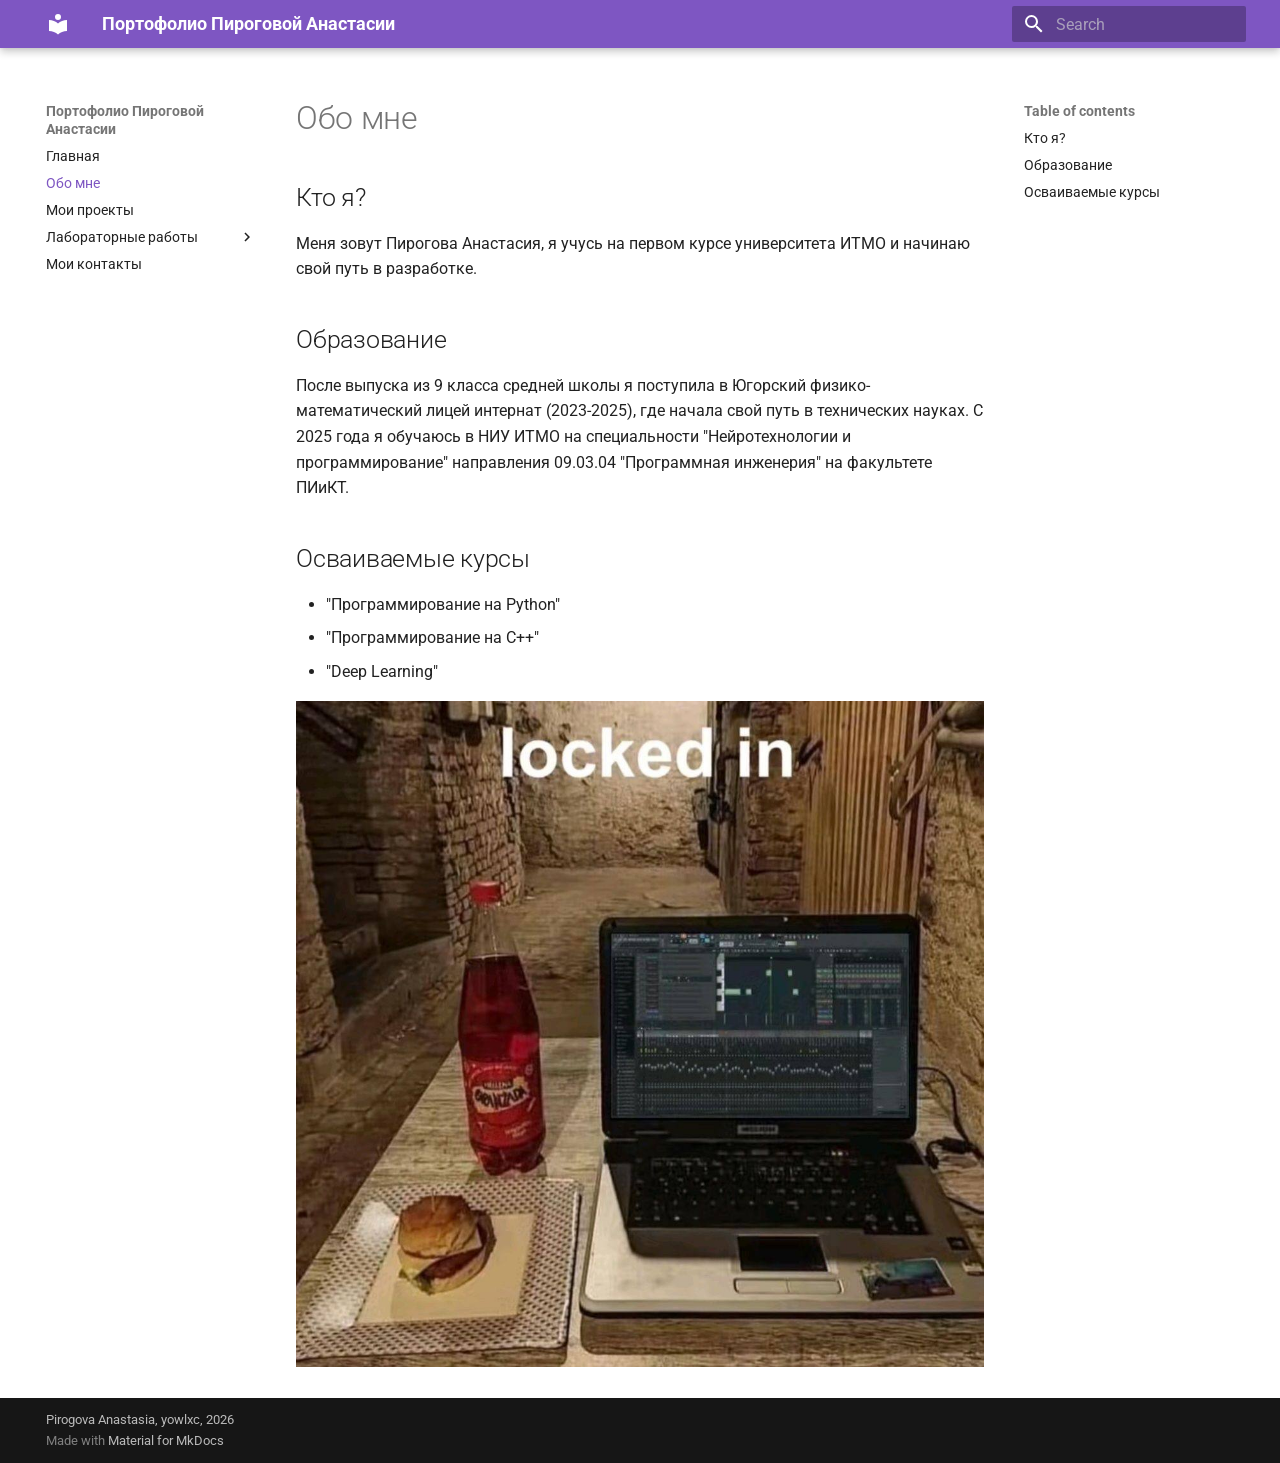
==== commit 2d6de9d8: "add labs again: problems with last commit" ====
--- a/docs/about/index.html
+++ b/docs/about/index.html
@@ -360,6 +360,116 @@
   
 
       </a>
+    </li>
+  
+
+    
+      
+      
+  
+  
+  
+  
+    
+    
+    
+    
+    
+    <li class="md-nav__item md-nav__item--nested">
+      
+        
+        
+        <input class="md-nav__toggle md-toggle " type="checkbox" id="__nav_4" >
+        
+          
+          <label class="md-nav__link" for="__nav_4" id="__nav_4_label" tabindex="0">
+            
+  
+  
+  <span class="md-ellipsis">
+    
+  
+    Лабораторные работы
+  
+
+    
+  </span>
+  
+  
+
+            <span class="md-nav__icon md-icon"></span>
+          </label>
+        
+        <nav class="md-nav" data-md-level="1" aria-labelledby="__nav_4_label" aria-expanded="false">
+          <label class="md-nav__title" for="__nav_4">
+            <span class="md-nav__icon md-icon"></span>
+            
+  
+    Лабораторные работы
+  
+
+          </label>
+          <ul class="md-nav__list" data-md-scrollfix>
+            
+              
+                
+  
+  
+  
+  
+    <li class="md-nav__item">
+      <a href="../labs/lab1/" class="md-nav__link">
+        
+  
+  
+  <span class="md-ellipsis">
+    
+  
+    Лабораторная №1
+  
+
+    
+  </span>
+  
+  
+
+      </a>
+    </li>
+  
+
+              
+            
+              
+                
+  
+  
+  
+  
+    <li class="md-nav__item">
+      <a href="../labs/lab2/" class="md-nav__link">
+        
+  
+  
+  <span class="md-ellipsis">
+    
+  
+    Лабораторная №2
+  
+
+    
+  </span>
+  
+  
+
+      </a>
+    </li>
+  
+
+              
+            
+          </ul>
+        </nav>
+      
     </li>
   
 
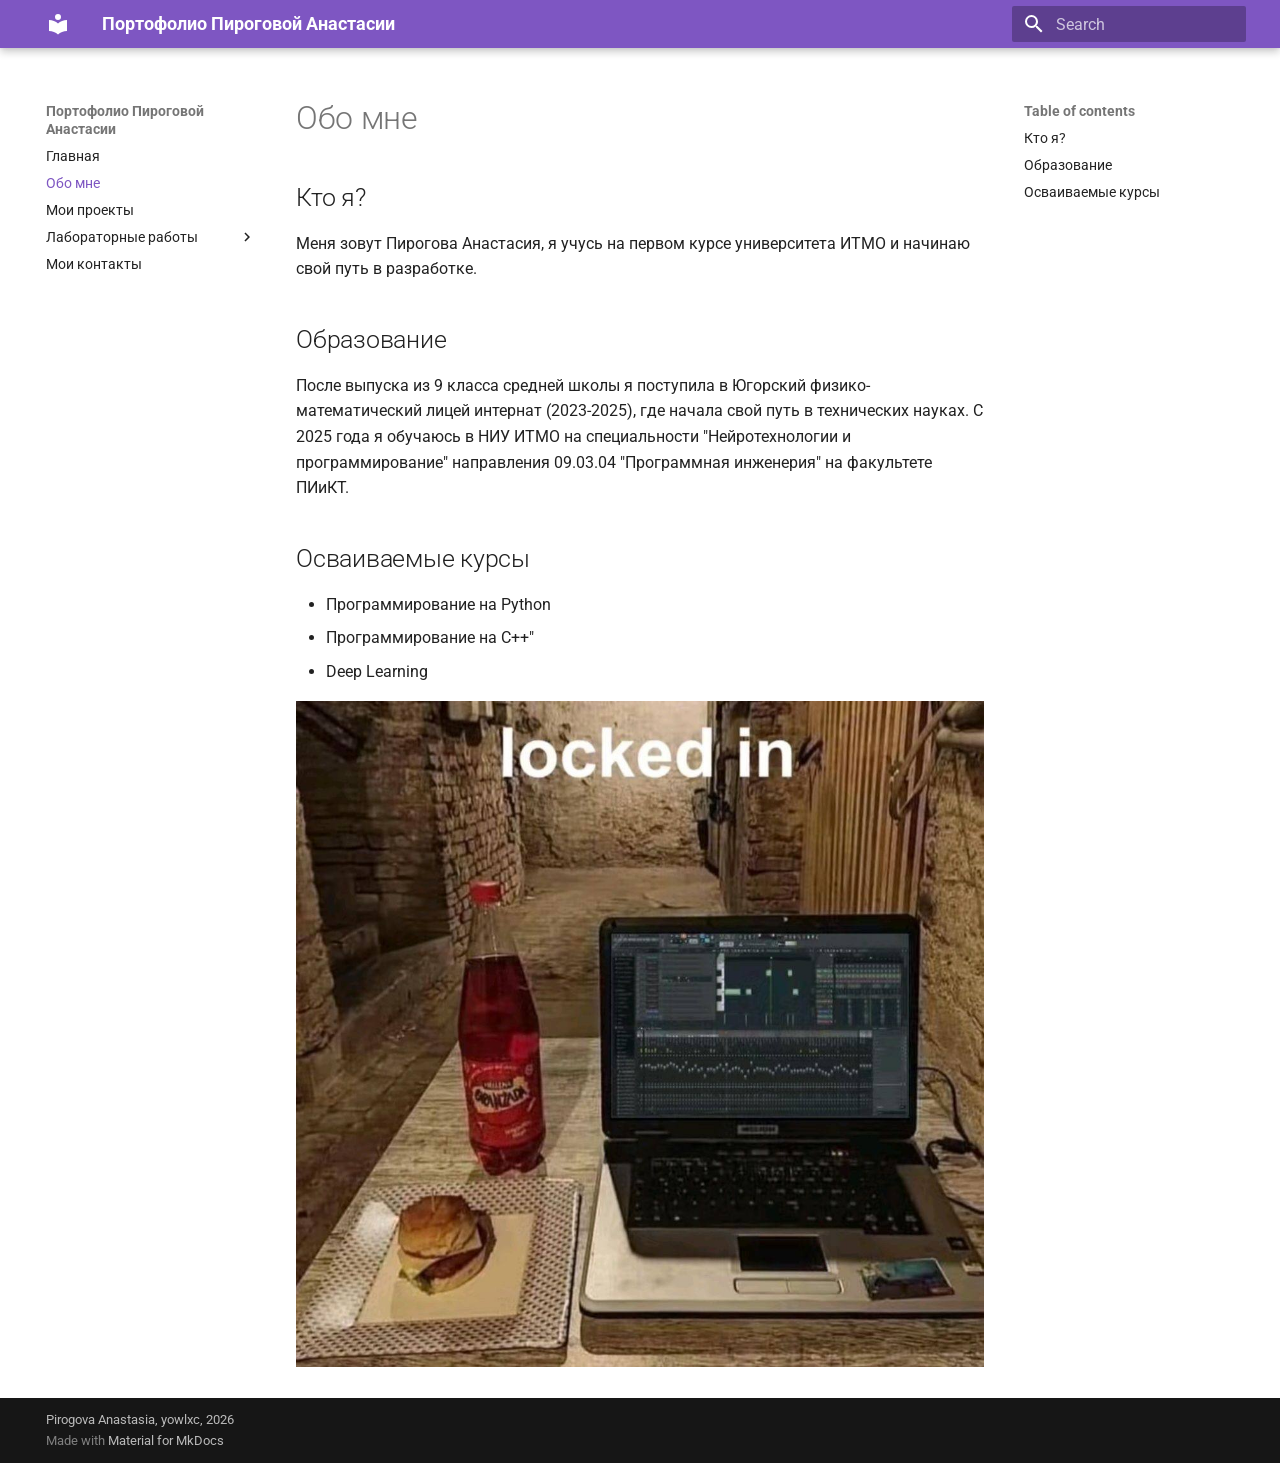
==== commit 6302d11a: "change text in about.md" ====
--- a/docs/about/index.html
+++ b/docs/about/index.html
@@ -584,9 +584,9 @@
 <p>После выпуска из 9 класса средней школы я поступила в Югорский физико-математический лицей интернат (2023-2025), где начала свой путь в технических науках. С 2025 года я обучаюсь в НИУ ИТМО на специальности "Нейротехнологии и программирование" направления 09.03.04 "Программная инженерия" на факультете ПИиКТ.</p>
 <h2 id="_4">Осваиваемые курсы</h2>
 <ul>
-<li>"Программирование на Python"</li>
-<li>"Программирование на C++" </li>
-<li>"Deep Learning"</li>
+<li>Программирование на Python</li>
+<li>Программирование на C++"</li>
+<li>Deep Learning</li>
 </ul>
 <p><img alt="alt text" src="../jpg-memes/locked-in.jpg" /></p>
 
